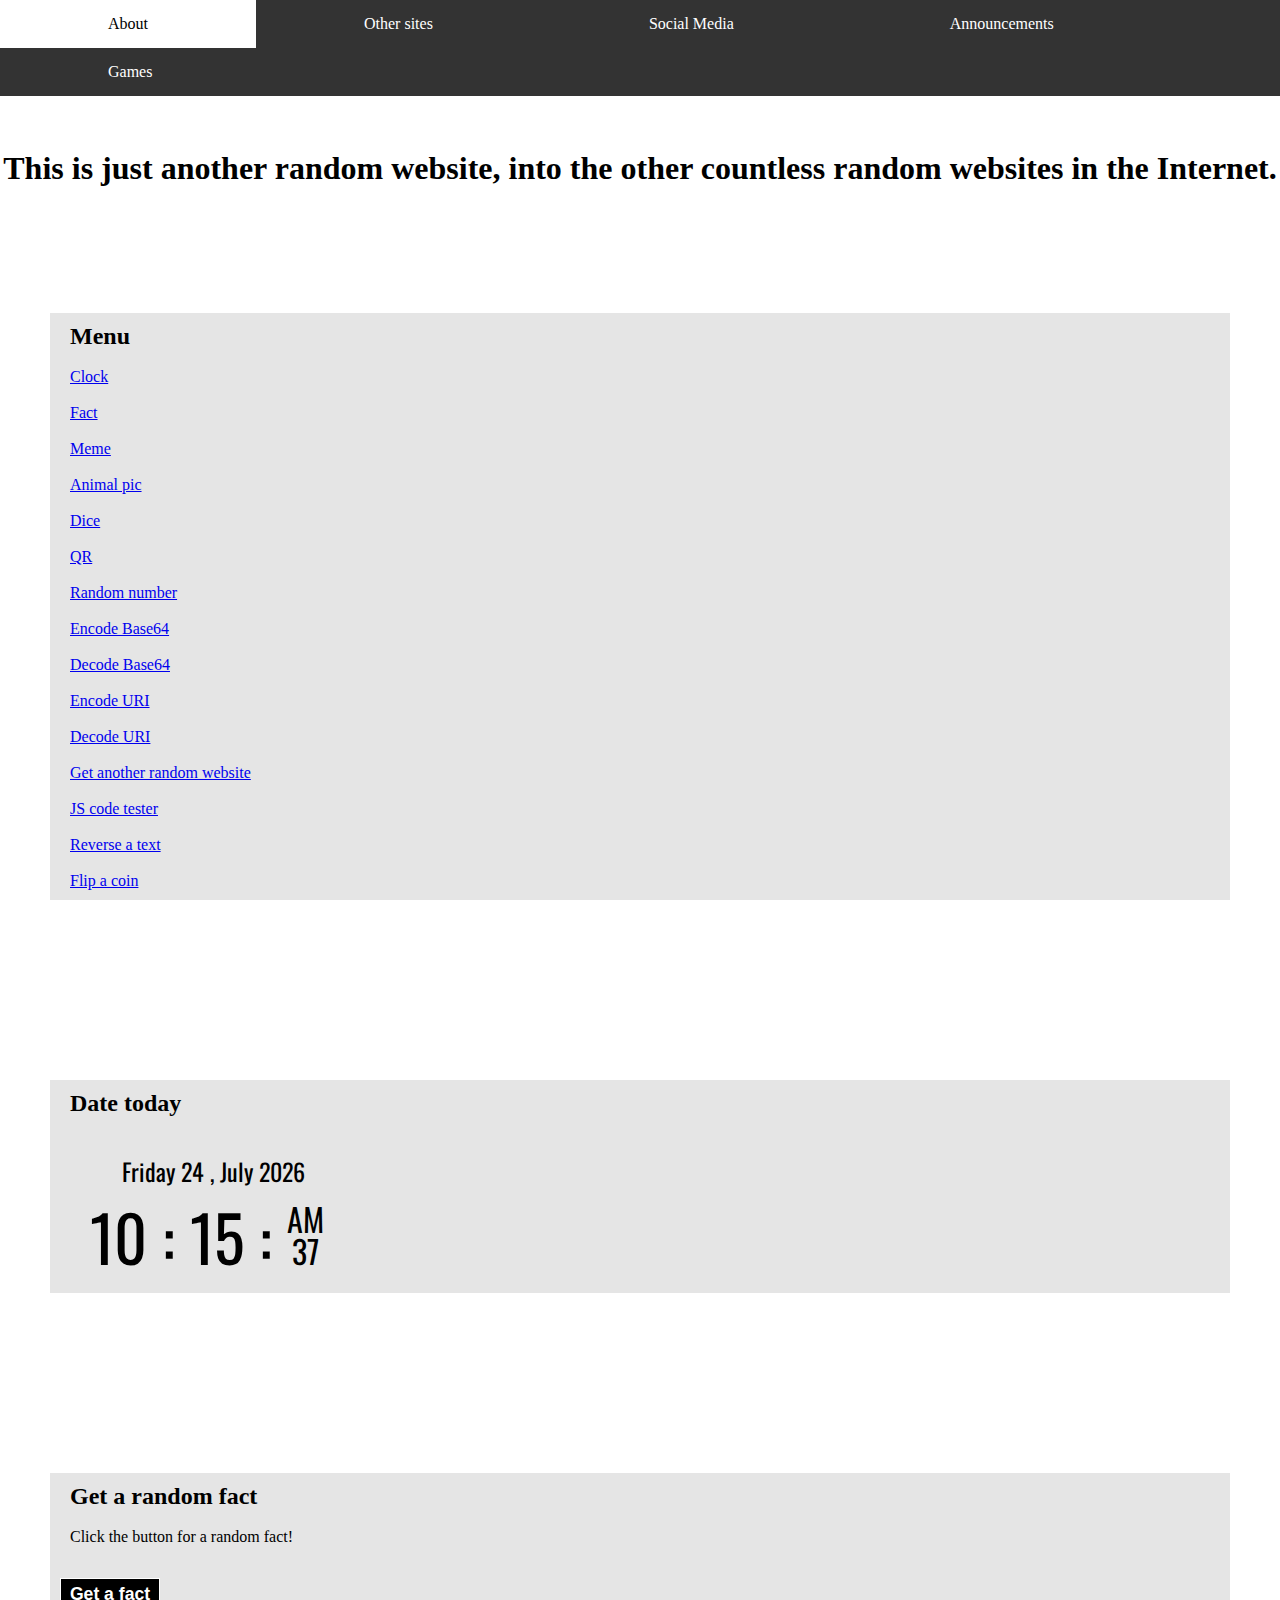
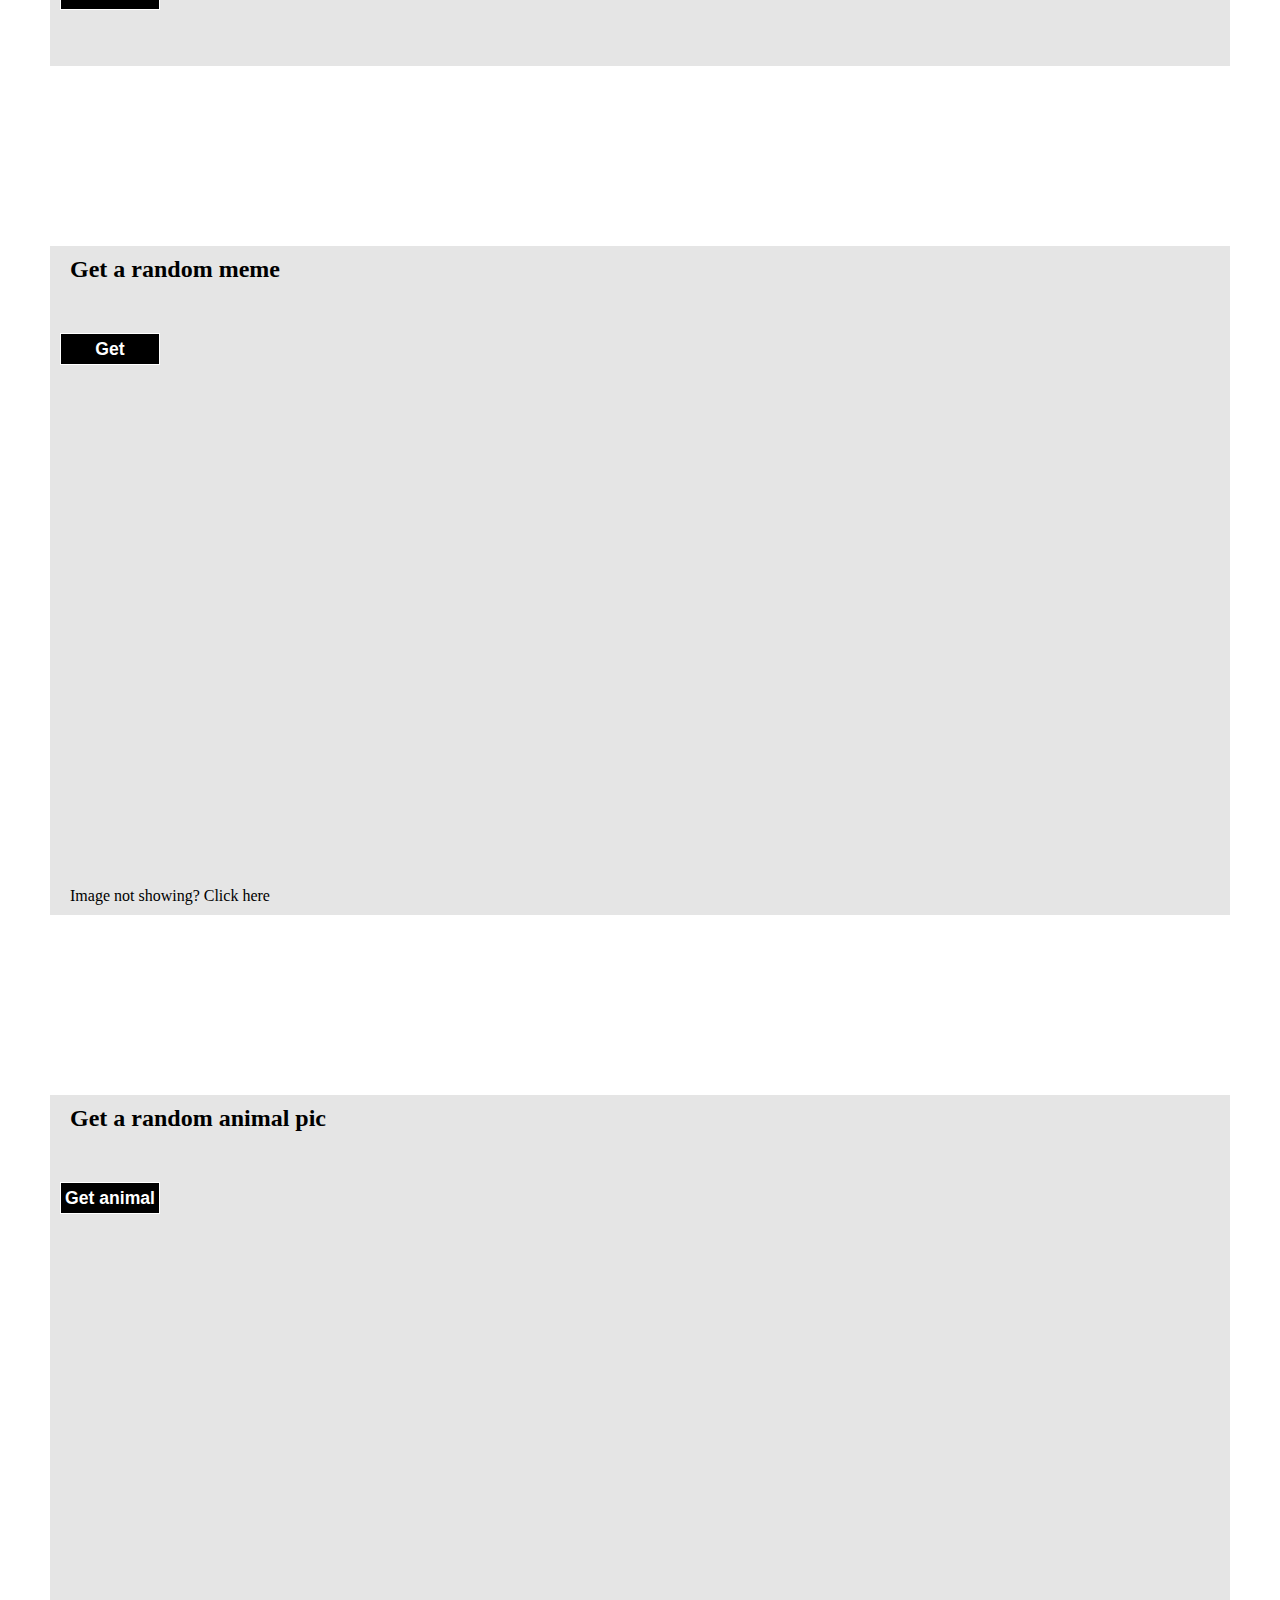
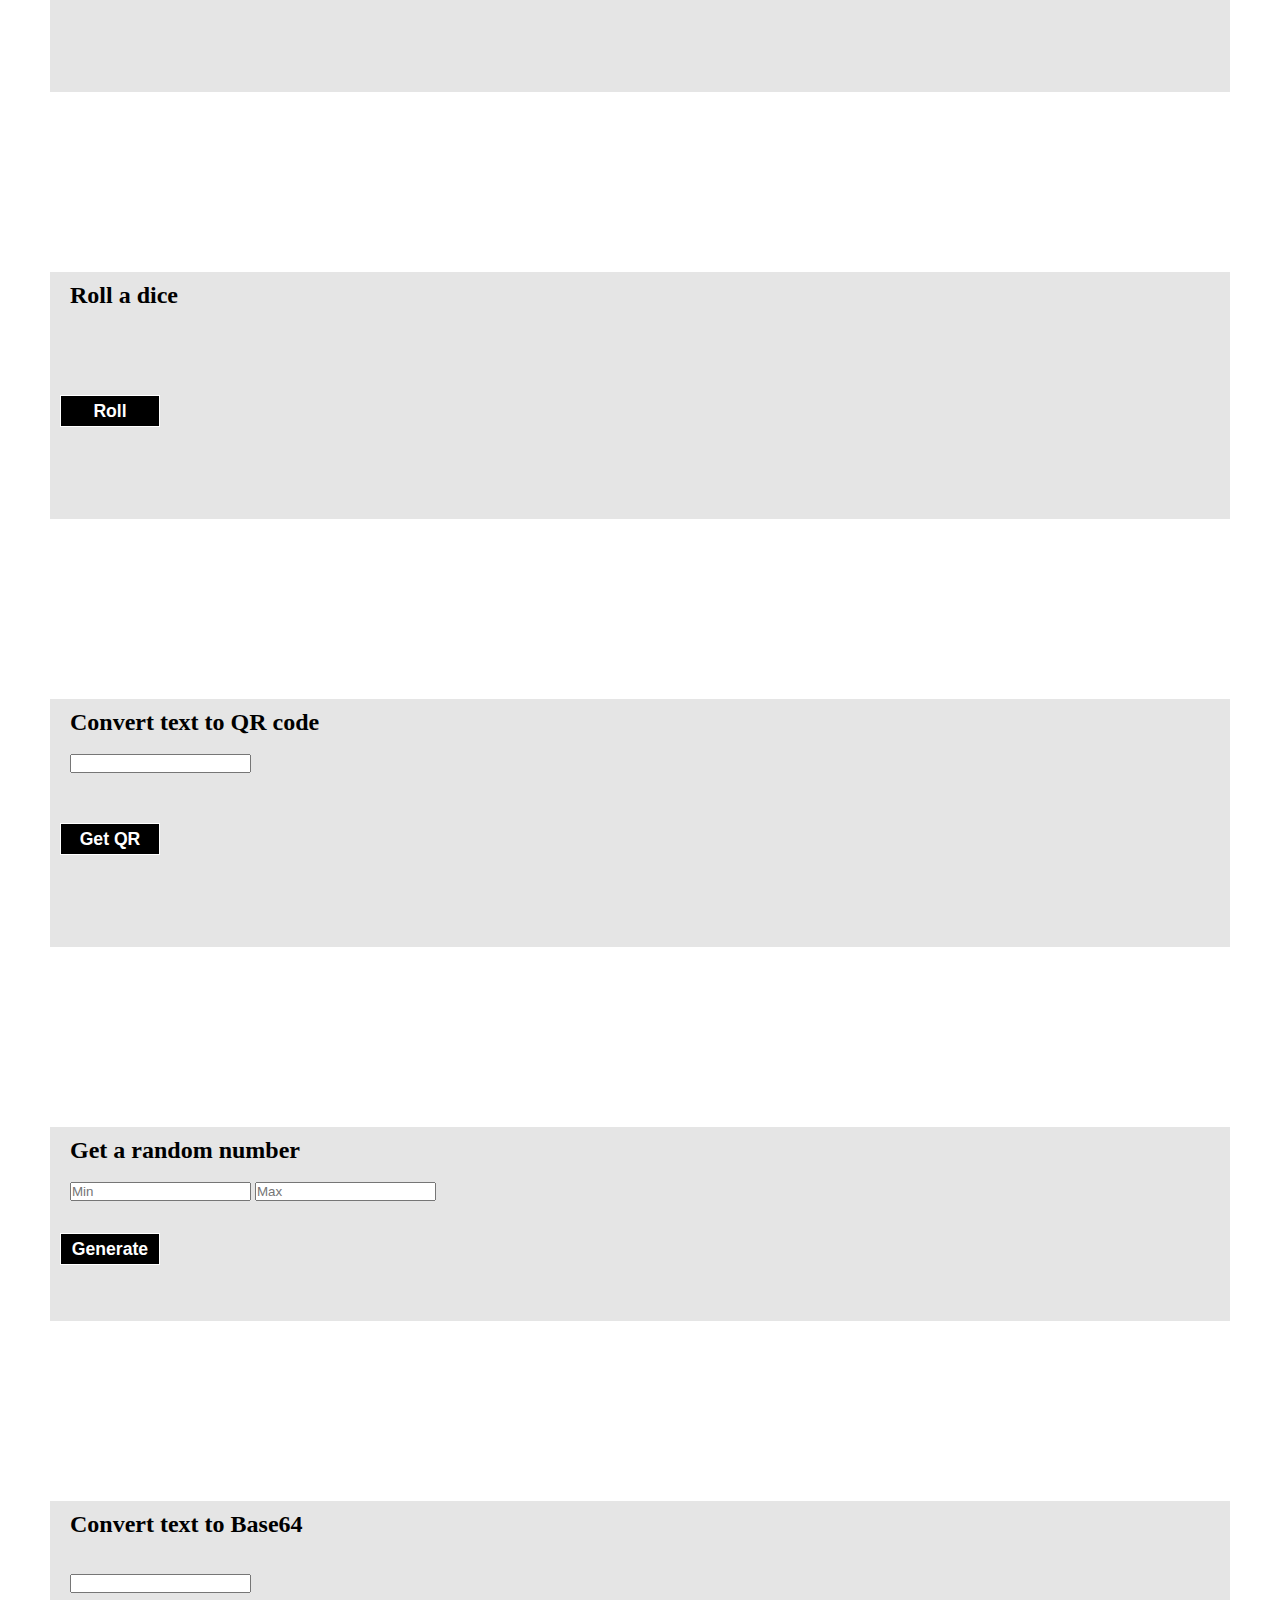
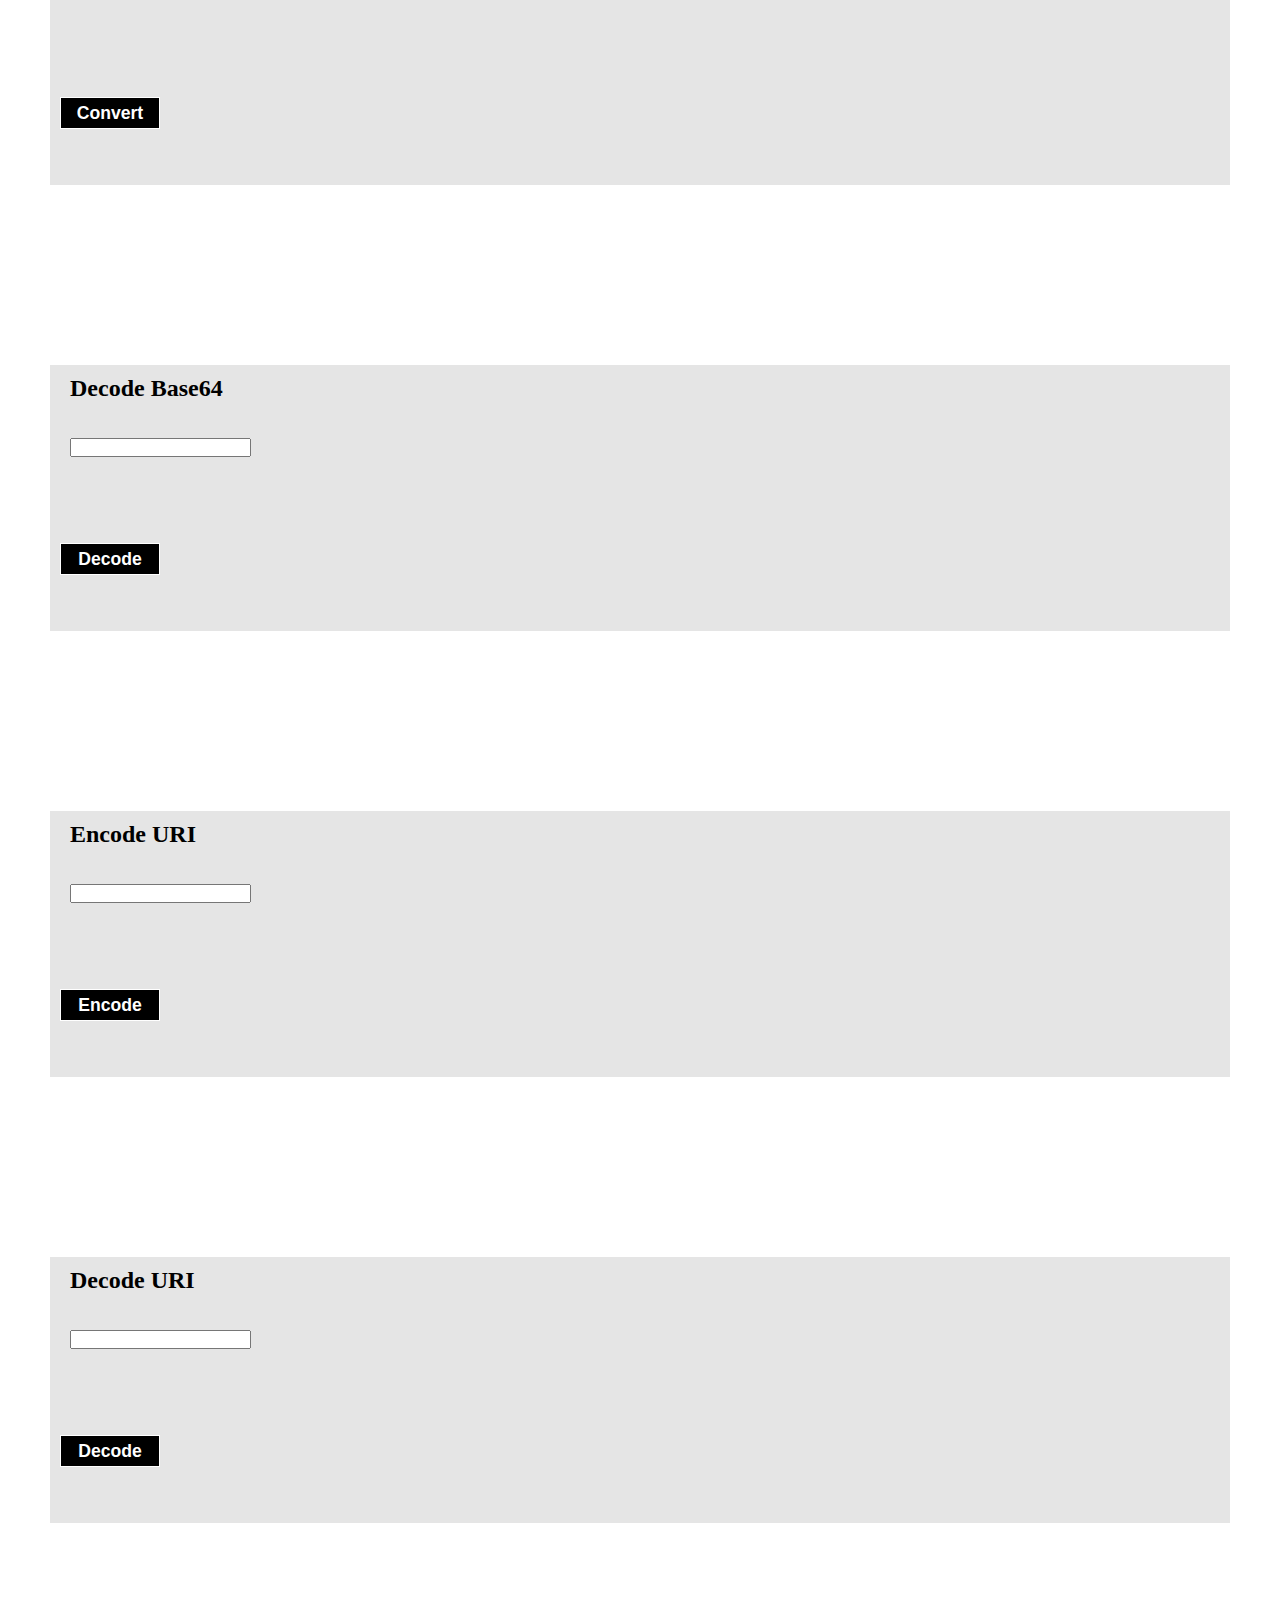
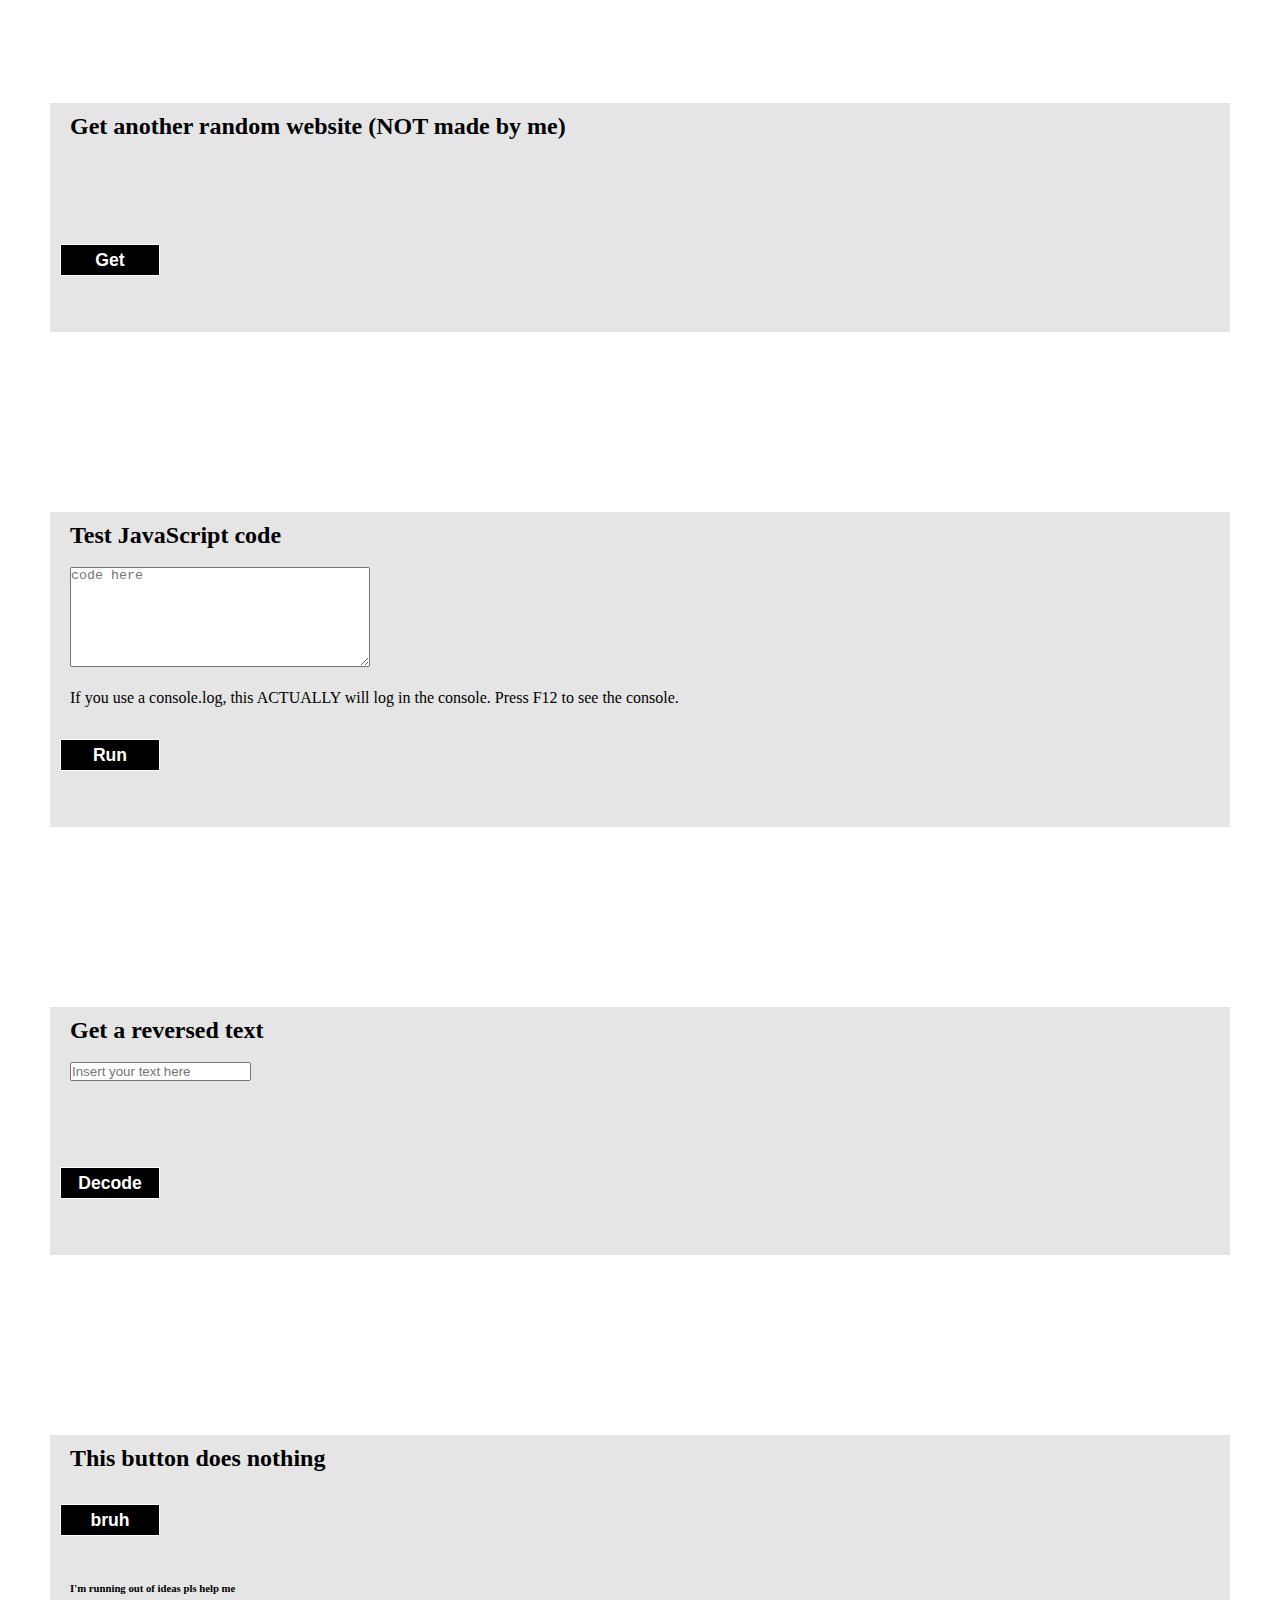
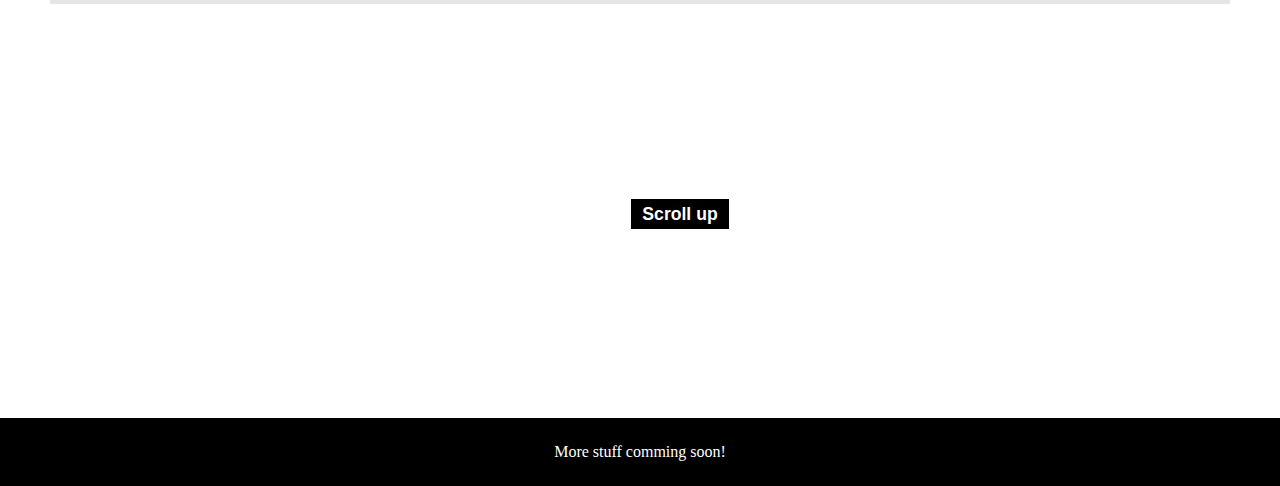
==== index.html @ e3592f0c "Main (index) file" ====
<!DOCTYPE html>
<!-- 
    HHHHHHHHHH                      HHHHHHHHHH
    HHHHHHHHHH                      HHHHHHHHHH
    HHHHHHHHHH                      HHHHHHHHHH
    HHHHHHHHHH                      HHHHHHHHHH
    HHHHHHHHHH                      HHHHHHHHHH
    HHHHHHHHHH                      HHHHHHHHHH
    HHHHHHHHHH                      HHHHHHHHHH
    HHHHHHHHHH                      HHHHHHHHHH
    HHHHHHHHHH                      HHHHHHHHHH
    HHHHHHHHHHHHHHHHHHHHHHHHHHHHHHHHHHHHHHHHHH
    HHHHHHHHHHHHHHHHHHHHHHHHHHHHHHHHHHHHHHHHHH
    HHHHHHHHHHHHHHHHHHHHHHHHHHHHHHHHHHHHHHHHHH
    HHHHHHHHHH                      HHHHHHHHHH
    HHHHHHHHHH                      HHHHHHHHHH
    HHHHHHHHHH                      HHHHHHHHHH
    HHHHHHHHHH                      HHHHHHHHHH
    HHHHHHHHHH                      HHHHHHHHHH
    HHHHHHHHHH                      HHHHHHHHHH
    HHHHHHHHHH                      HHHHHHHHHH
    HHHHHHHHHH                      HHHHHHHHHH
 -->
<html lang="en">
<head>
    <meta charset="UTF-8">
    <link rel="stylesheet" href="stylesheet.css">
    <meta name="description" content="Yes, another website without sense that only exists for no reason lol">
    <meta name="viewport" content="width=device-width, initial-scale=1.0">
    <title>JARW</title>
    <ul class="mainUL">
        <li class="main"><a href="./others/about.html">About</a></li>
        <li class="main"><a href="./others/other-sites.html">Other sites</a></li>
        <li class="main"><a href="./others/social-media.html">Social Media</a></li>
        <li class="main"><a href="./others/announcements.html">Announcements</a></li>
        <li class="main"><a href="https://jarw-games.netlify.app/">Games</a></li>
      </ul>
    <br>
    <br>
    <br>
    <h1>This is just another random website, into the other countless random websites in the Internet.</h1>
</head>
<body>
    <br><br><br><br><br><br><br>
    <div>
        <h2>Menu</h2>
        <ul>
            <br>
            <li><a href="#date">Clock</a></li>
            <br>
            <li><a href="#mainFact">Fact</a></li>
            <br>
            <li><a href="#mainMeme">Meme</a></li>
            <br>
            <li><a href="#mainAnimal">Animal pic</a></li>
            <br>
            <li><a href="#mainDice">Dice</a></li>
            <br>
            <li><a href="#mainQR">QR</a></li>
            <br>
            <li><a href="#mainRandomNumber">Random number</a></li>
            <br>
            <li><a href="#mainBase64">Encode Base64</a></li>
            <br>
            <li><a href="#mainAtob">Decode Base64</a></li>
            <br>
            <li><a href="#mainEncodeURI">Encode URI</a></li>
            <br>
            <li><a href="#mainDecodeURI">Decode URI</a></li>
            <br>
            <li><a href="#mainRandomWebsite">Get another random website</a></li>
            <br>
            <li><a href="#mainJsTester">JS code tester</a></li>
            <br>
            <li><a href="#mainReversed">Reverse a text</a></li>
            <br>
            <li><a href="#mainFlipACoin">Flip a coin</a></li>
        </ul>
    </div>
    <br><br><br><br id="date"><br><br><br><br><br><br>
    <div>
    <h2>Date today</h2>
    <br><br>
    <span class="wrapper">
		<span class="widget">
			<span class="fecha">
				<p id="diaSemana"></p>
				<p id="dia"></p>
				<p>,</p>
				<p id="mes"></p>
				<p id="year"></p>
            </span>
            <br>
			<span class="reloj">
				<p id="hora" class="hora">18</p>
				<p>:</p>
				<p id="minutos" class="minutos">12</p>
				<p>:</p>
				<span class="cajaSegundos">
					<p id="ampm" class="ampm">PM</p>
					<p id="segundos" class="segundos">56</p>
                </span>
			</span>
		</span>
    </span>
    <span id="dateError" class="error"></span>
    </div>
    <br><br><br><br id="mainFact"><br><br><br><br><br><br>
    <div>
        <h2>Get a random fact</h2>
        <br>
        <span id="fact">Click the button for a random fact!</span>
        <span id="factError" class="error"></span>
        <br>
        <br>
        <button id="factButton" class="factBtn">Get a fact</button>
        <br>
    </div>
    <br><br><br><br id="mainMeme"><br><br><br><br><br><br>
    <div>
        <h2>Get a random meme</h2>
        <br><br>
        <button id="memeButton">Get</button>
        <br>
        <span class="error" id="memeError"></span>
        <br>
        <span id="memeCredits"></span>
        <br><br>
        <img id="meme" class="meme">
        <br><br>
        <p>Image not showing? Click <a id="memeURL">here</a></p>
    </div>
    <br><br><br><br id="mainAnimal"><br><br><br><br><br><br>
    <div>
        <h2>Get a random animal pic</h2>
        <br><br>
        <button id="animalBtn">Get animal</button>
        <br><br>
        <span id="animalError"></span>
        <img id="animalImg" class="animal" >
    </div>
    <br><br><br><br id="mainDice"><br><br><br><br><br><br>
    <div>
        <h2>Roll a dice</h2>
        <br><br>
        <span class="diceError" id="diceError"></span>
        <br><br>
        <button id="diceBtn" class="diceBtn">Roll</button>
        <br><br>
        <img id="diceImg" class="diceImg">
    </div>
    <br><br><br><br id="mainQR"><br><br><br><br><br><br>
    <div class="QR">
        <h2>Convert text to QR code</h2>
        <br>
        <input type="text" id="qrInput" autocomplete="off">
        <br>
        <span class="error" id="errorQR"></span>
        <br><br>
        <button type="submit" id="qrSubmit" class="qrSubmit">Get QR</button>
        <br><br>
        <img id="qrImage" class="qr">
    </div>
    <br><br><br><br id="mainRandomNumber"><br><br><br><br><br><br>
    <div>
        <h2>Get a random number</h2>
        <br>
        <input type="text" id="inputMin" placeholder="Min" required autocomplete="off">
        <input type="text" id="inputMax" placeholder="Max" required autocomplete="off">
        <br><br>
        <button id="randomNumberButton">Generate</button>
        <br>
        <span class="error" id="randomNumberError"></span>
        <span id="randomNumberResult"></span>
    </div>
    <br><br><br><br id="mainBase64"><br><br><br><br><br><br>
    <div>
        <h2>Convert text to Base64</h2>
        <br><br>
        <input type="text" id="base64Input">
        <br><br>
        <span id="base64Result"></span>
        <br><br>
        <span class="error" id="base64Error"></span>
        <br><br>
        <button id="base64Btn">Convert</button>
    </div>
    <br><br><br><br id="mainAtob"><br><br><br><br><br><br>
    <div>
        <h2>Decode Base64</h2>
        <br><br>
        <input type="text" id="atobInput">
        <br><br>
        <span class="error" id="atobError"></span>
        <br>
        <span id="atobResult"></span>
        <br><br>
        <button id="atobBtn">Decode</button>
    </div>
    <br><br><br><br id="mainEncodeURI"><br><br><br><br><br><br>
    <div>
        <h2>Encode URI</h2>
        <br><br>
        <input type="text" id="encodeURIInput">
        <br><br>
        <span id="encodeURIResult"></span>
        <br>
        <span class="error" id="encodeURIError"></span>
        <br><br>
        <button id="encodeURIBtn">Encode</button>
    </div>
    <br><br><br><br id="mainDecodeURI"><br><br><br><br><br><br>
    <div>
        <h2>Decode URI</h2>
        <br><br>
        <input type="text" id="decodeURIInput">
        <br><br>
        <span class="error" id="decodeURIError"></span>
        <br>
        <span id="decodeURIResult"></span>
        <br><br>
        <button id="decodeURIBtn">Decode</button>
    </div>
    <br><br><br><br id="mainRandomWebsite"><br><br><br><br><br><br>
    <div>
        <h2>Get another random website (NOT made by me)</h2>
        <br>
        <a id="randomWebsiteA" target="_blank"></a>
        <br><br>
        <span id="randomWebsiteDescription"></span>
        <br>
        <span class="error" id="randomWebsiteError"></span>
        <br>
        <button id="randomWebsiteBtn">Get</button>
    </div>
    <br><br><br><br id="mainJsTester"><br><br><br><br><br><br>
    <div>
        <h2>Test JavaScript code</h2>
        <br>
        <textarea placeholder="code here" id="jsTesterTextArea"></textarea>
        <br><br>
        <span id="jsTesterReminder">If you use a console.log, this ACTUALLY will log in the console. Press F12 to see the console.</span>
        <br>
        <span class="error" id="jsTesterError"></span>
        <br>
        <button id="jsTesterBtn">Run</button>
    </div>
    <br><br><br><br><br id="mainReversed"><br><br><br><br><br>
    <div>
        <h2>Get a reversed text</h2>
        <br>
        <input type="text" id="reversed" placeholder="Insert your text here">
        <br><br>
        <span class="error" id="reversedError"></span>
        <br>
        <span id="reversedResult"></span>
        <br><br>
        <button id="reversedButton">Decode</button>
    </div>
    <br><br><br><br><br id="mainNothing"><br><br><br><br><br>
    <div>
        <h2>This button does nothing</h2>
        <br>
        <button onclick="void 0">bruh</button>
        <h6>I'm running out of ideas pls help me</h6>
    </div>
    <br><br><br><br><br><br><br><br><br><br>
    <button id="top" class="top">Scroll up</button>
    <br><br><br>
    <span class="error" id="topError"></span>
    <br><br><br><br><br><br><br><br><br><br>
    <script src="script.js"></script>
    <footer class="footer">More stuff comming soon!</footer>
</body>
</html>
---- stylesheet.css ----
@import url('https://fonts.googleapis.com/css2?family=Oswald&display=swap');
*{
	margin:0;
	-webkit-box-sizing: border-box;
	box-sizing: border-box;
	-moz-box-sizing: border-box;
	padding:0;
}
html{
    scroll-behavior: smooth;
}
h1{
    text-align: center;
}
textarea{
    width: 300px;
    max-width: 300px;
    height: 100px;
}
.error{
    background-color: black;
    color: red;
    font-size: 16px;
}
body{
    background-image: url(https://wallpaperstock.net/wallpapers/thumbs1/42684hd.jpg);
    background-position: center;
    background-repeat: no-repeat;
    background-attachment: fixed;
    background-size: cover;
}
button{
    cursor: pointer;
    font-size: 1.1rem;
    font-weight: 700;
    width: 100px;
    height:2rem;
    margin: 30px 40px;
    transform: translate(-50%,-50%);
    background: black;
    color: white;
    border: 1px solid white;
    outline:none ;
}
button::before{
    top: 0;
    left: 0;
    position: absolute;
    width: 100%;
    height: 100%;
    content: "";
    background: #ffe53b;
    background-image:linear-gradient(147deg, #ffe53b 0%,#ff2525 74%);
    z-index: -1;
    clip-path: circle(0% at 50% 100%);
    transition: all .8s;
}
button:hover::before{
    clip-path: circle(100% at 50% 100%);
}
.animal, .meme{
    height: 400px;
    width: auto;
}
.dice, .qt {
    height: 150px;
    width:auto;
}
ul{
    list-style-type: none;
}
.mainUL{
    list-style-type: none;
    margin: 0;
    padding: 0;
    overflow: hidden;
    background-color: #333;
}
footer{
    position:fixed,static;
    padding:25px 20px;
    left: 0;
    bottom: 0;
    width: 100%;
    background-color: black;
    color: white;
    text-align: center;
}
div{
    background-color: rgba(204, 204, 204, 0.5);
    padding: 10px 20px;
    margin: 0px 50px;
}
.main {
    float: left;
}
.main a {
    display: block;
    color: white;
    text-align: center;
    padding: 15px 108px;
    text-decoration: none;
}
.main a:hover {
    background-color: #ffff;
    color: black ;
}
.wrap{
	width: 90%;
	max-width: 1000px;
	margin:auto;
}
.widget{
	width: 40%;
	margin:2em;
}
.widget p {
	display: inline-block;
	line-height: 1em;
}
.fecha{
	font-family: Oswald, Arial;
	text-align: center;
	font-size: 1.5rem;
	margin-bottom: 0.3125rem;
	background:rgba(255,255,255,0);
	padding:20px;
	width:100%;
}
.reloj{
	font-family:Oswald, Arial;
	width: 100%;
	padding: 20px;
	font-size: 4em;
	text-align: center;
	background-color: rgba(255, 255, 255, 0);	
}
.reloj .cajaSegundos{
	display: inline-block;
}
.reloj .segundos, .reloj .ampm{
	font-size: 2rem;
	display: block;
}
.top{
    position: absolute;
    float: left;
    left: 50%;
}
::-webkit-scrollbar {
    width: 20px;
  }
::-webkit-scrollbar-track {
    box-shadow: inset 0 0 5px grey;
    border-radius: 30px;
}
::-webkit-scrollbar-thumb {
    background-color: blueviolet;
    border-radius: 10px;
}
#topError{
    text-align: center;
    margin: 50px 35rem;
}
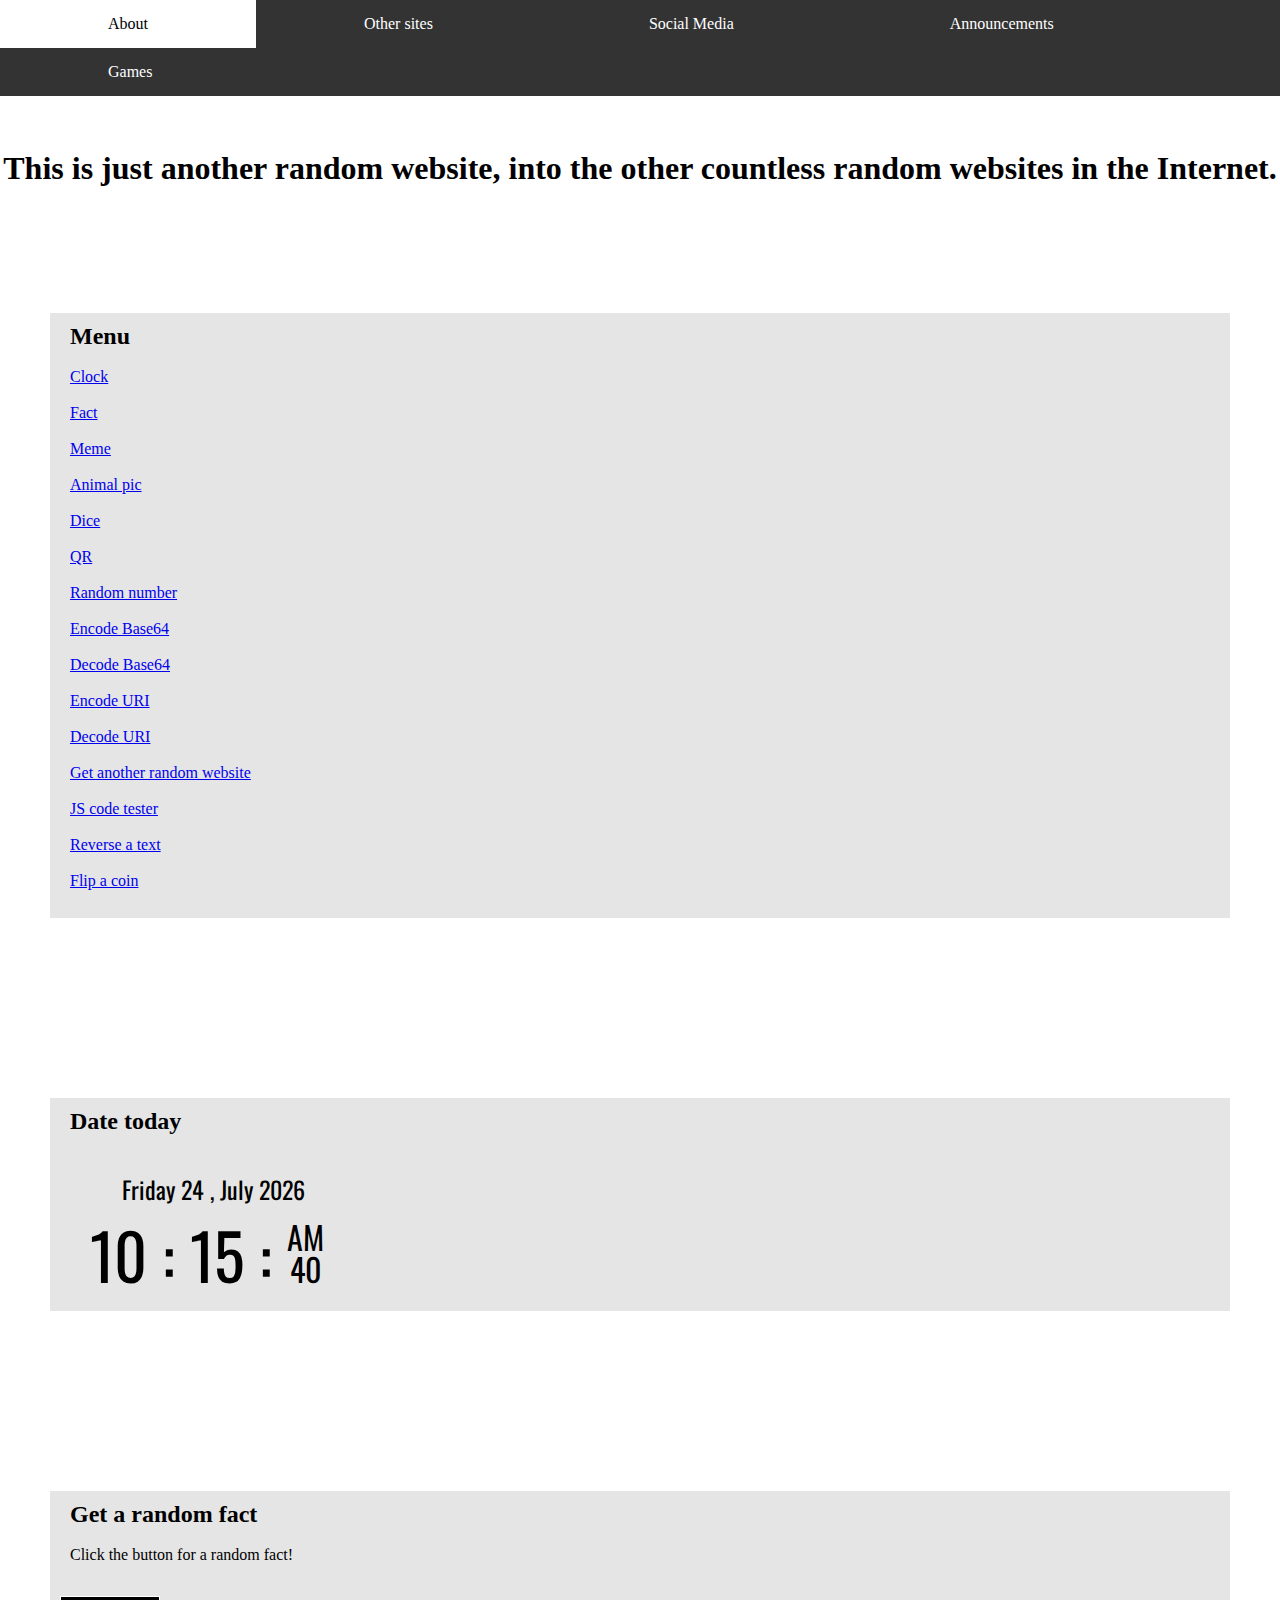
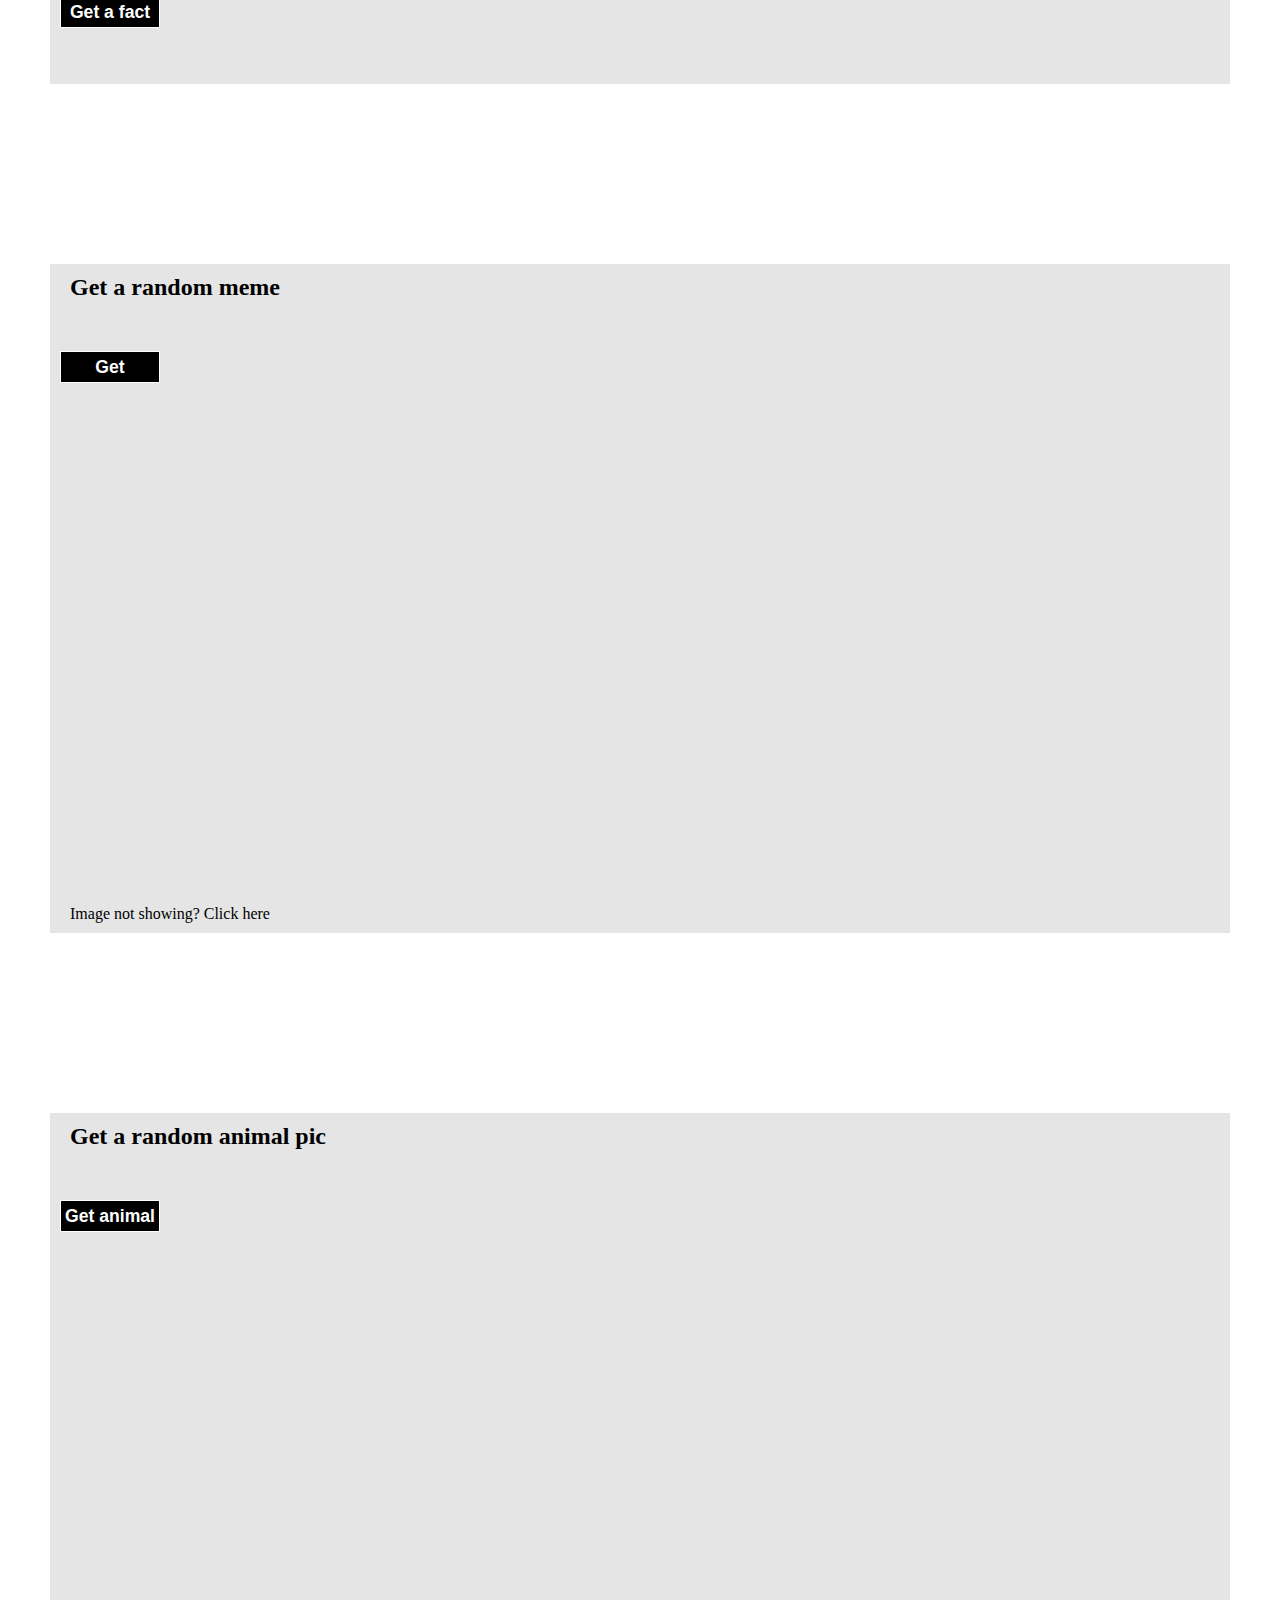
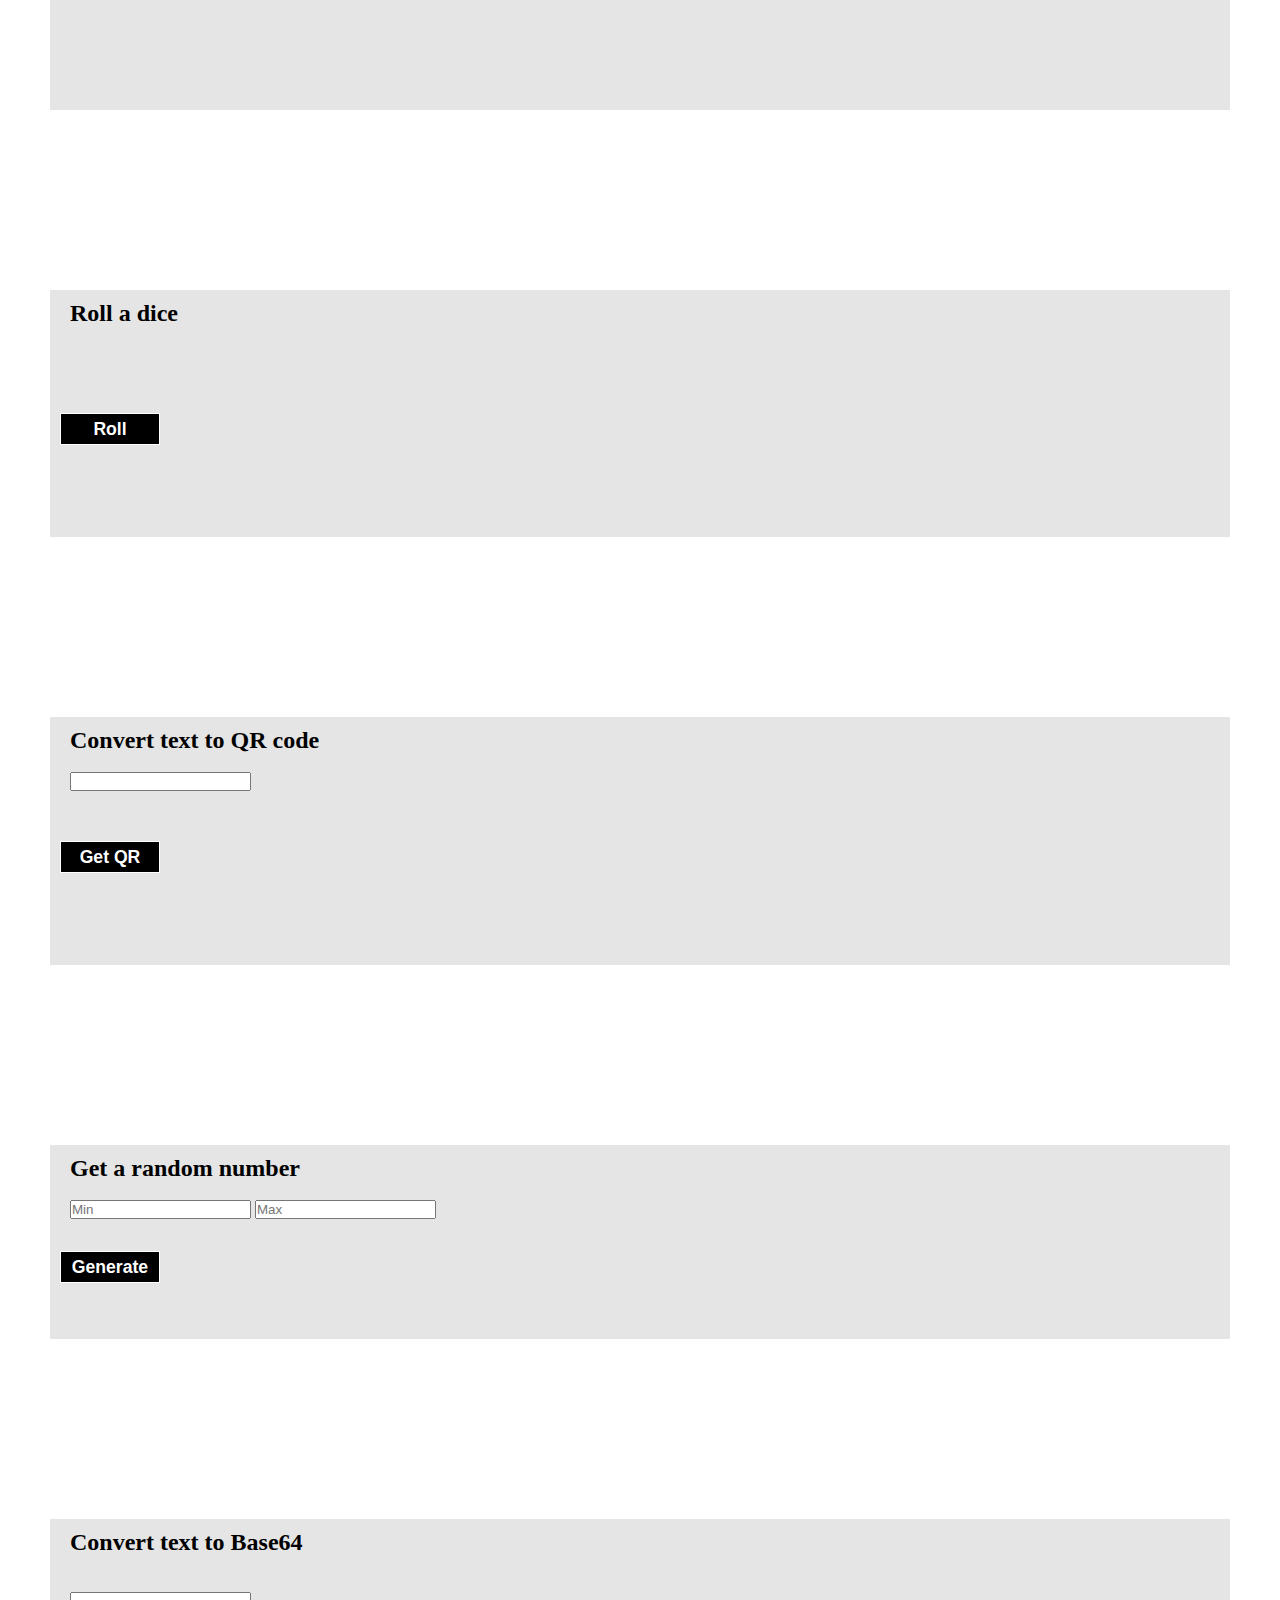
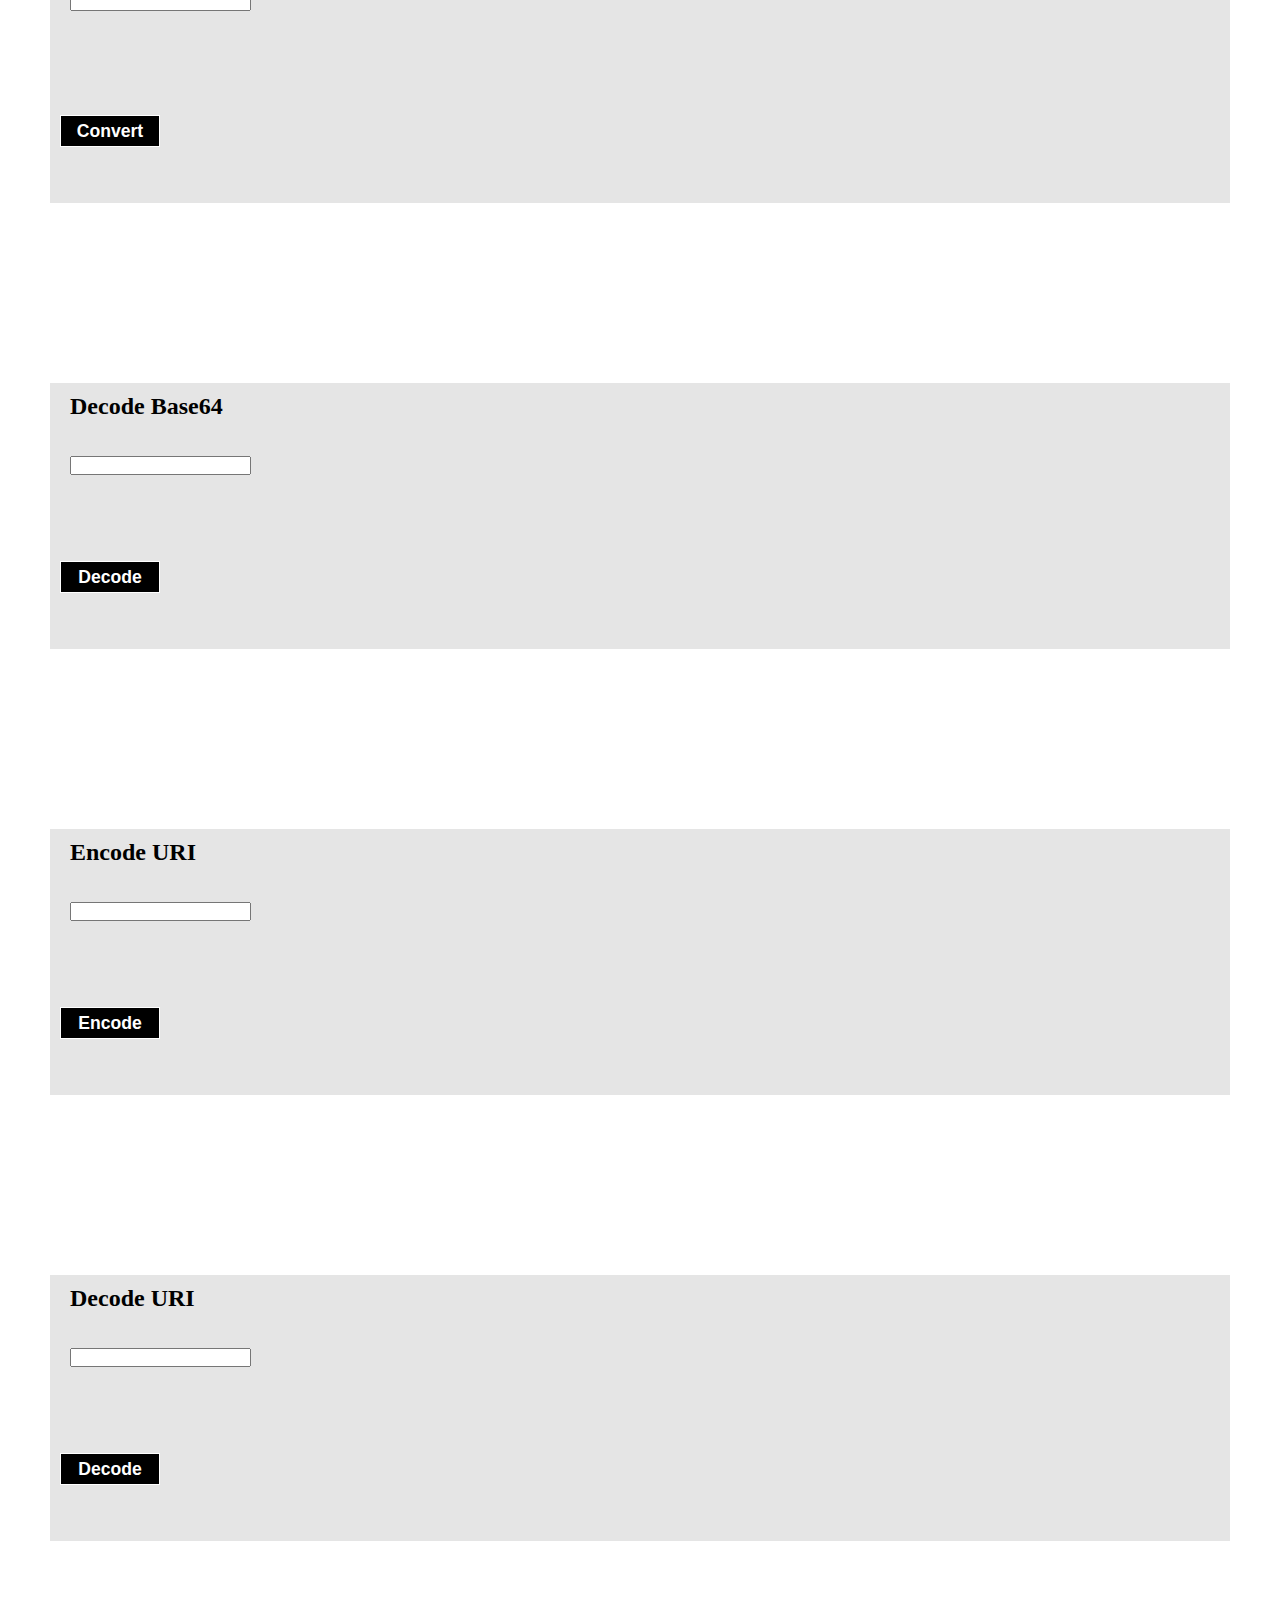
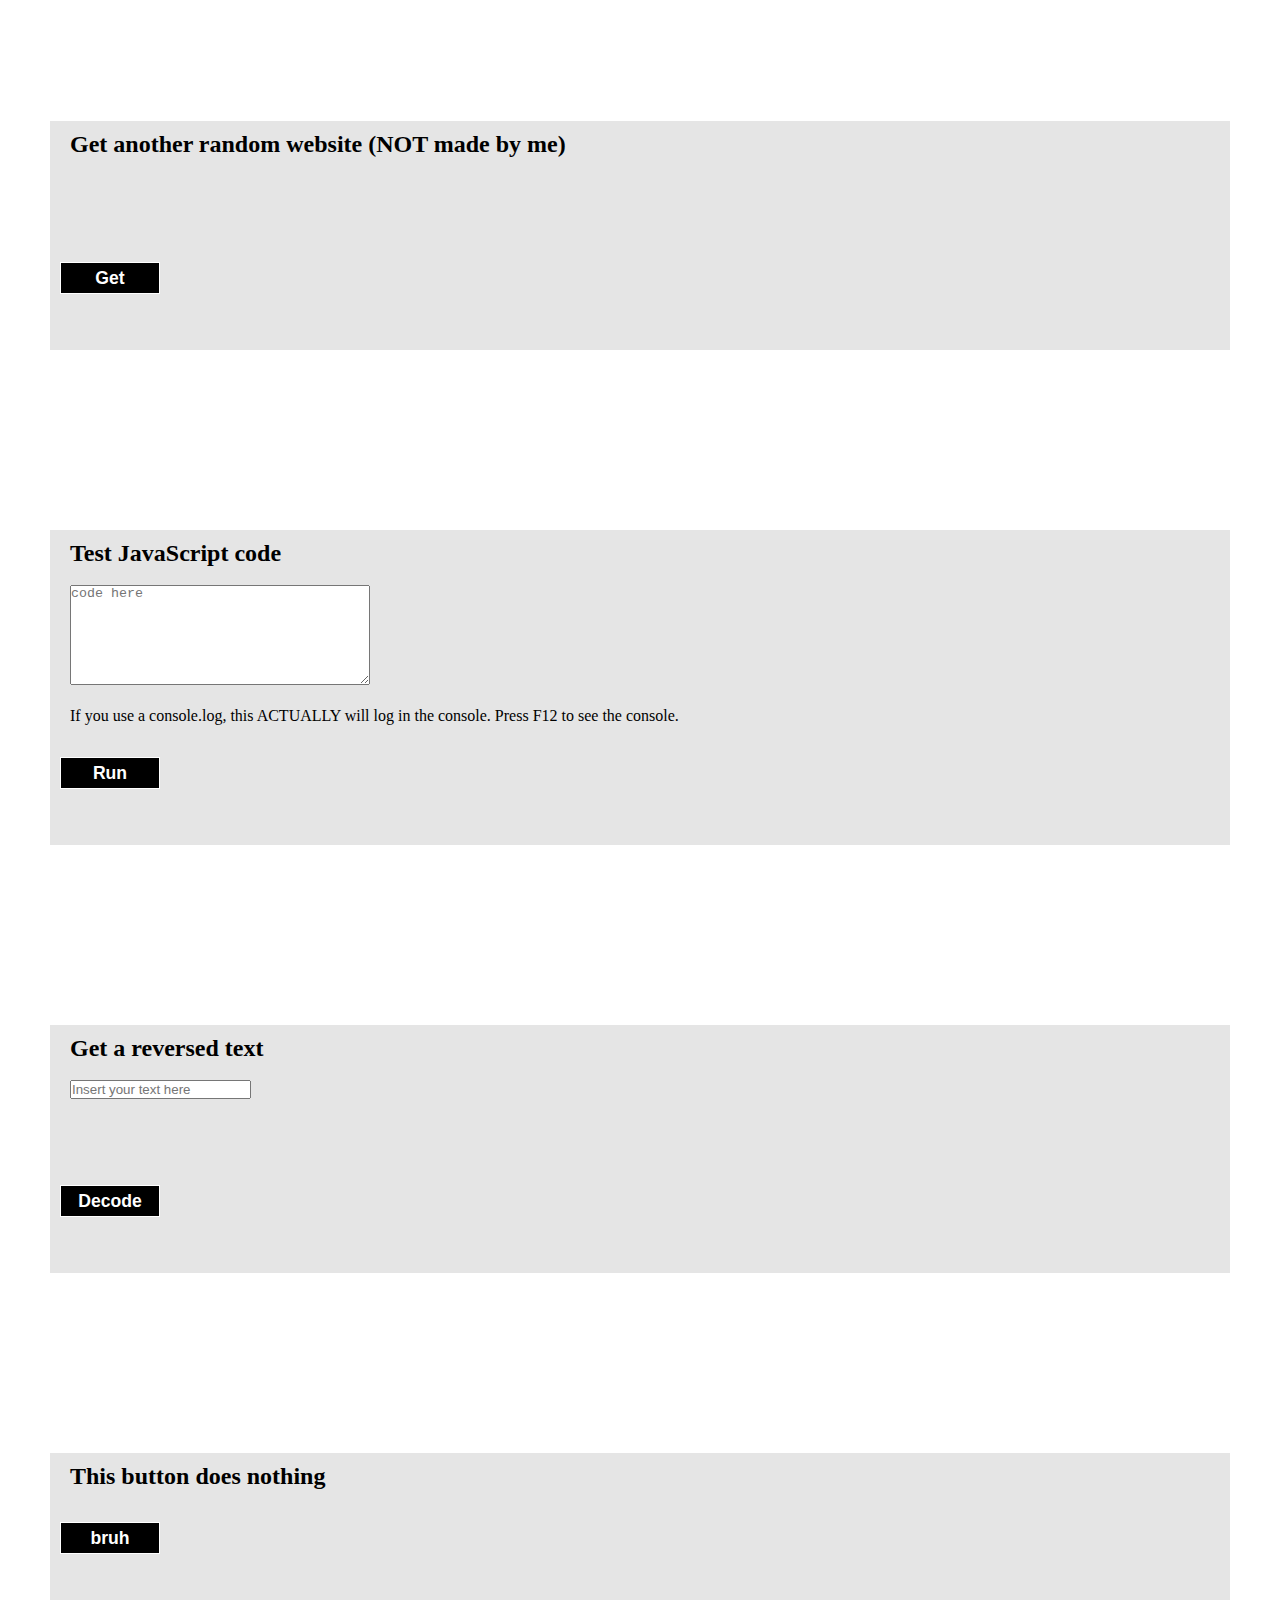
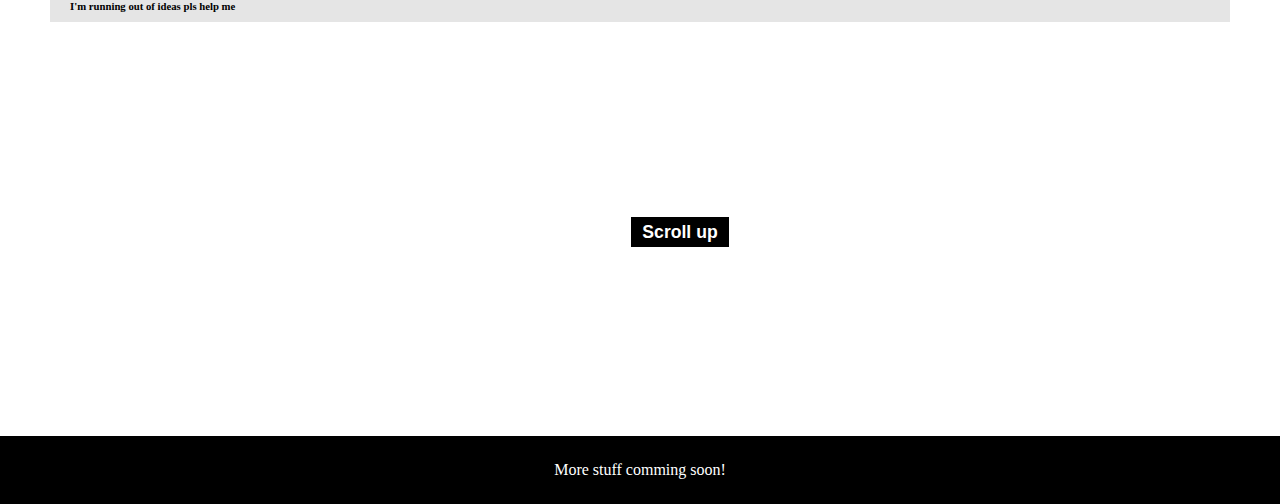
==== commit 3a4b4384: "Main (index) file" ====
--- a/index.html
+++ b/index.html
@@ -75,6 +75,8 @@
             <li><a href="#mainReversed">Reverse a text</a></li>
             <br>
             <li><a href="#mainFlipACoin">Flip a coin</a></li>
+            <br>
+            <li><a href="#mainNothing"></a></li>
         </ul>
     </div>
     <br><br><br><br id="date"><br><br><br><br><br><br>
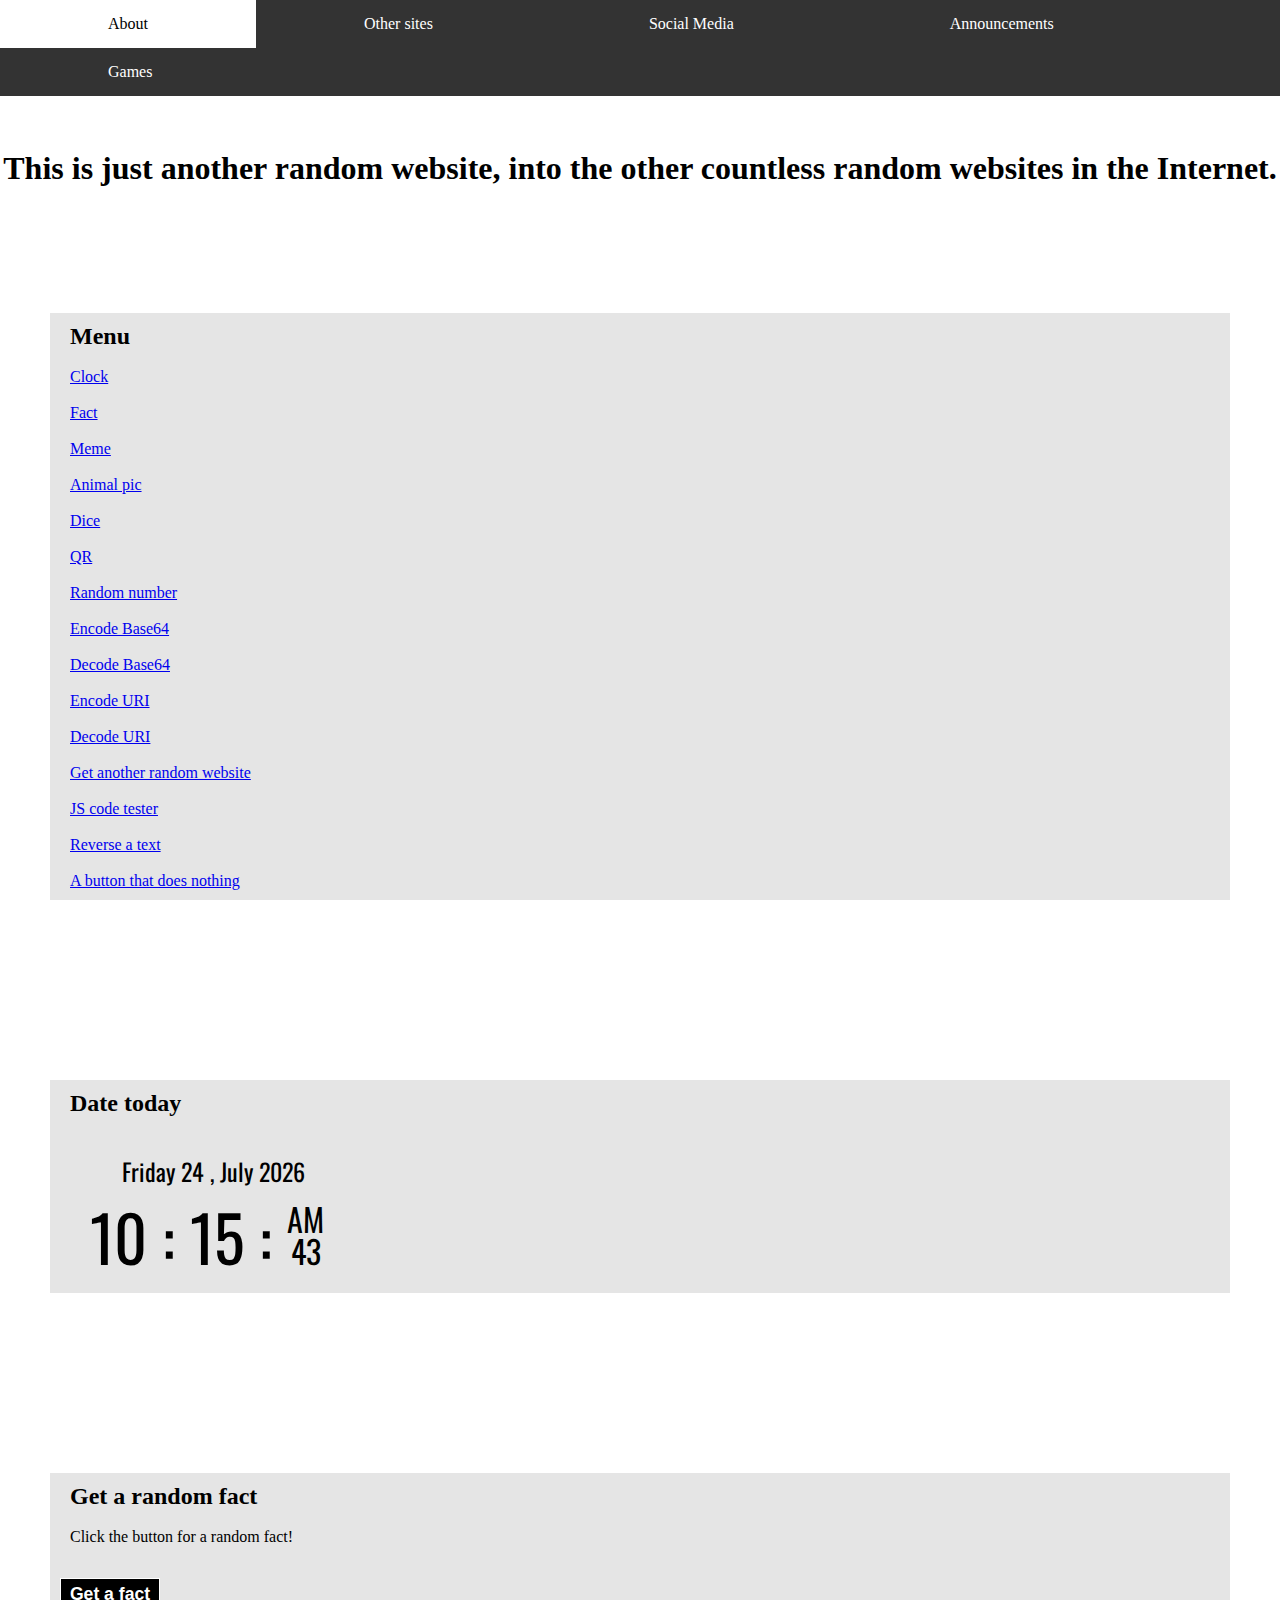
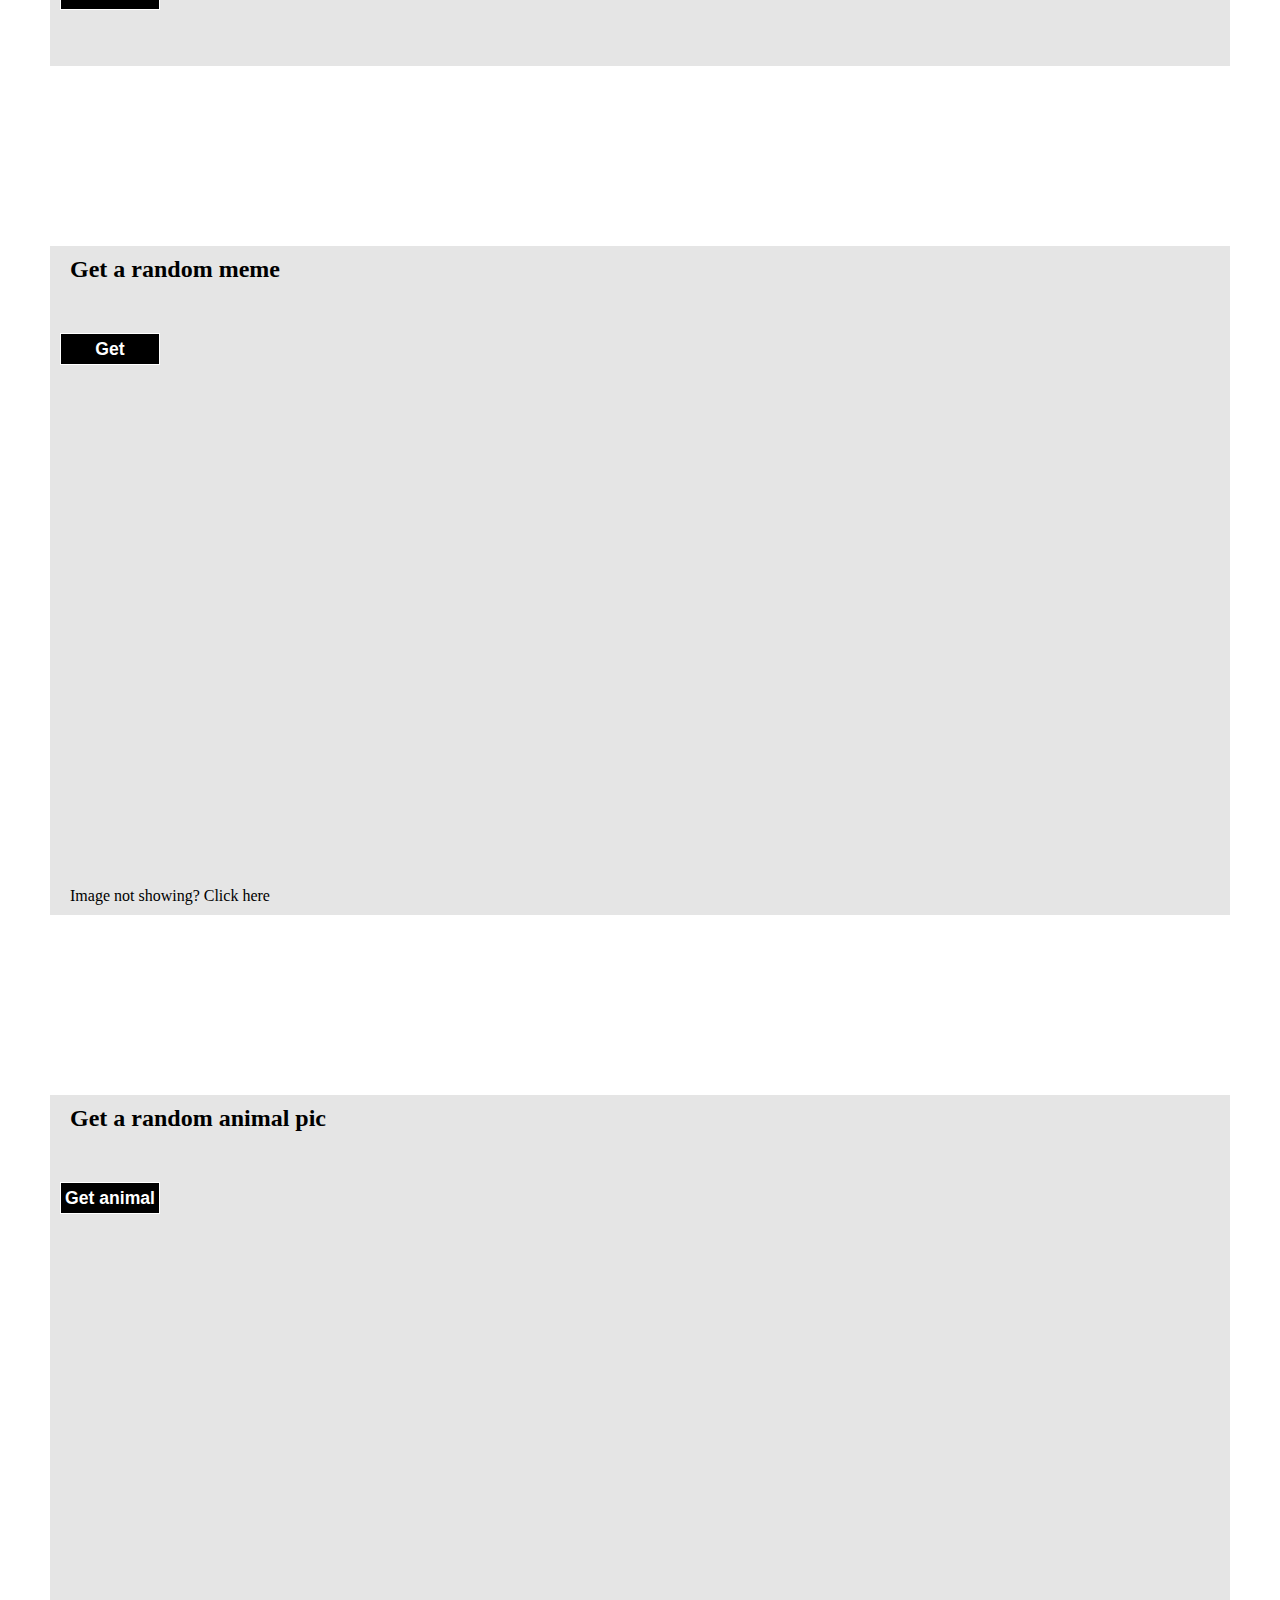
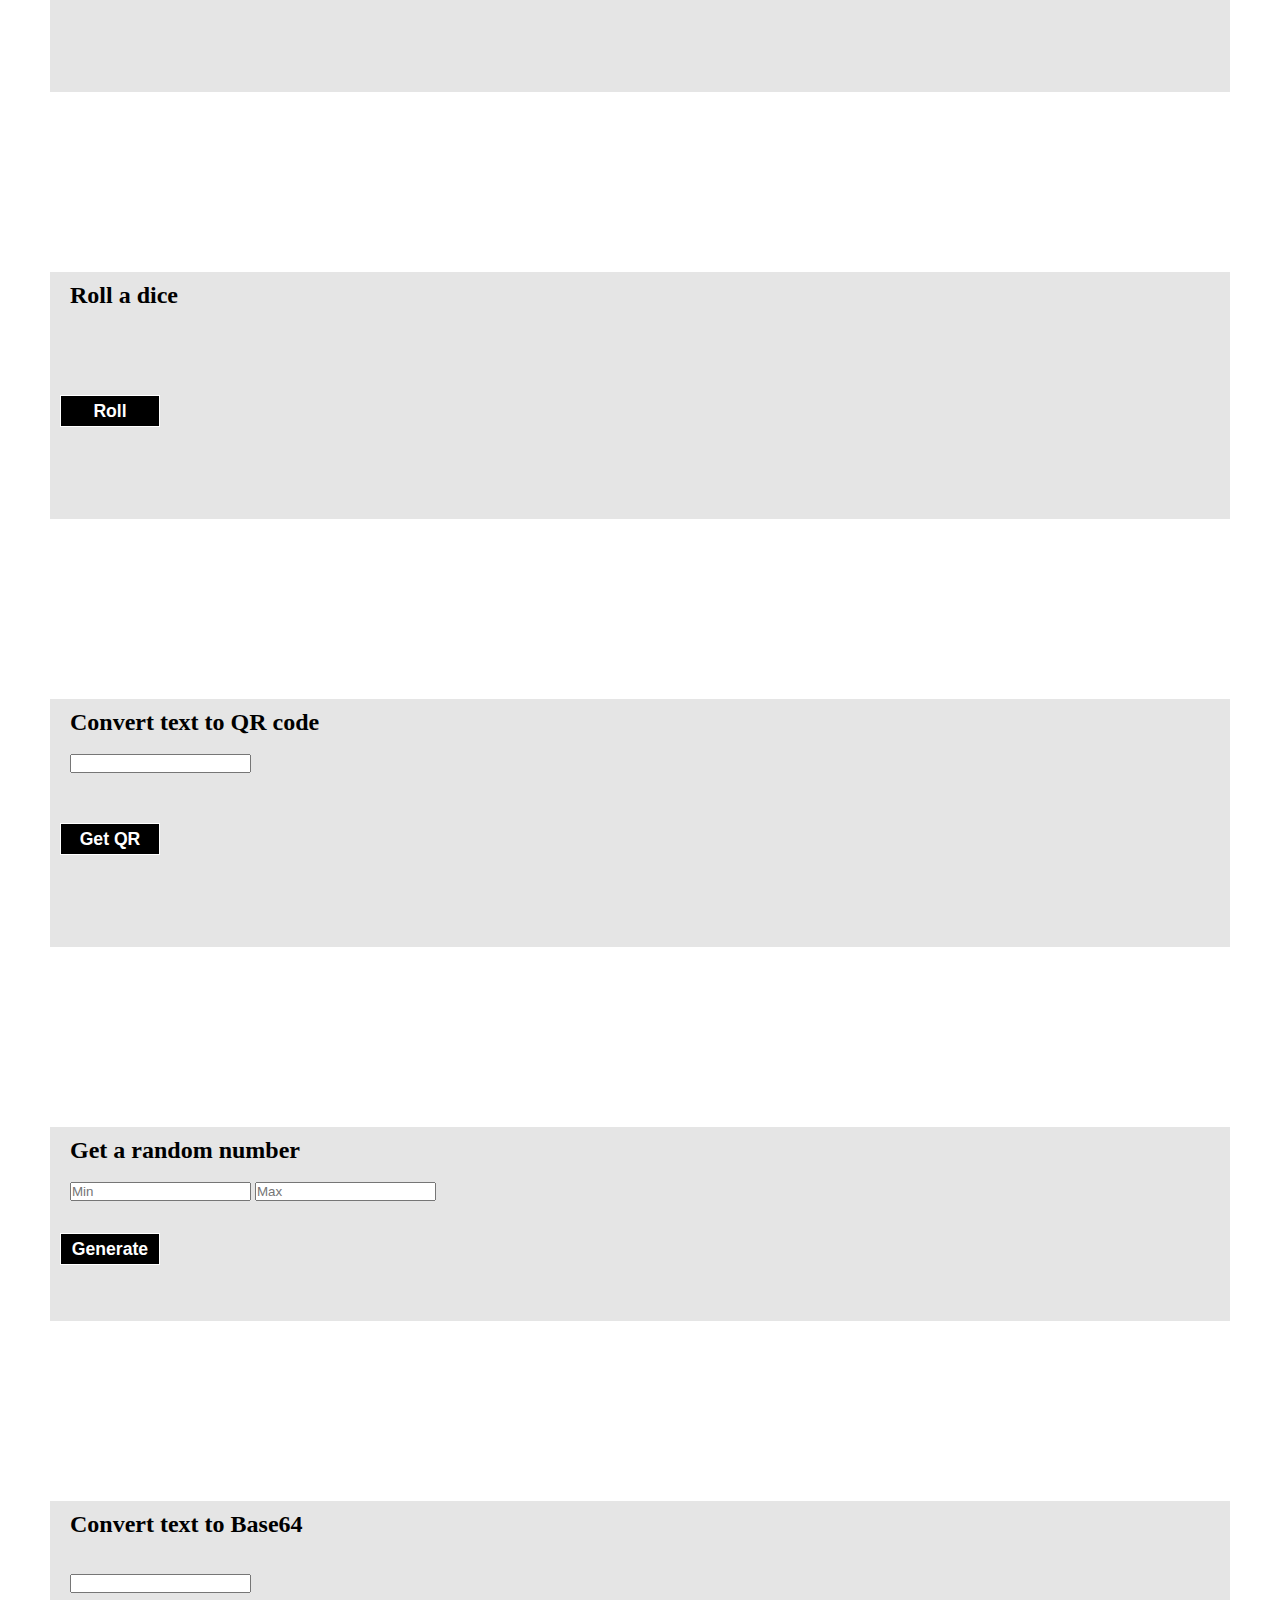
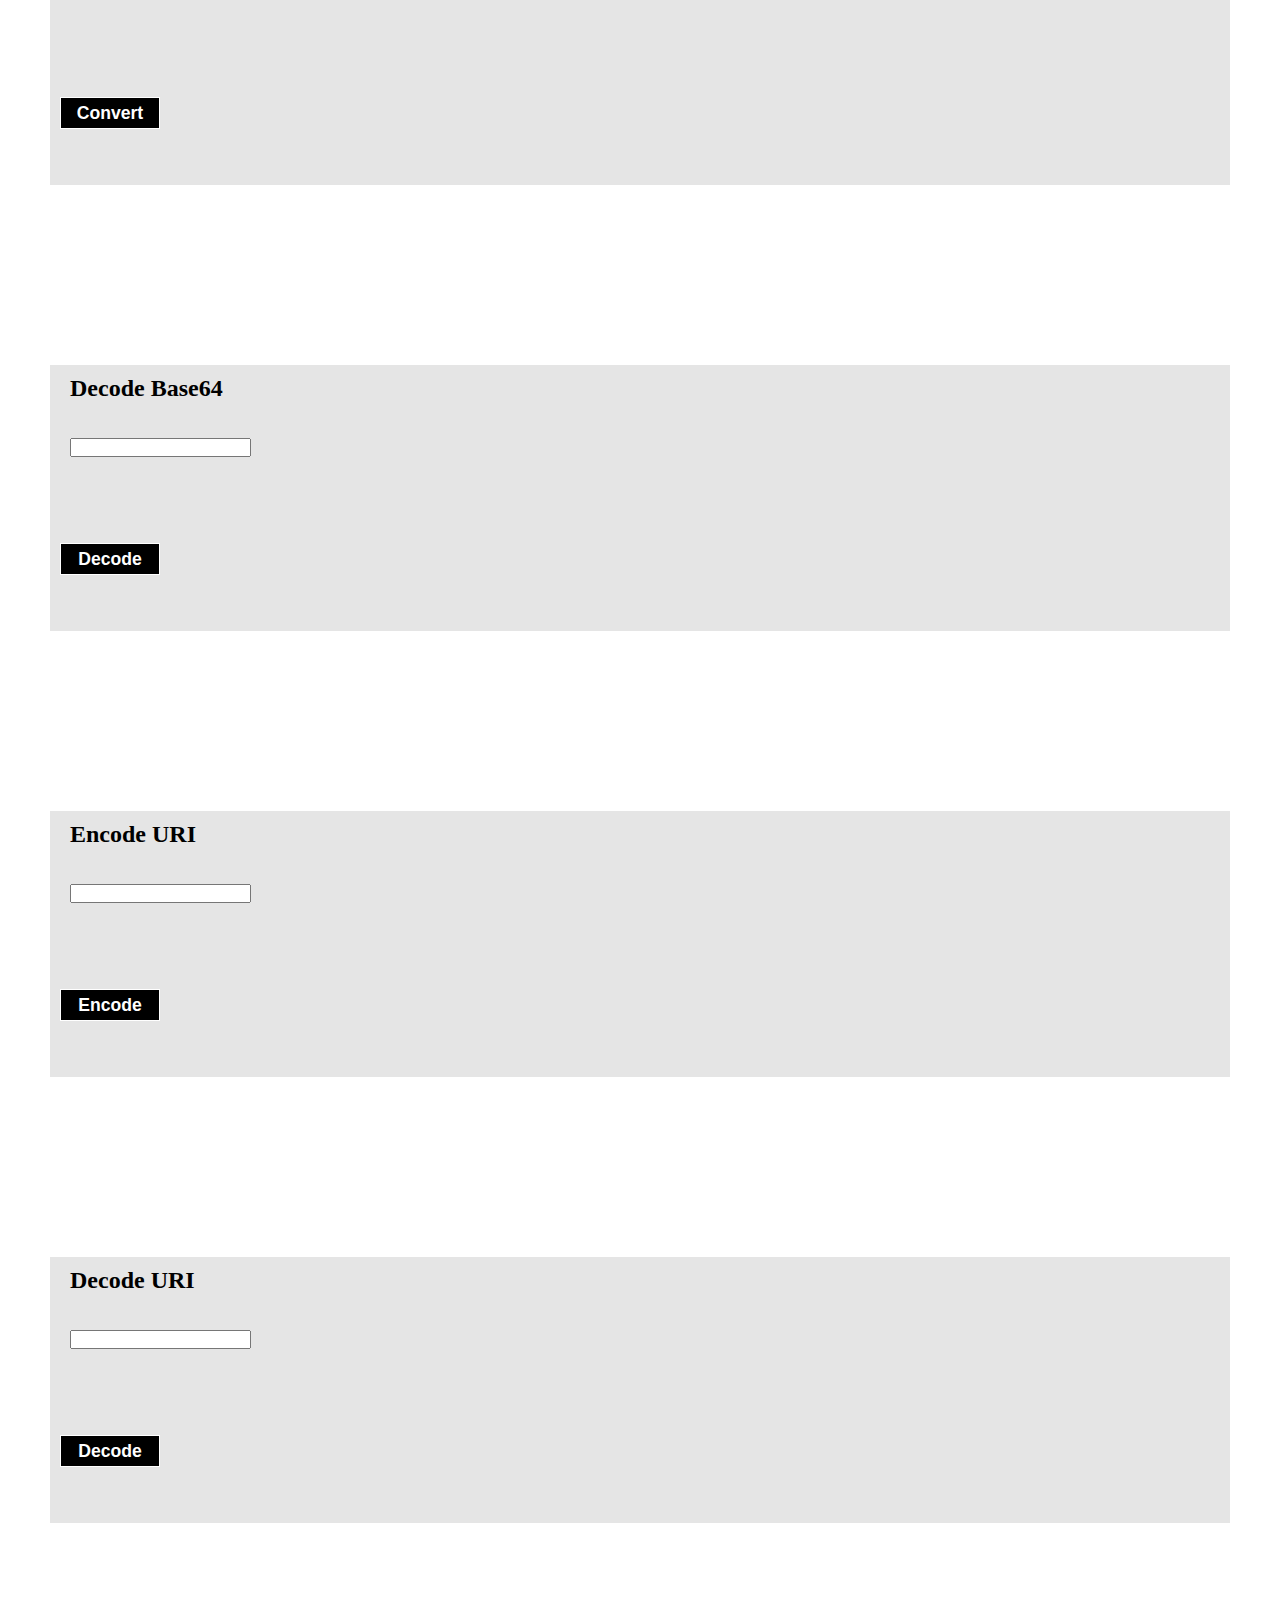
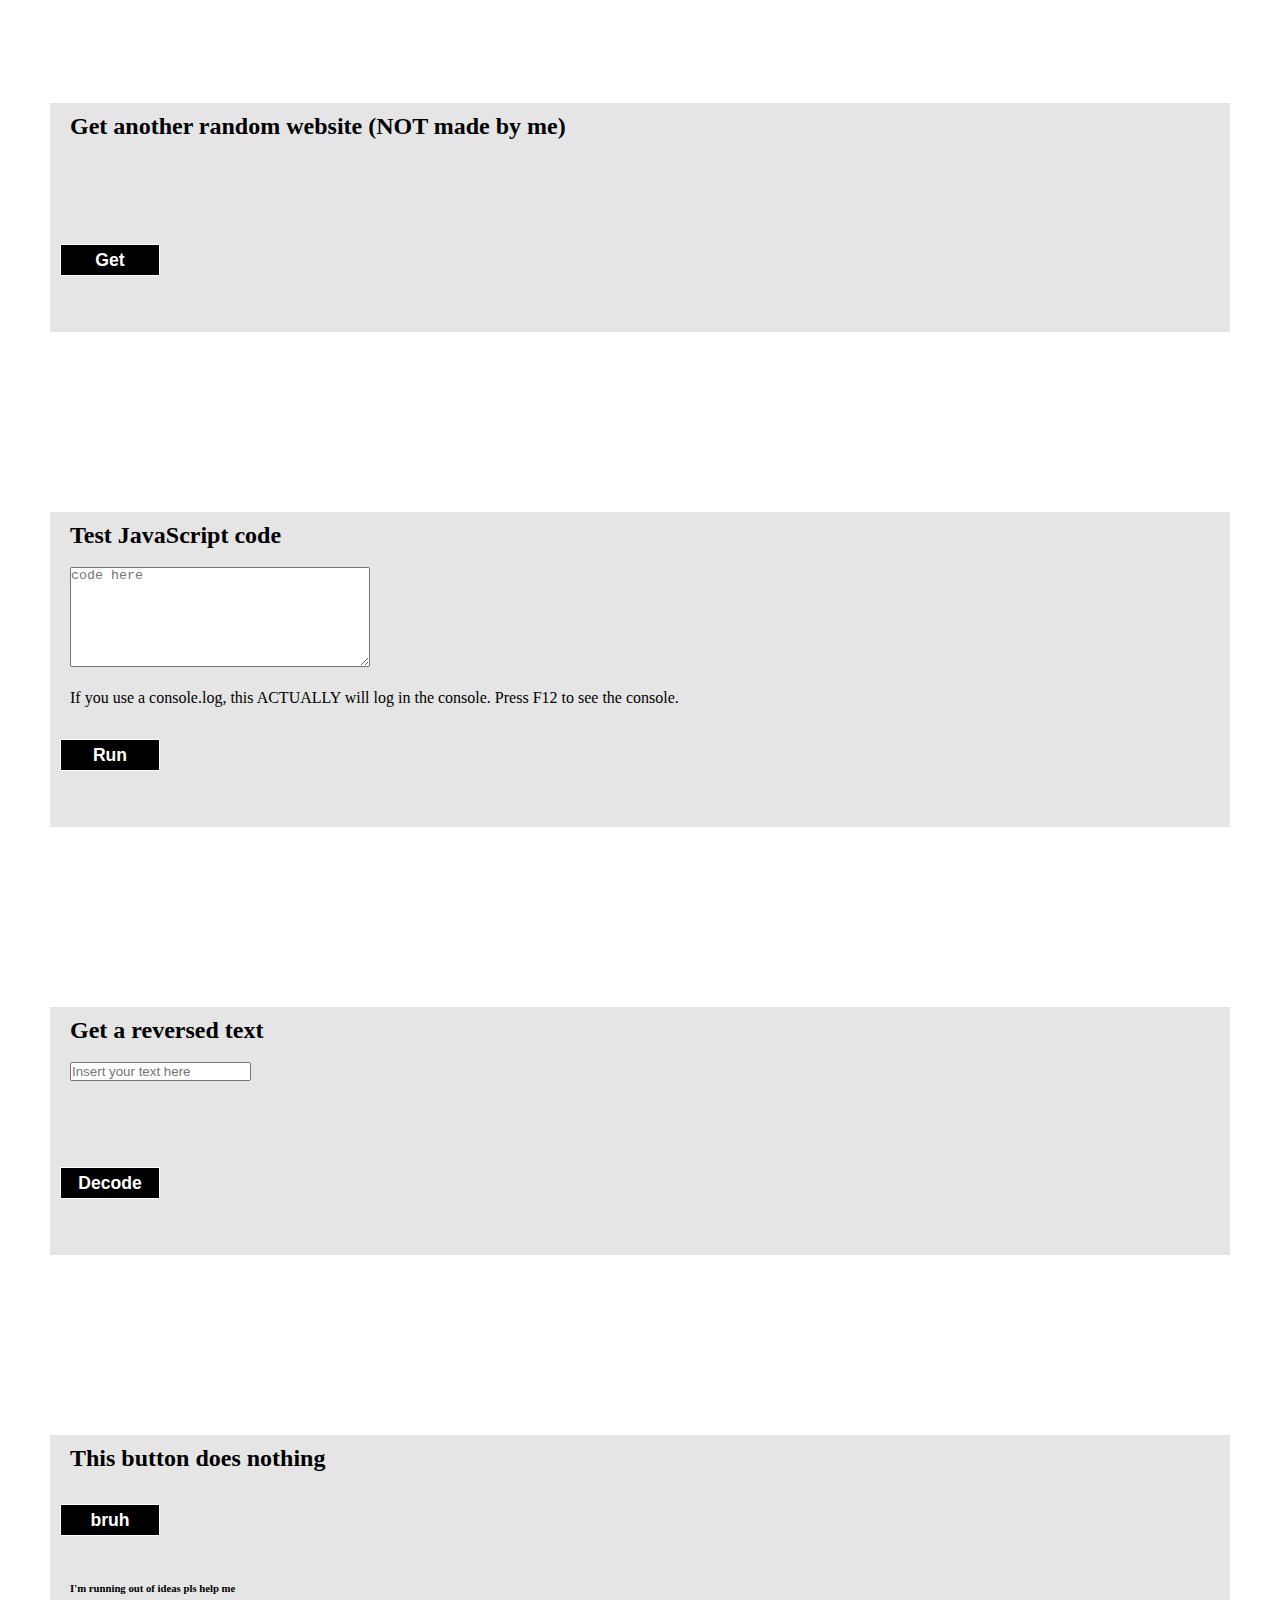
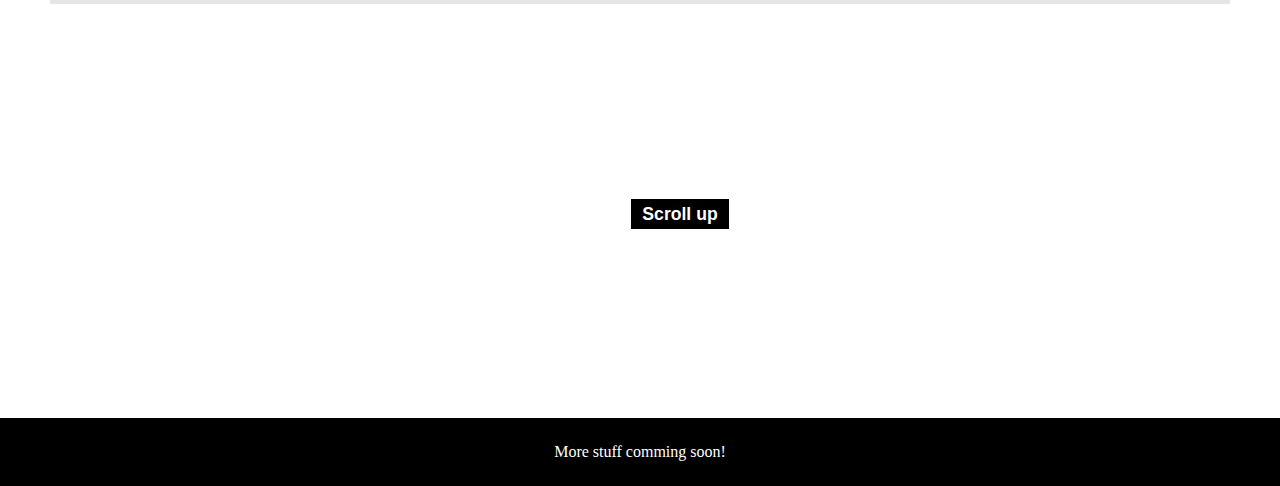
==== commit b442a921: "Main (index) file" ====
--- a/index.html
+++ b/index.html
@@ -74,9 +74,7 @@
             <br>
             <li><a href="#mainReversed">Reverse a text</a></li>
             <br>
-            <li><a href="#mainFlipACoin">Flip a coin</a></li>
-            <br>
-            <li><a href="#mainNothing"></a></li>
+            <li><a href="#mainNothing">A button that does nothing</a></li>
         </ul>
     </div>
     <br><br><br><br id="date"><br><br><br><br><br><br>
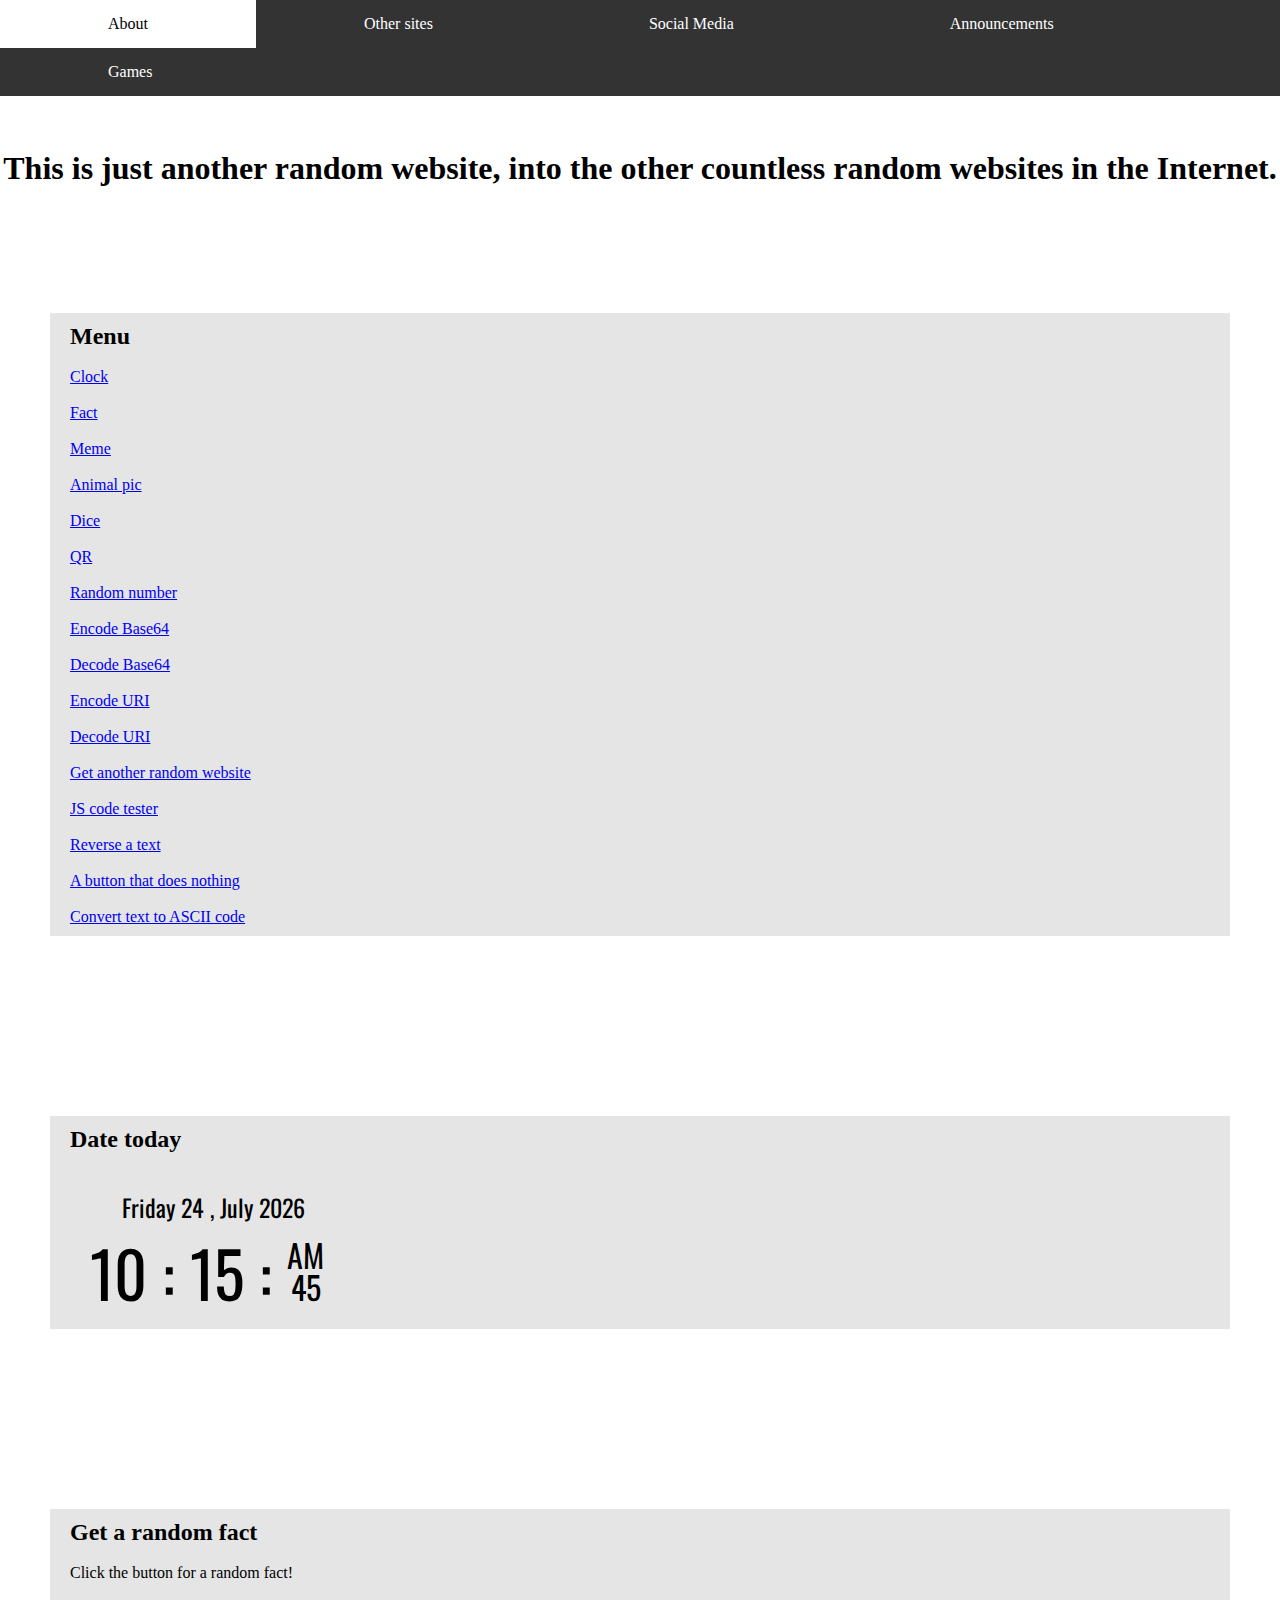
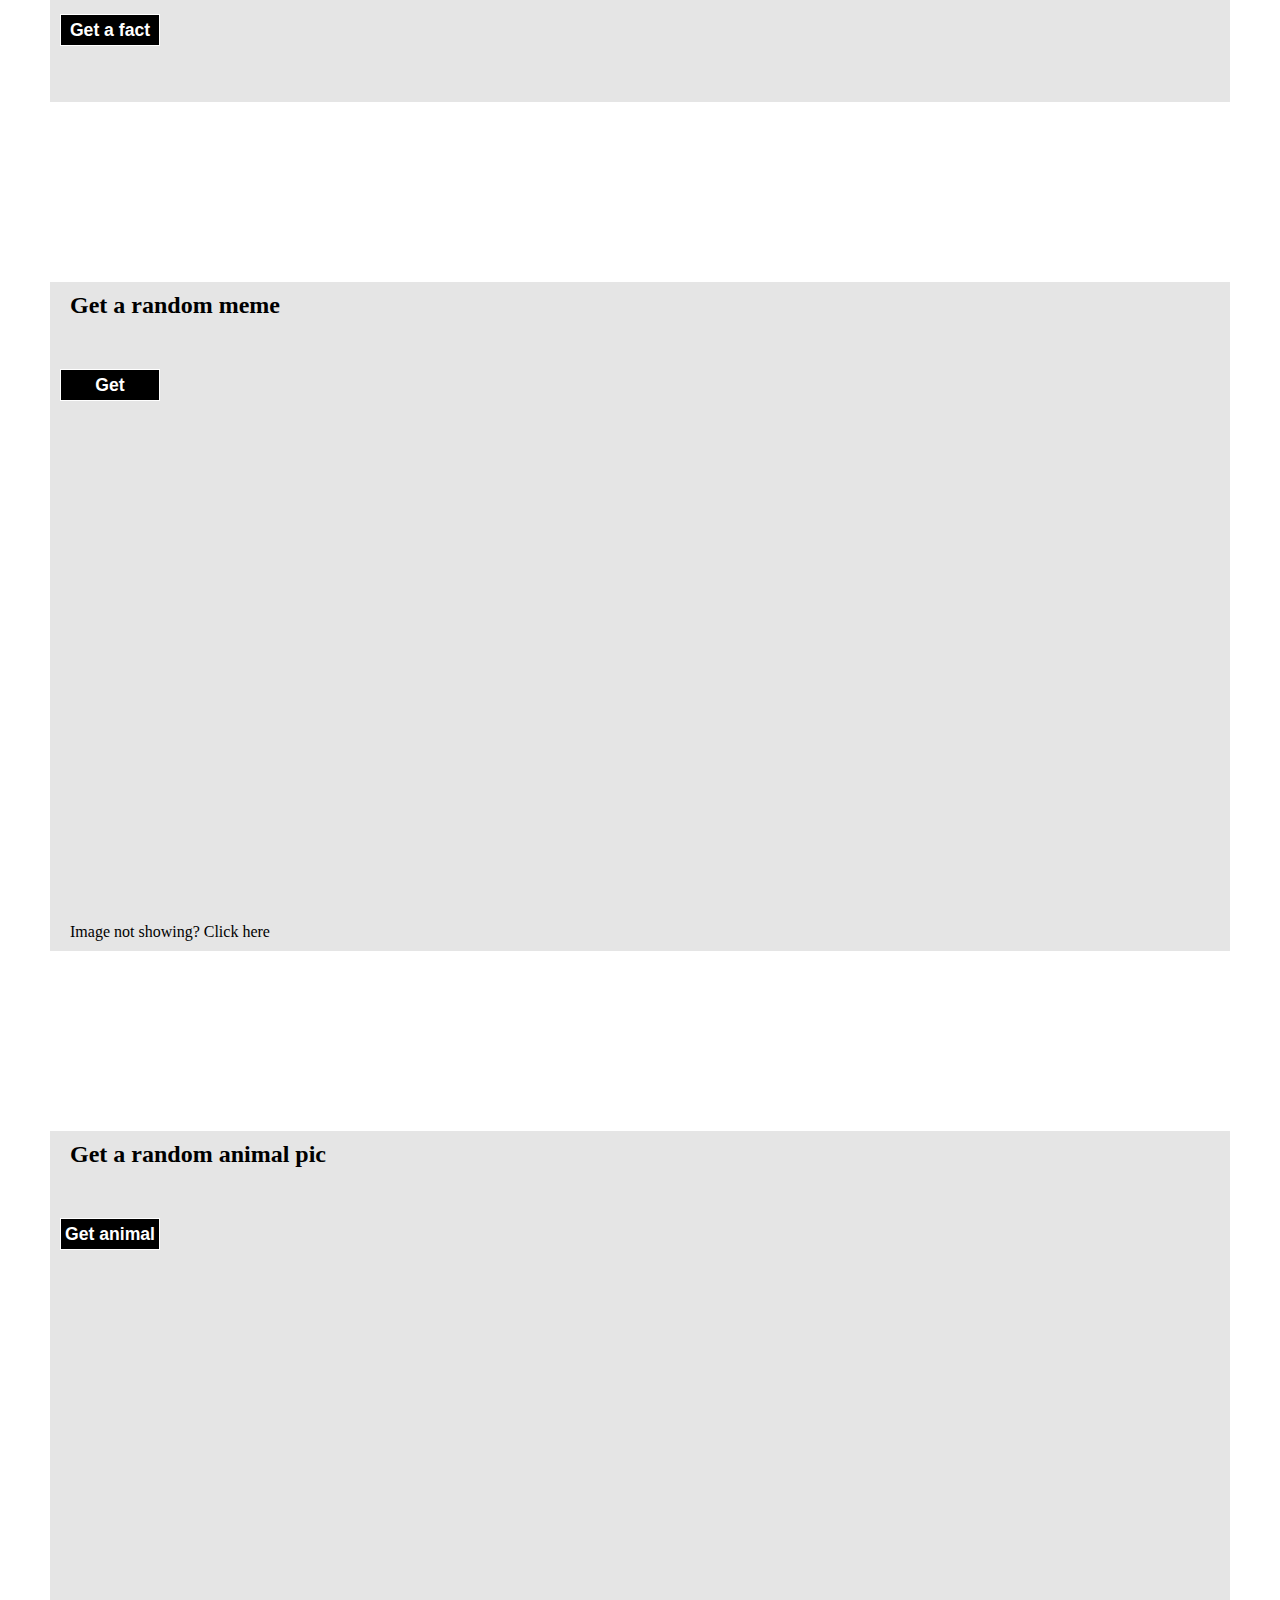
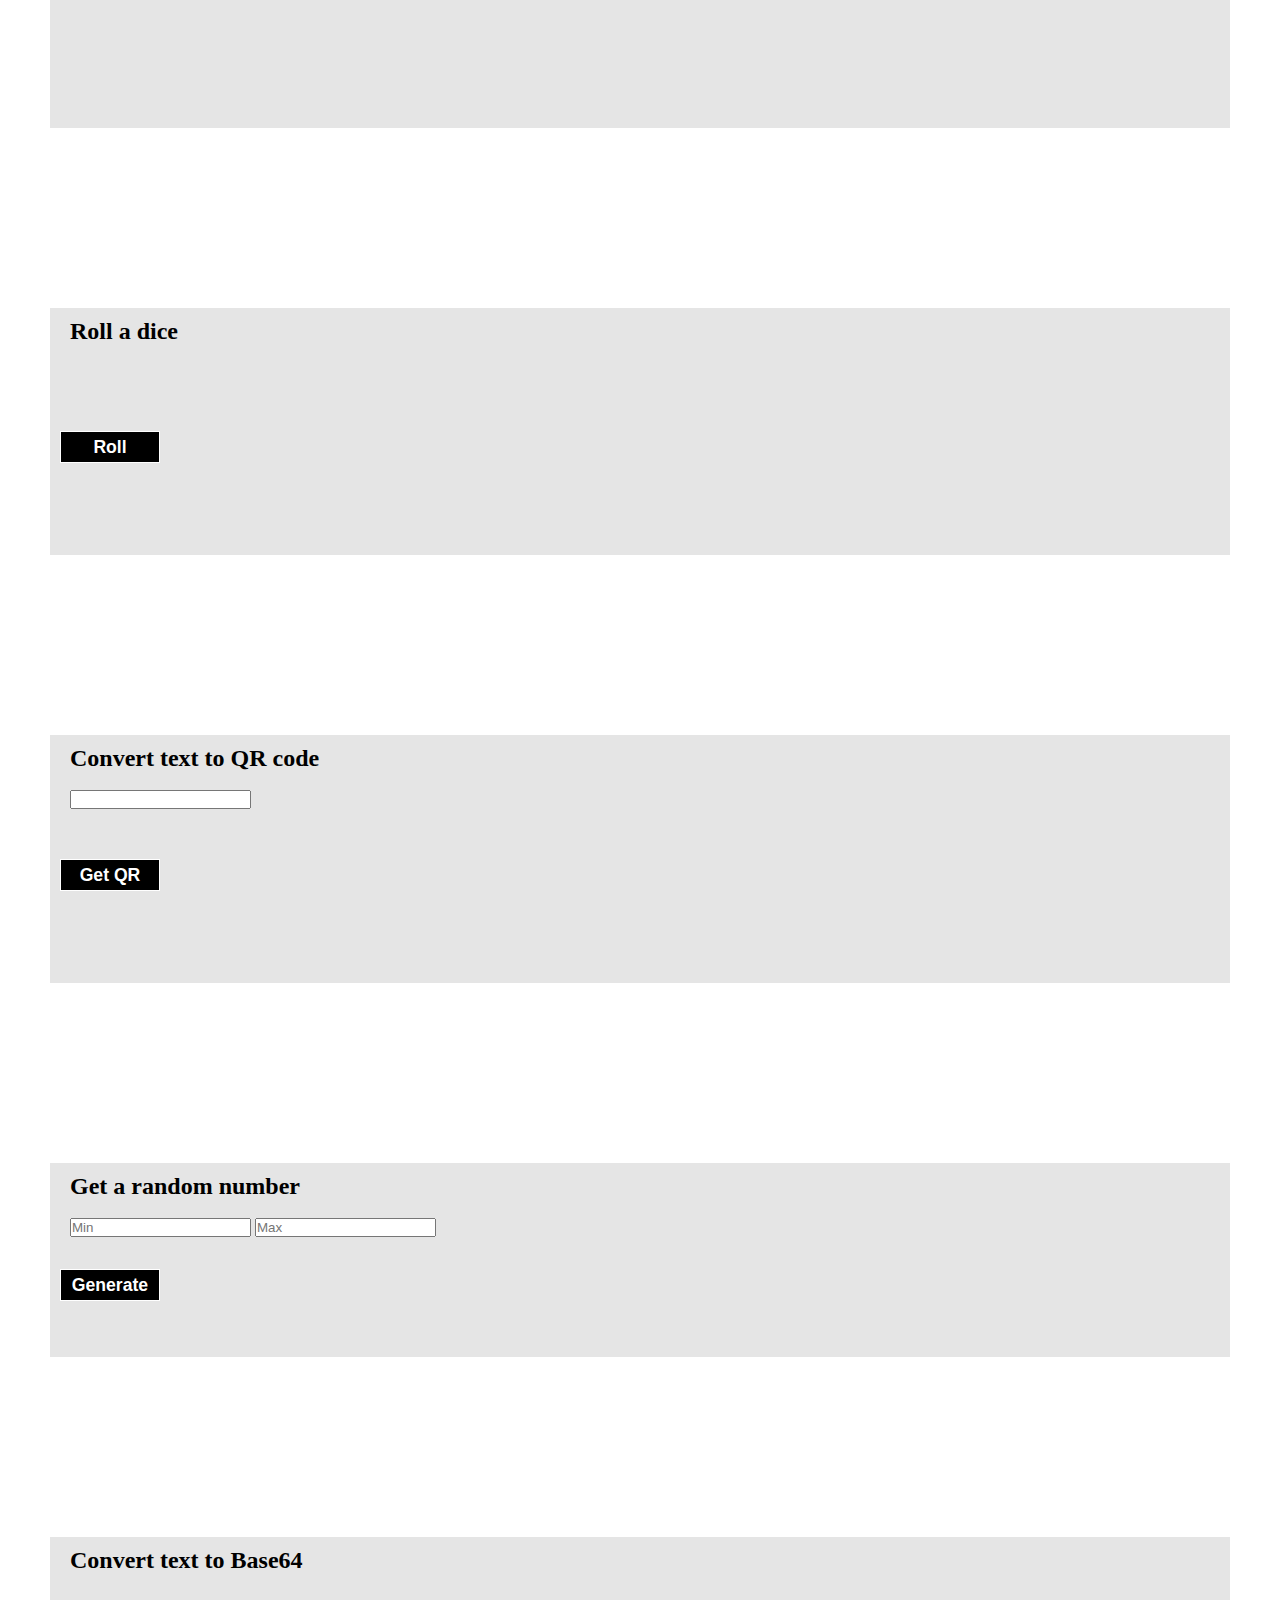
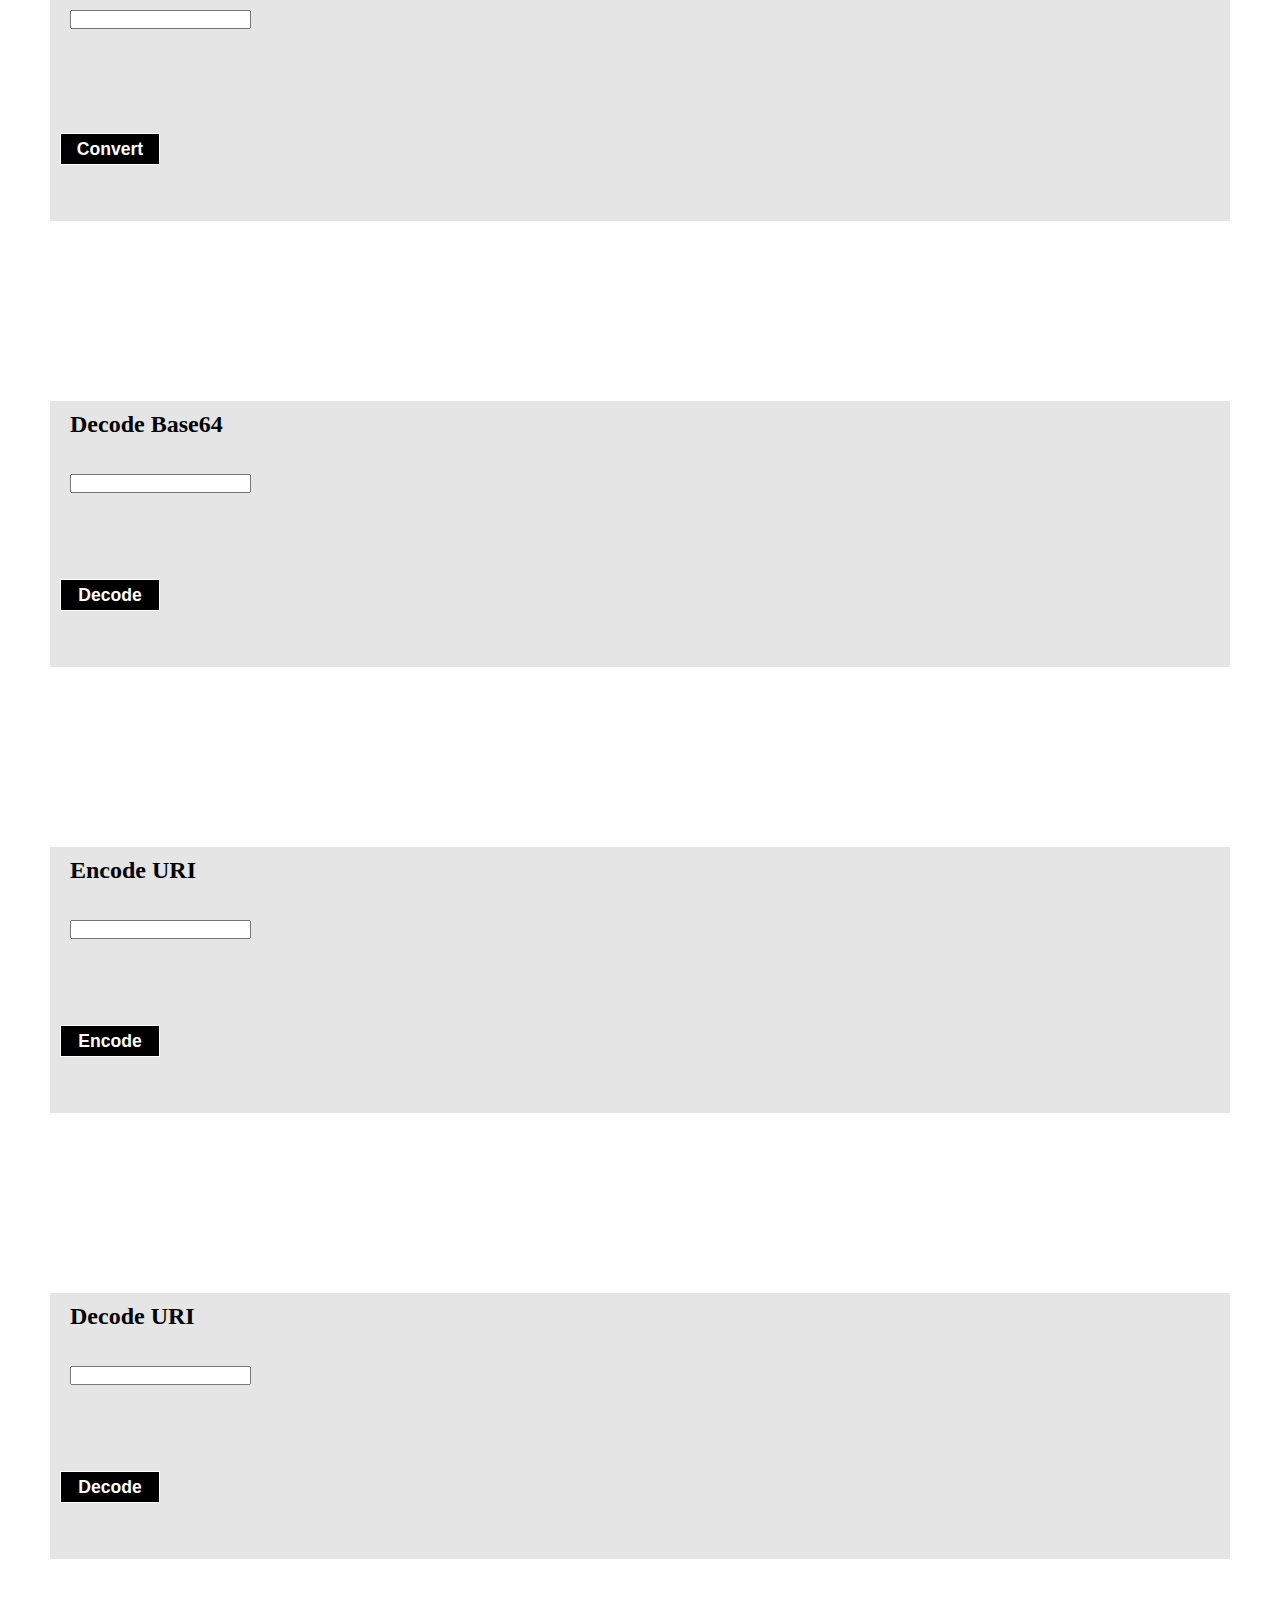
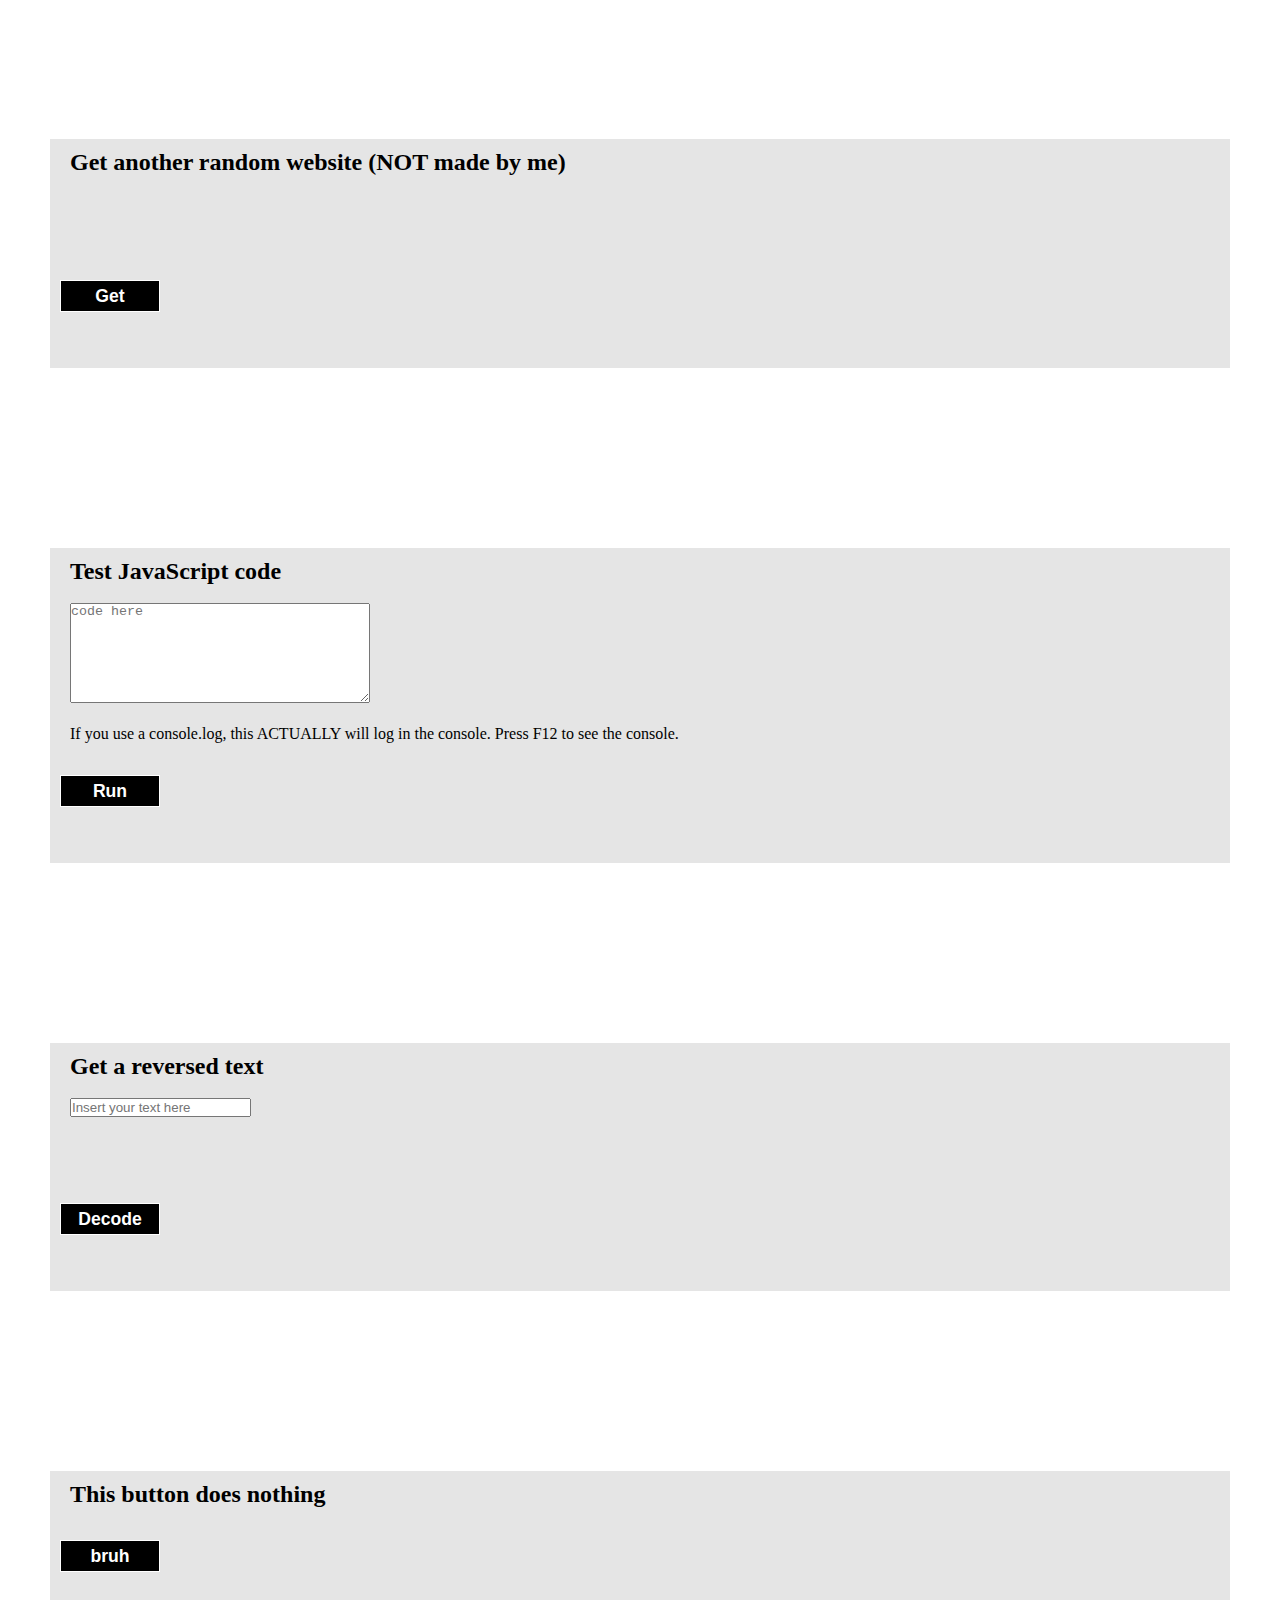
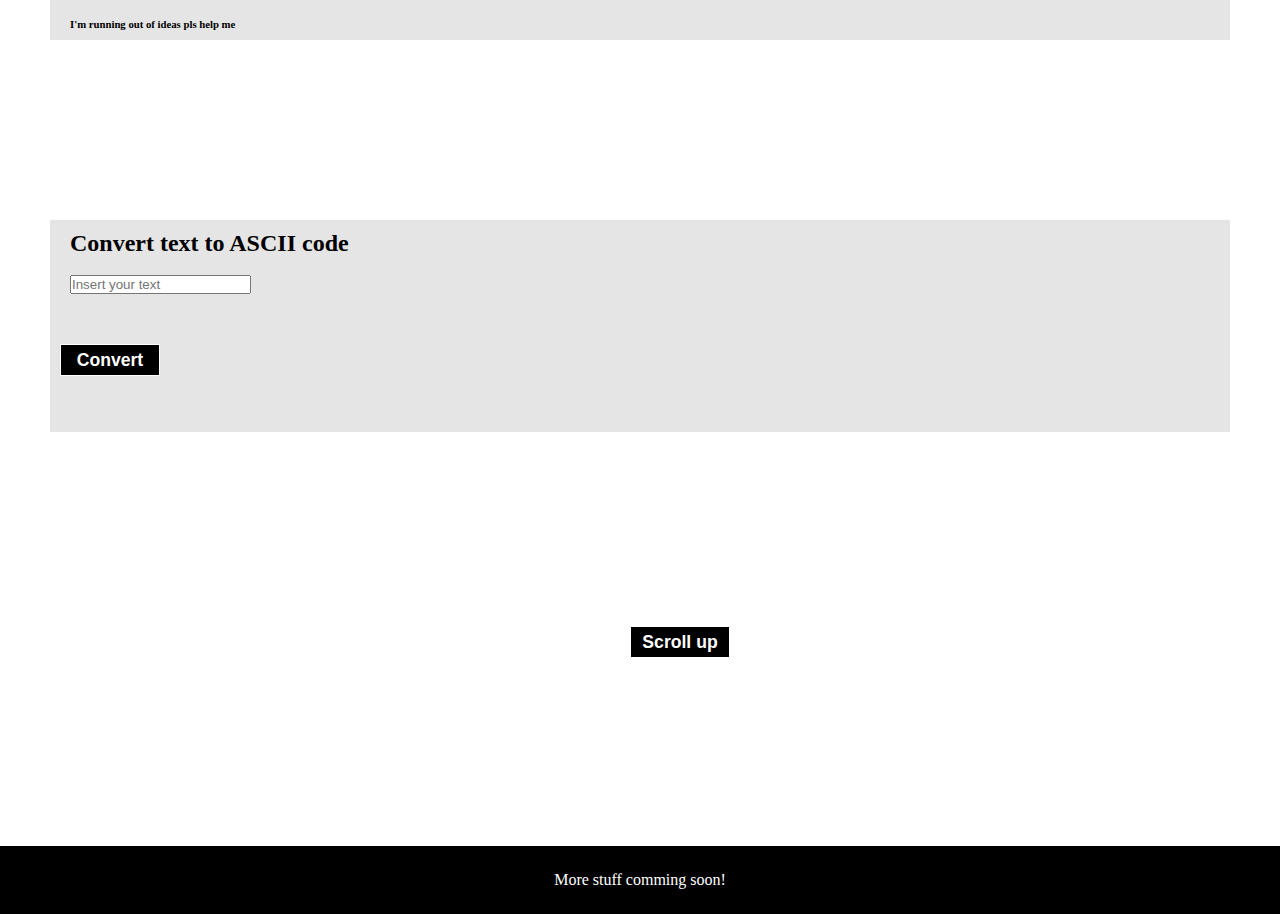
==== commit 2ca6e096: "Main (index) file" ====
--- a/index.html
+++ b/index.html
@@ -75,6 +75,8 @@
             <li><a href="#mainReversed">Reverse a text</a></li>
             <br>
             <li><a href="#mainNothing">A button that does nothing</a></li>
+            <br>
+            <li><a href="#mainASCIIcode">Convert text to ASCII code</a></li>
         </ul>
     </div>
     <br><br><br><br id="date"><br><br><br><br><br><br>
@@ -264,6 +266,18 @@
         <button onclick="void 0">bruh</button>
         <h6>I'm running out of ideas pls help me</h6>
     </div>
+    <br><br><br><br id="mainASCIIcode"><br><br><br><br><br><br>
+    <div>
+        <h2>Convert text to ASCII code</h2>
+        <br>
+        <input type="text" id="ASCIIText" placeholder="Insert your text">
+        <br>
+        <span id="ASCIIResult"></span>
+        <br>
+        <span class="error" id="ASCIIError"></span>
+        <br>
+        <button id="ASCIIButton">Convert</button>
+    </div>
     <br><br><br><br><br><br><br><br><br><br>
     <button id="top" class="top">Scroll up</button>
     <br><br><br>
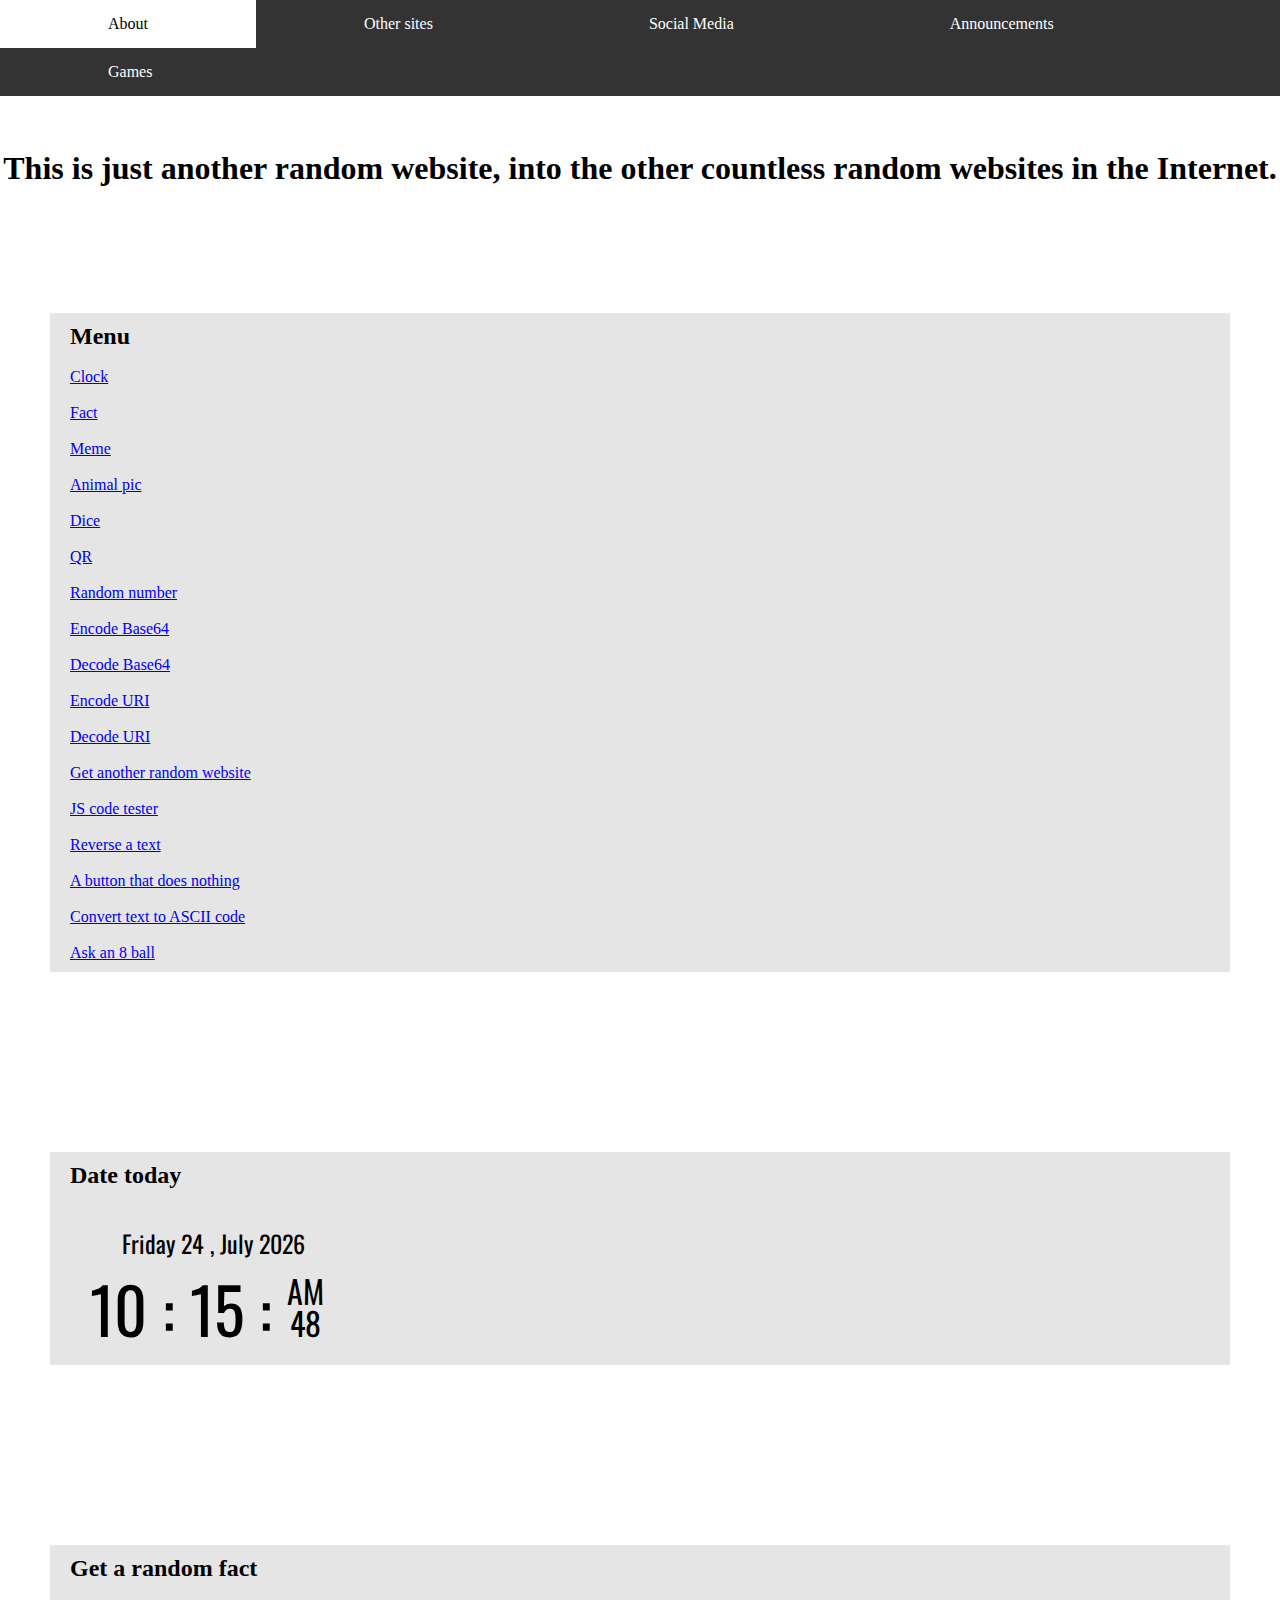
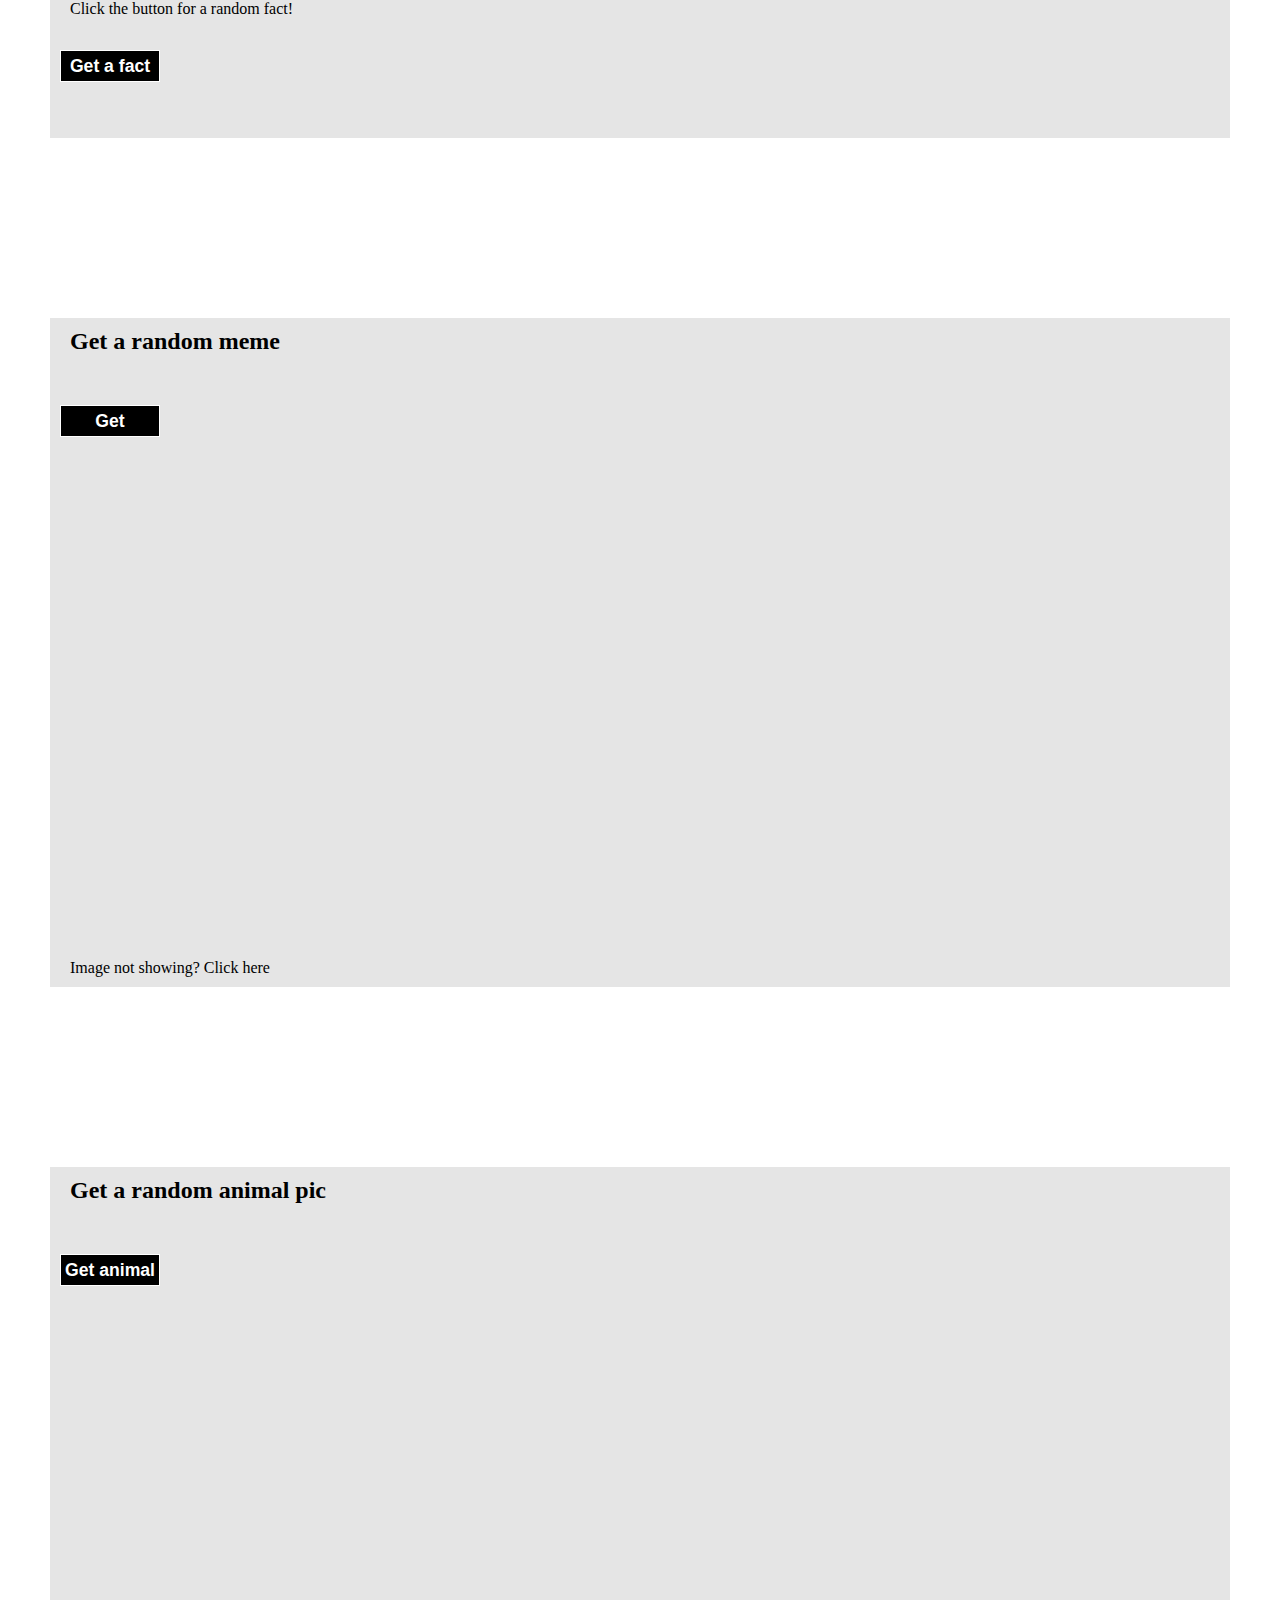
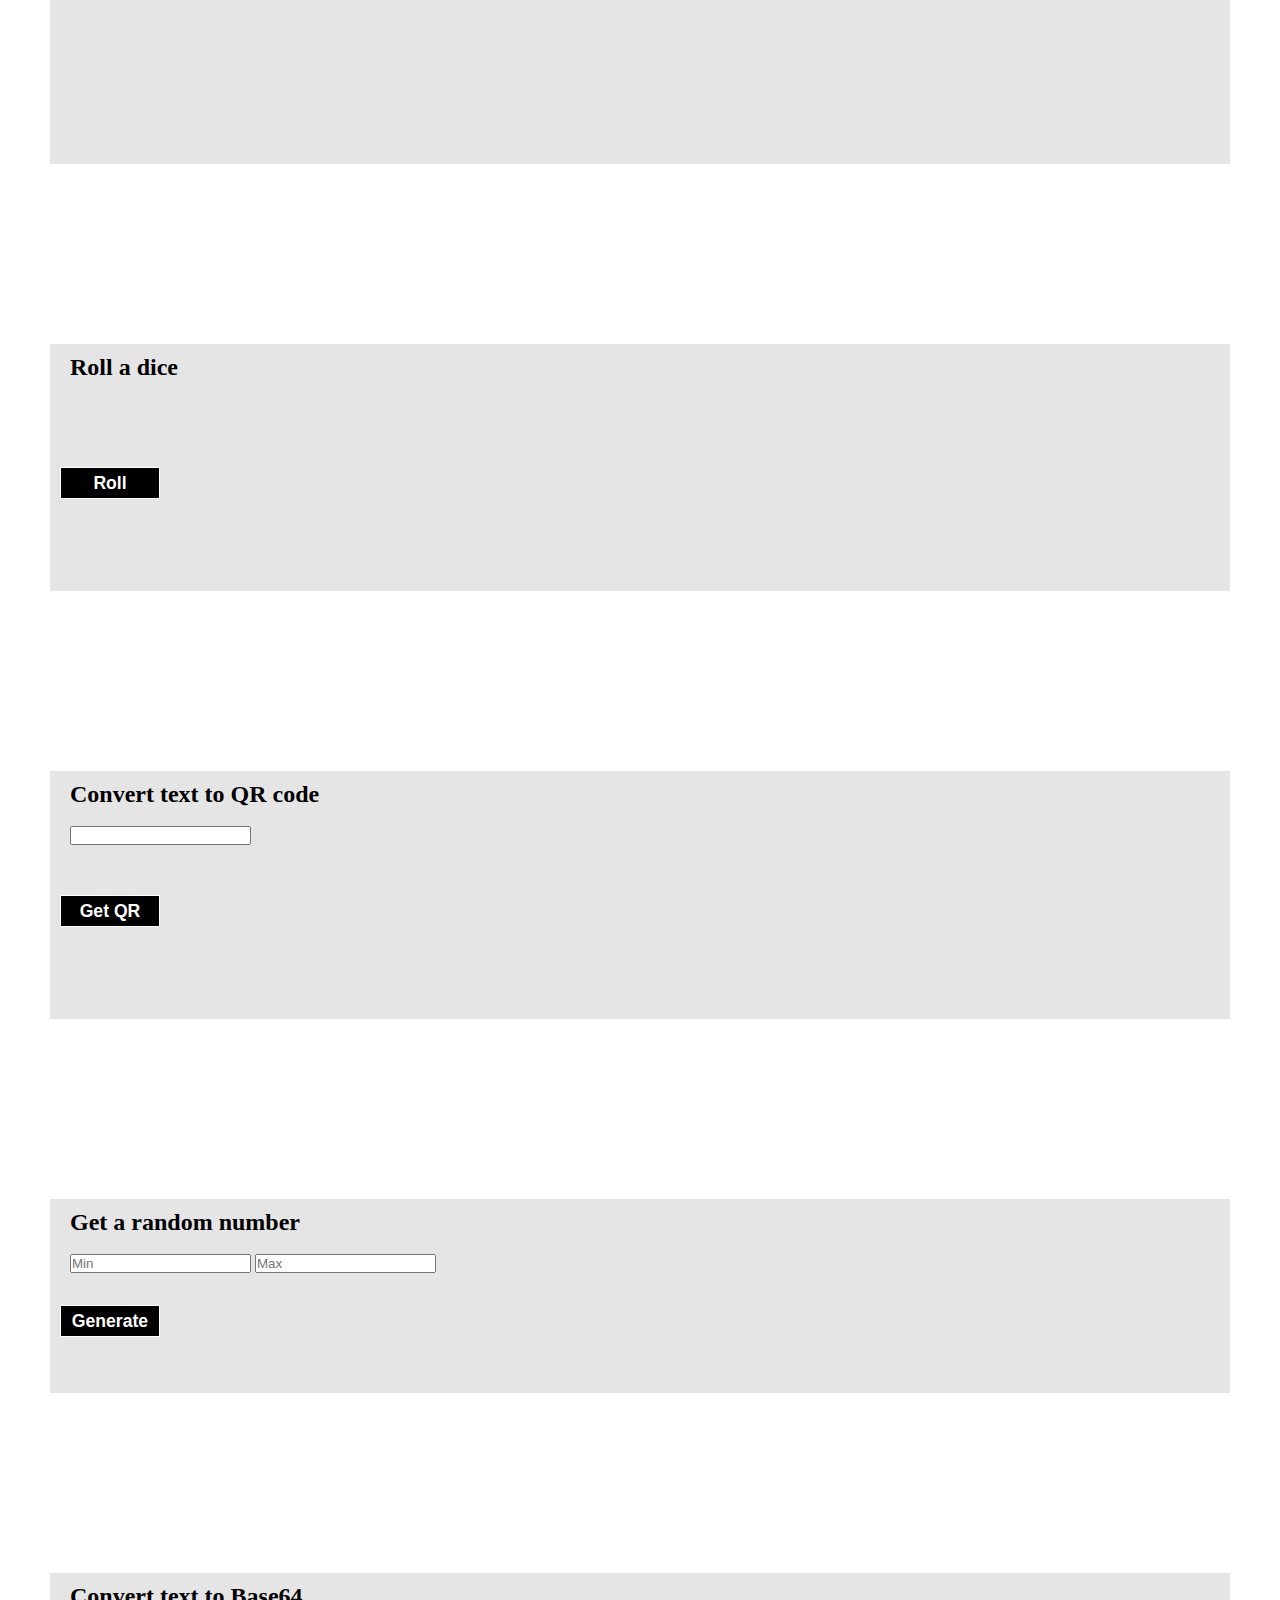
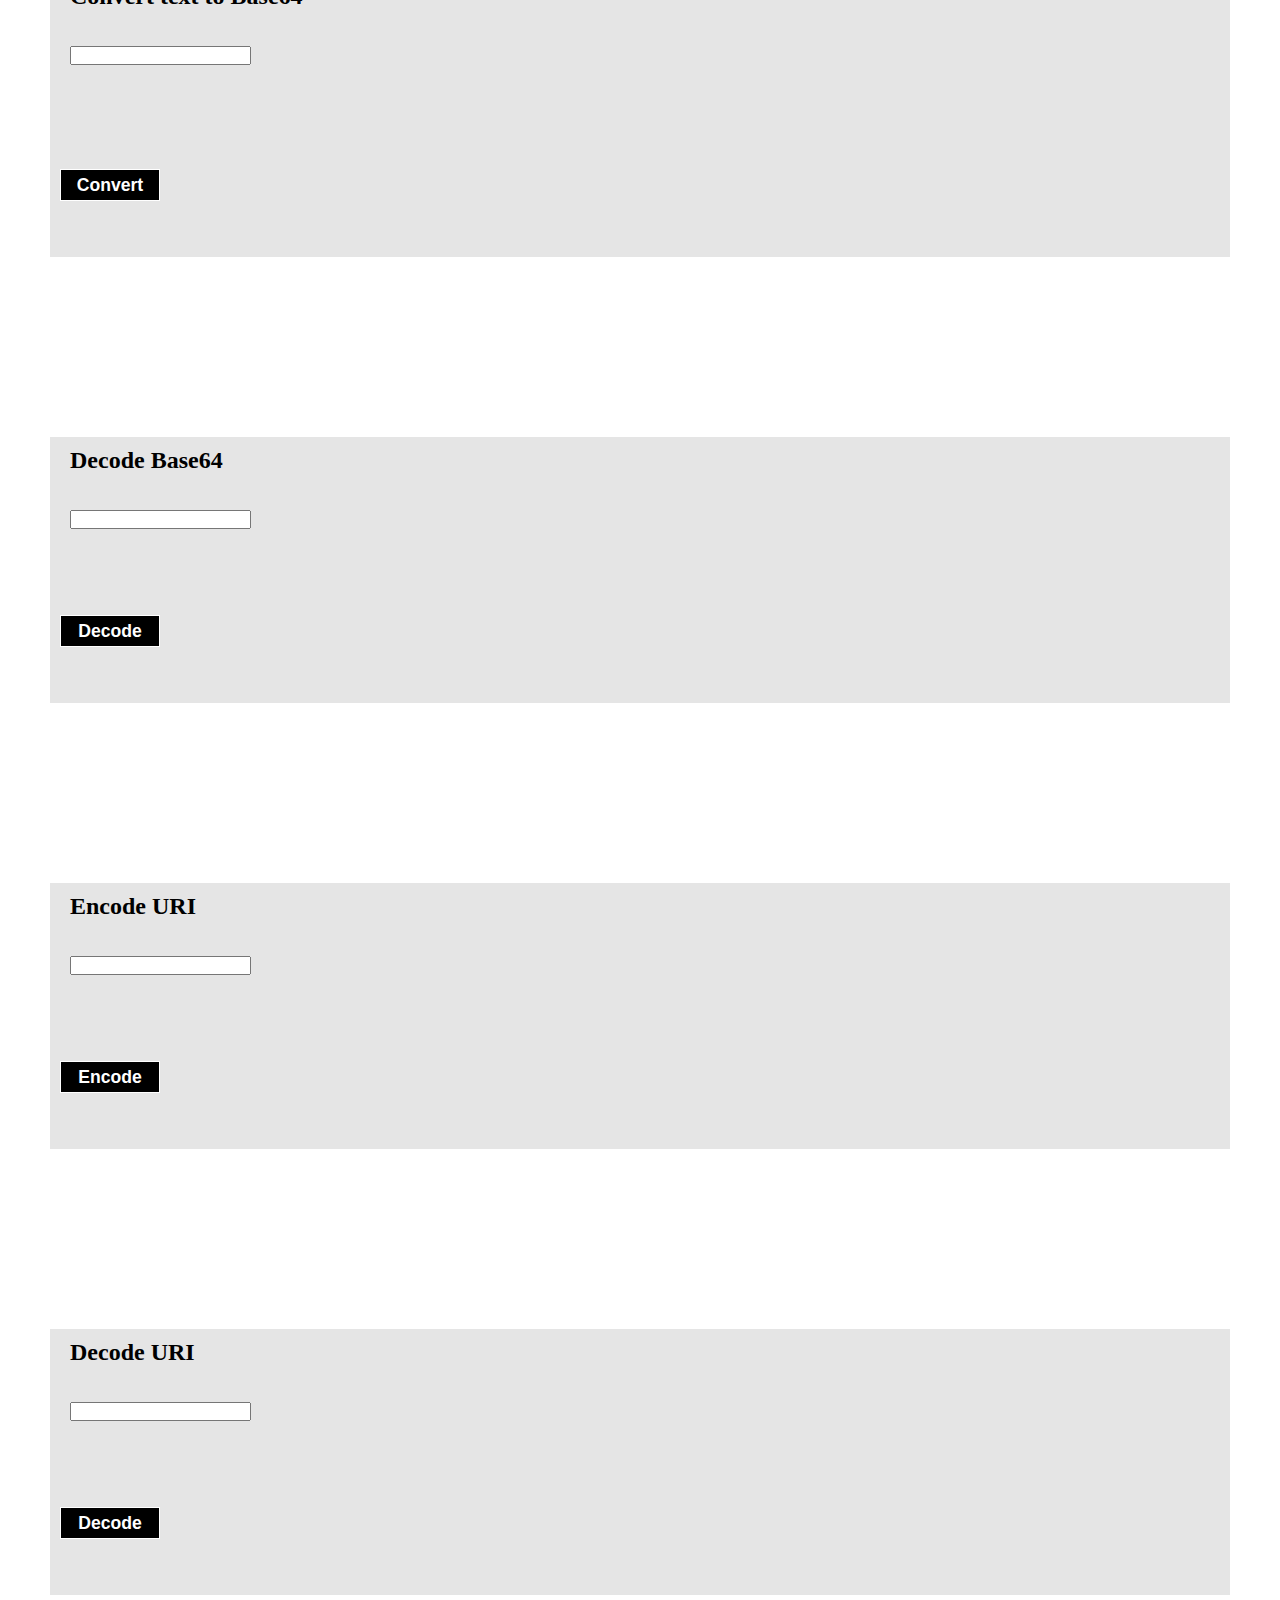
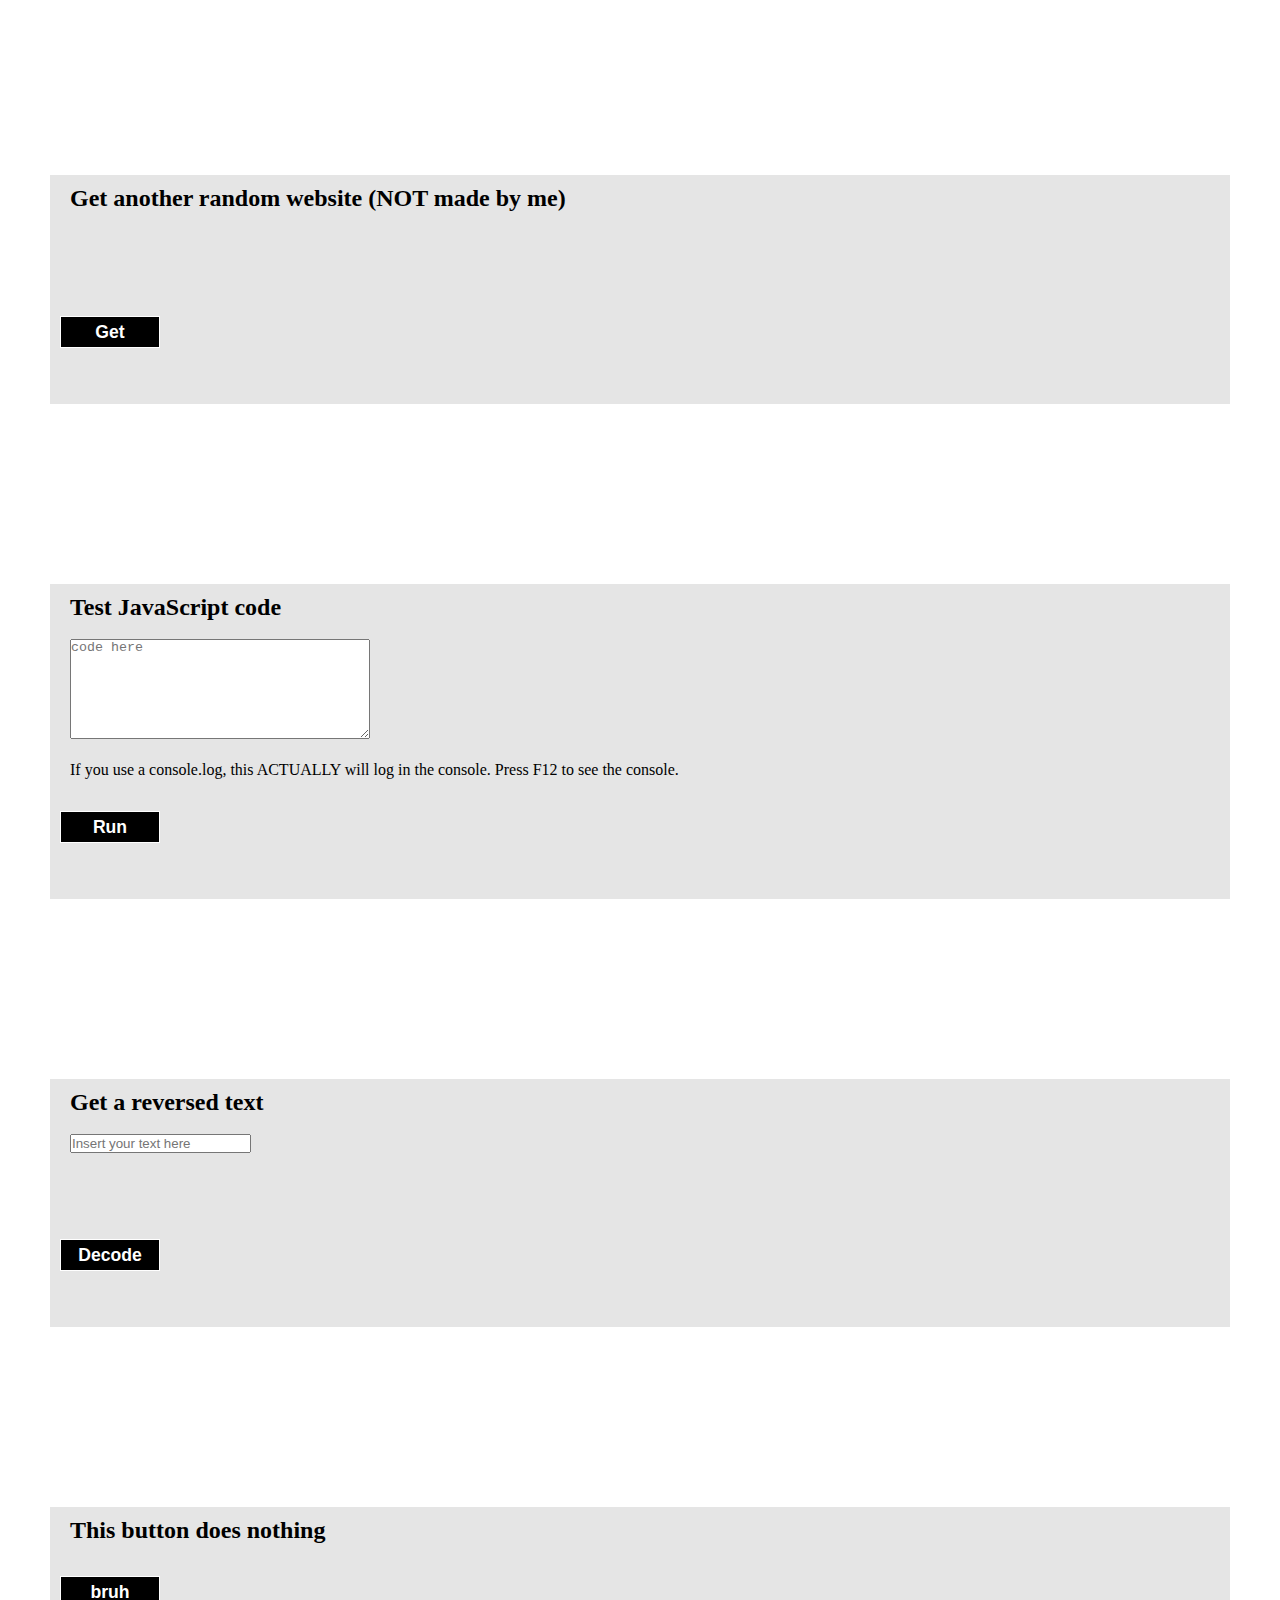
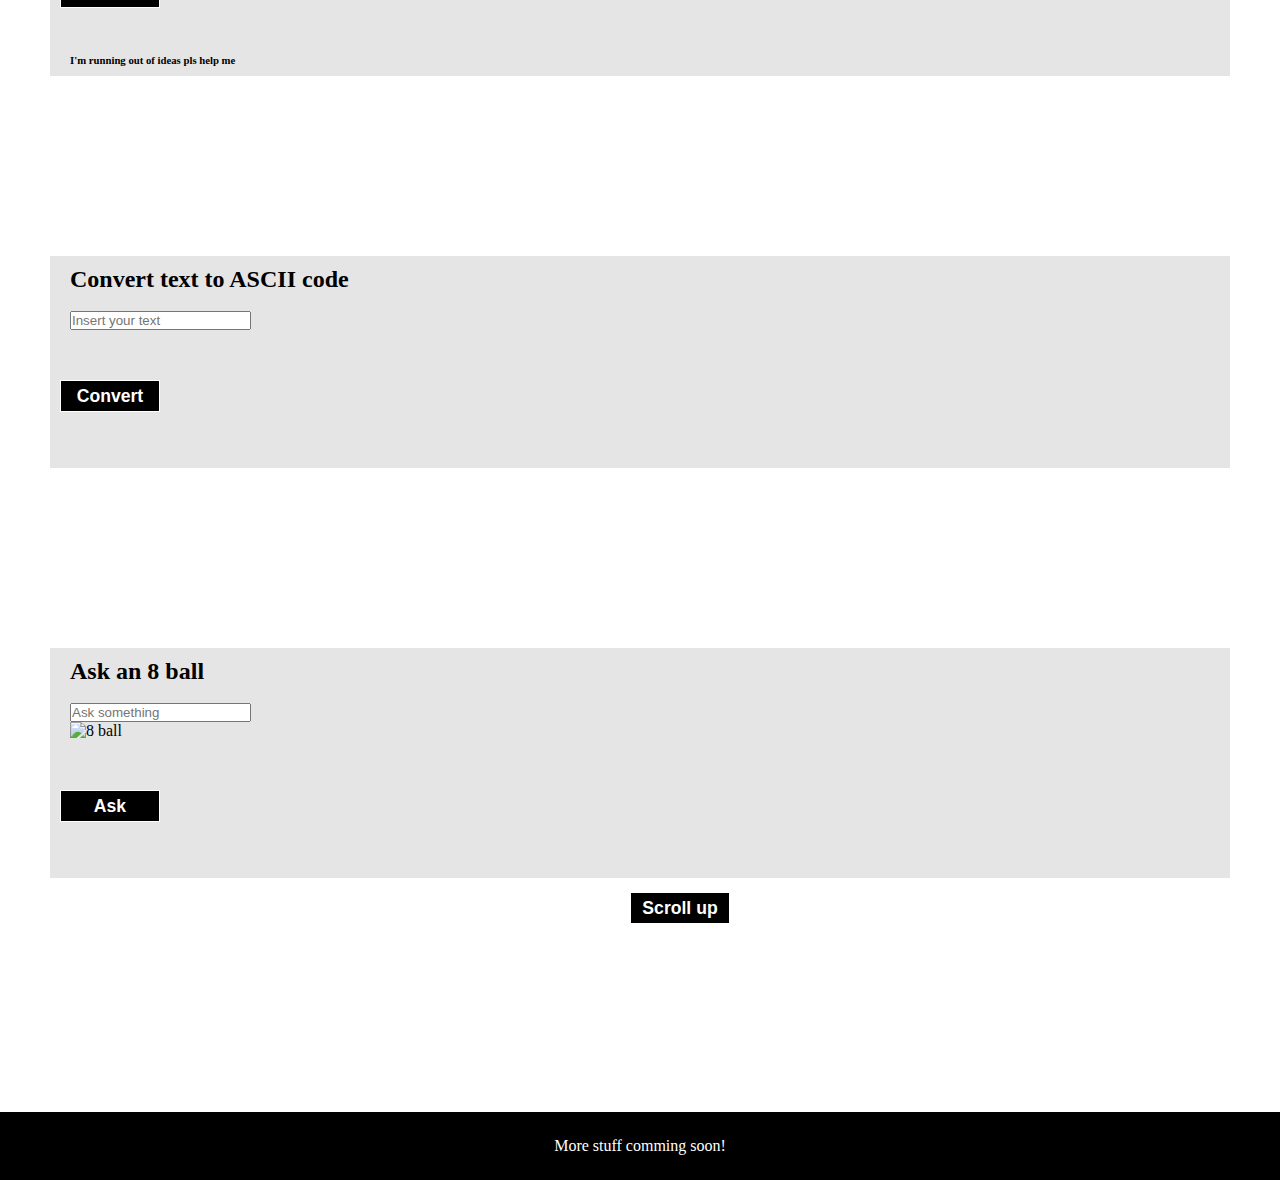
==== commit 309528db: "Main (index) file" ====
--- a/index.html
+++ b/index.html
@@ -77,6 +77,8 @@
             <li><a href="#mainNothing">A button that does nothing</a></li>
             <br>
             <li><a href="#mainASCIIcode">Convert text to ASCII code</a></li>
+            <br>
+            <li><a href="#mainEightBall">Ask an 8 ball</a></li>
         </ul>
     </div>
     <br><br><br><br id="date"><br><br><br><br><br><br>
@@ -278,7 +280,20 @@
         <br>
         <button id="ASCIIButton">Convert</button>
     </div>
-    <br><br><br><br><br><br><br><br><br><br>
+    <br><br><br><br id="mainEightBall"><br><br><br><br><br><br>
+    <div>
+        <h2>Ask an 8 ball</h2>
+        <br>
+        <input type="text" placeholder="Ask something" id="eightBallInput">
+        <br>
+        <img class="eightBall" src="https://upload.wikimedia.org/wikipedia/commons/thumb/f/fd/8-Ball_Pool.svg/768px-8-Ball_Pool.svg.png" alt="8 ball">
+        <br>
+        <span class="error" id="eightBallError"></span>
+        <br>
+        <span id="eightBallAnswer"></span>
+        <br>
+        <button id="eightBallBtn">Ask</button>
+    </div>
     <button id="top" class="top">Scroll up</button>
     <br><br><br>
     <span class="error" id="topError"></span>
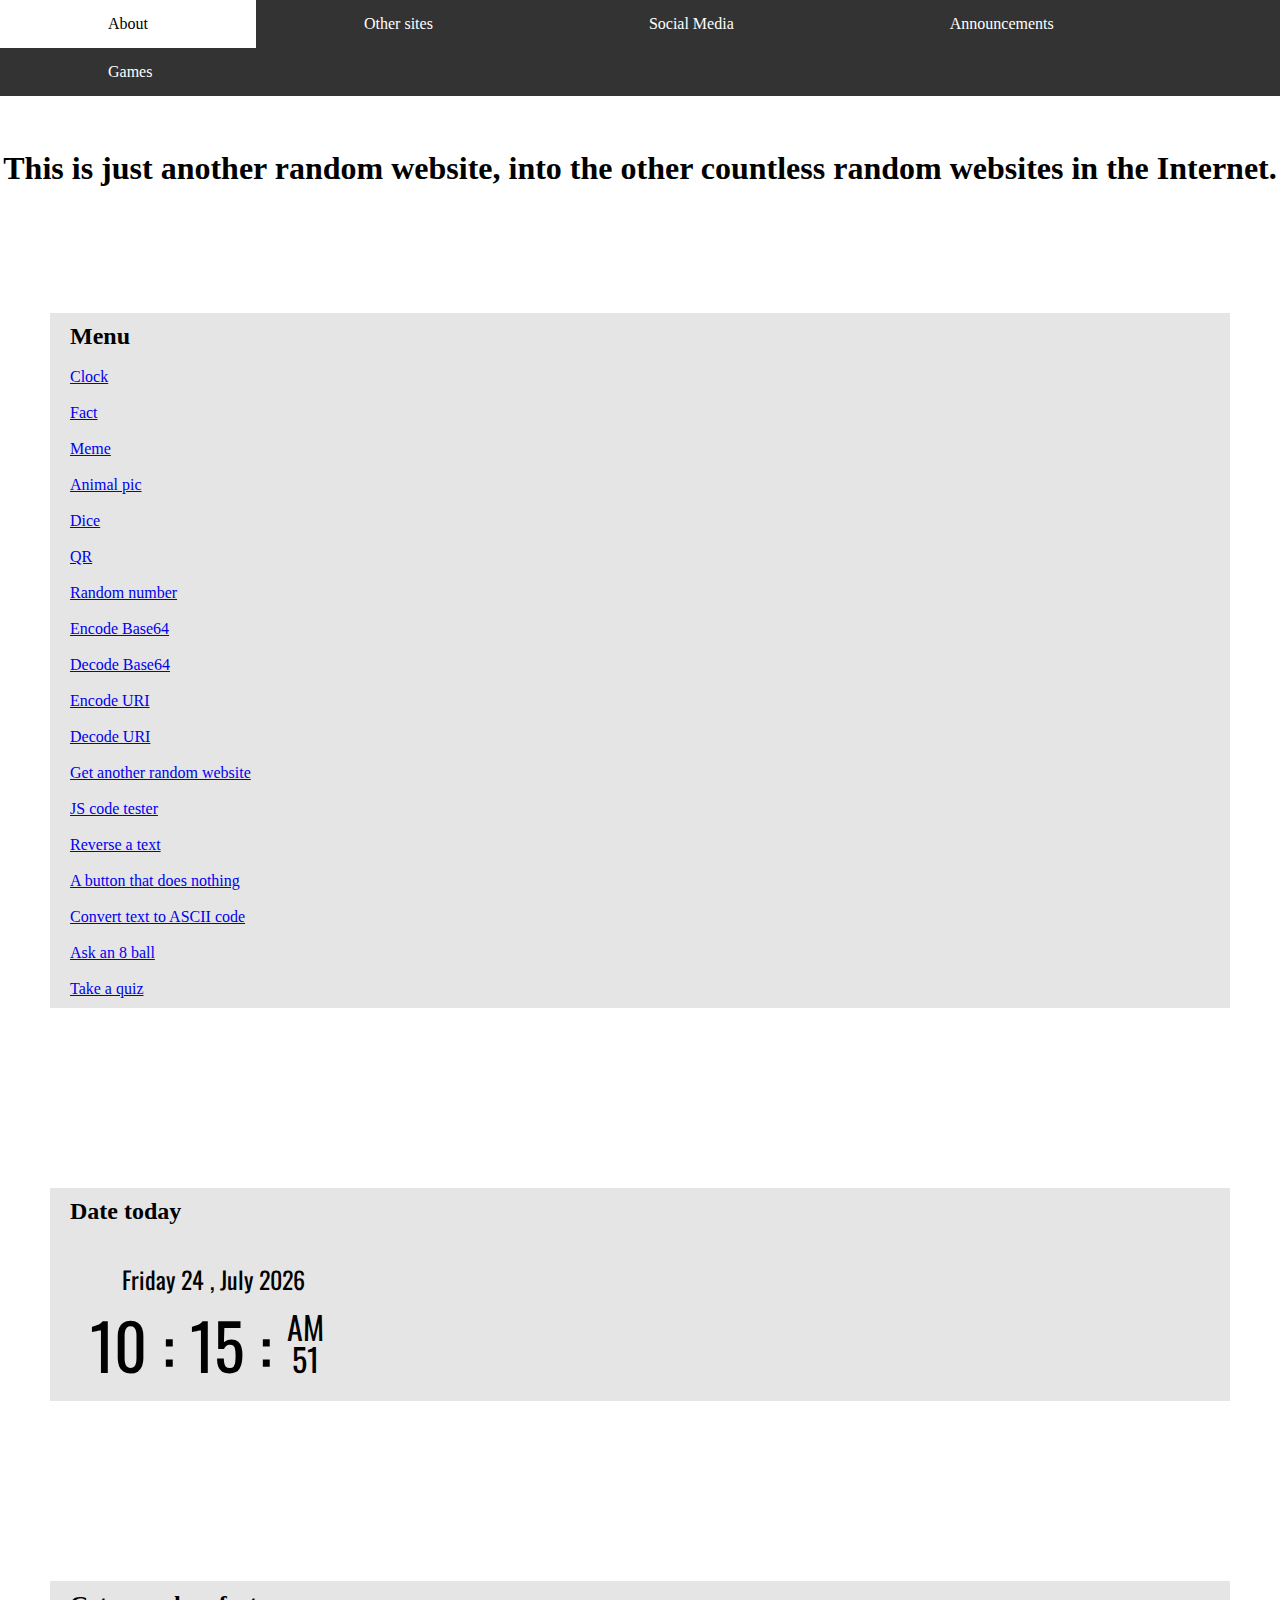
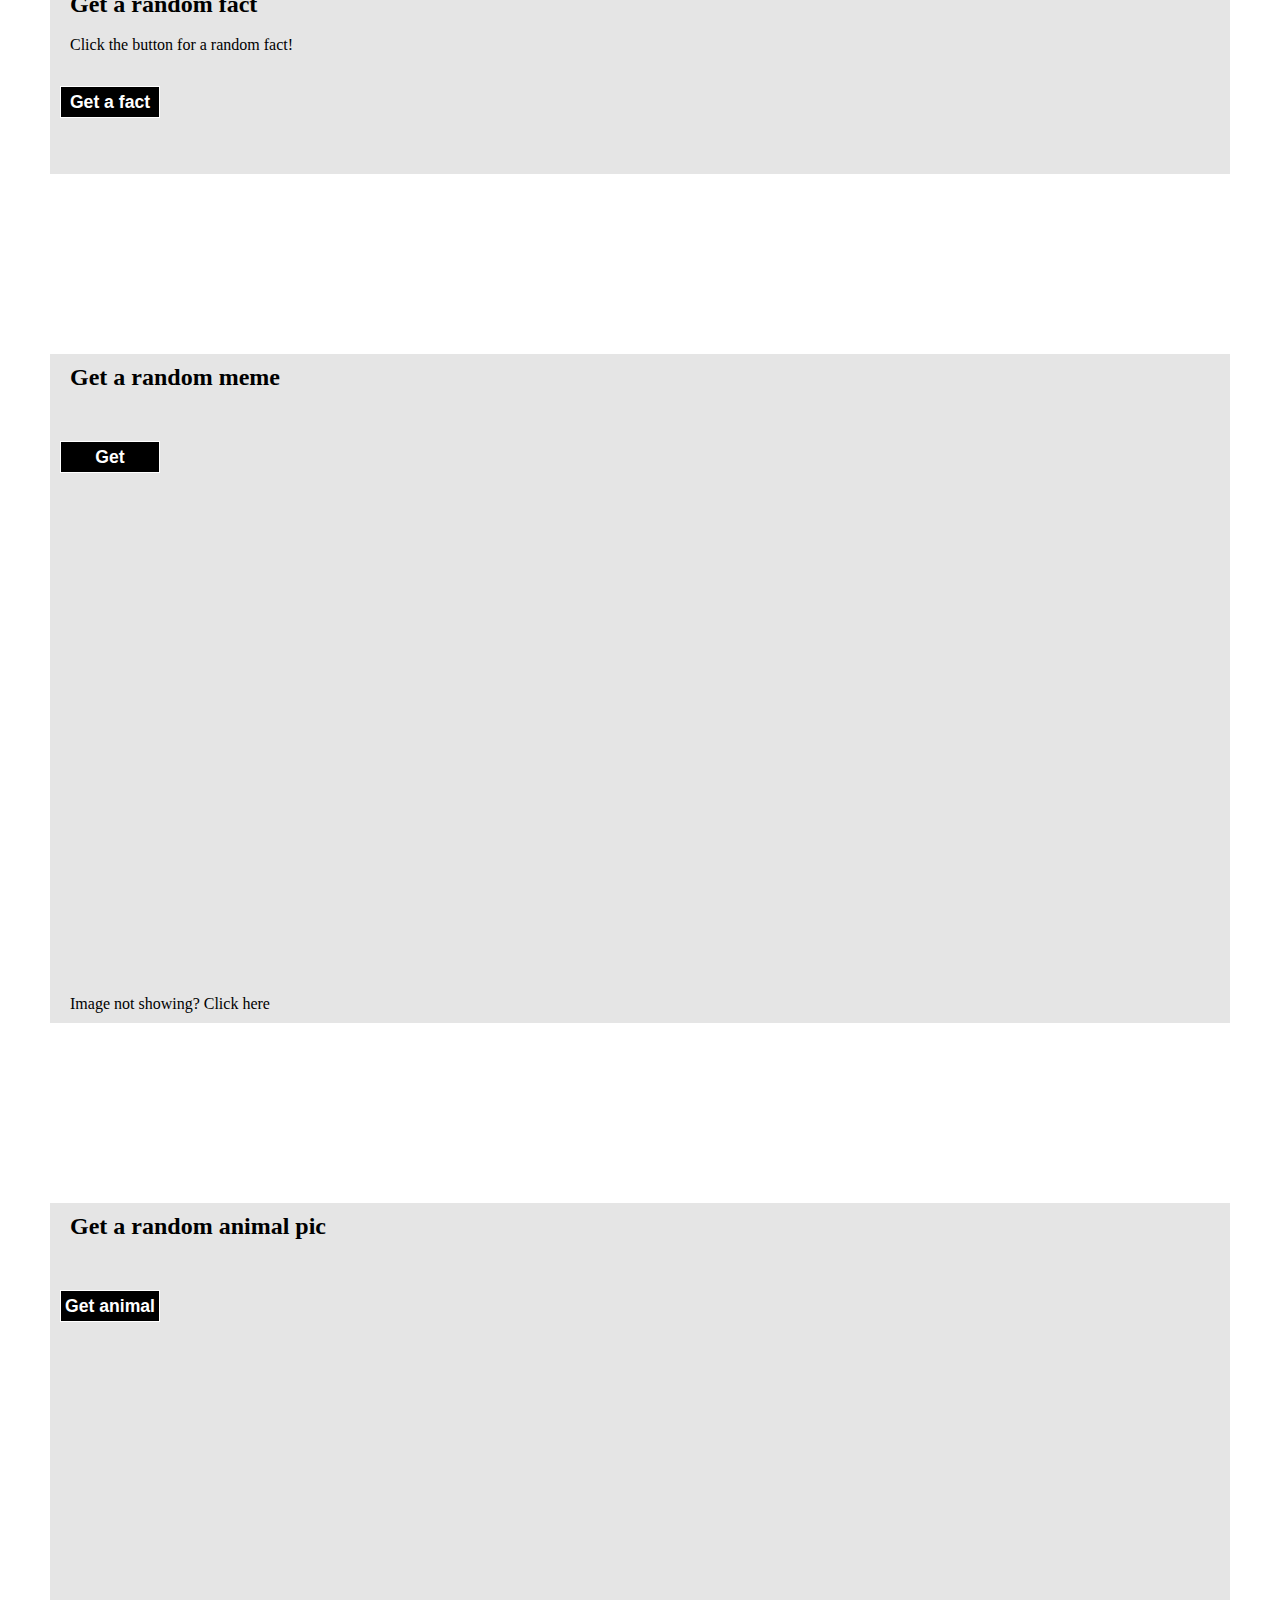
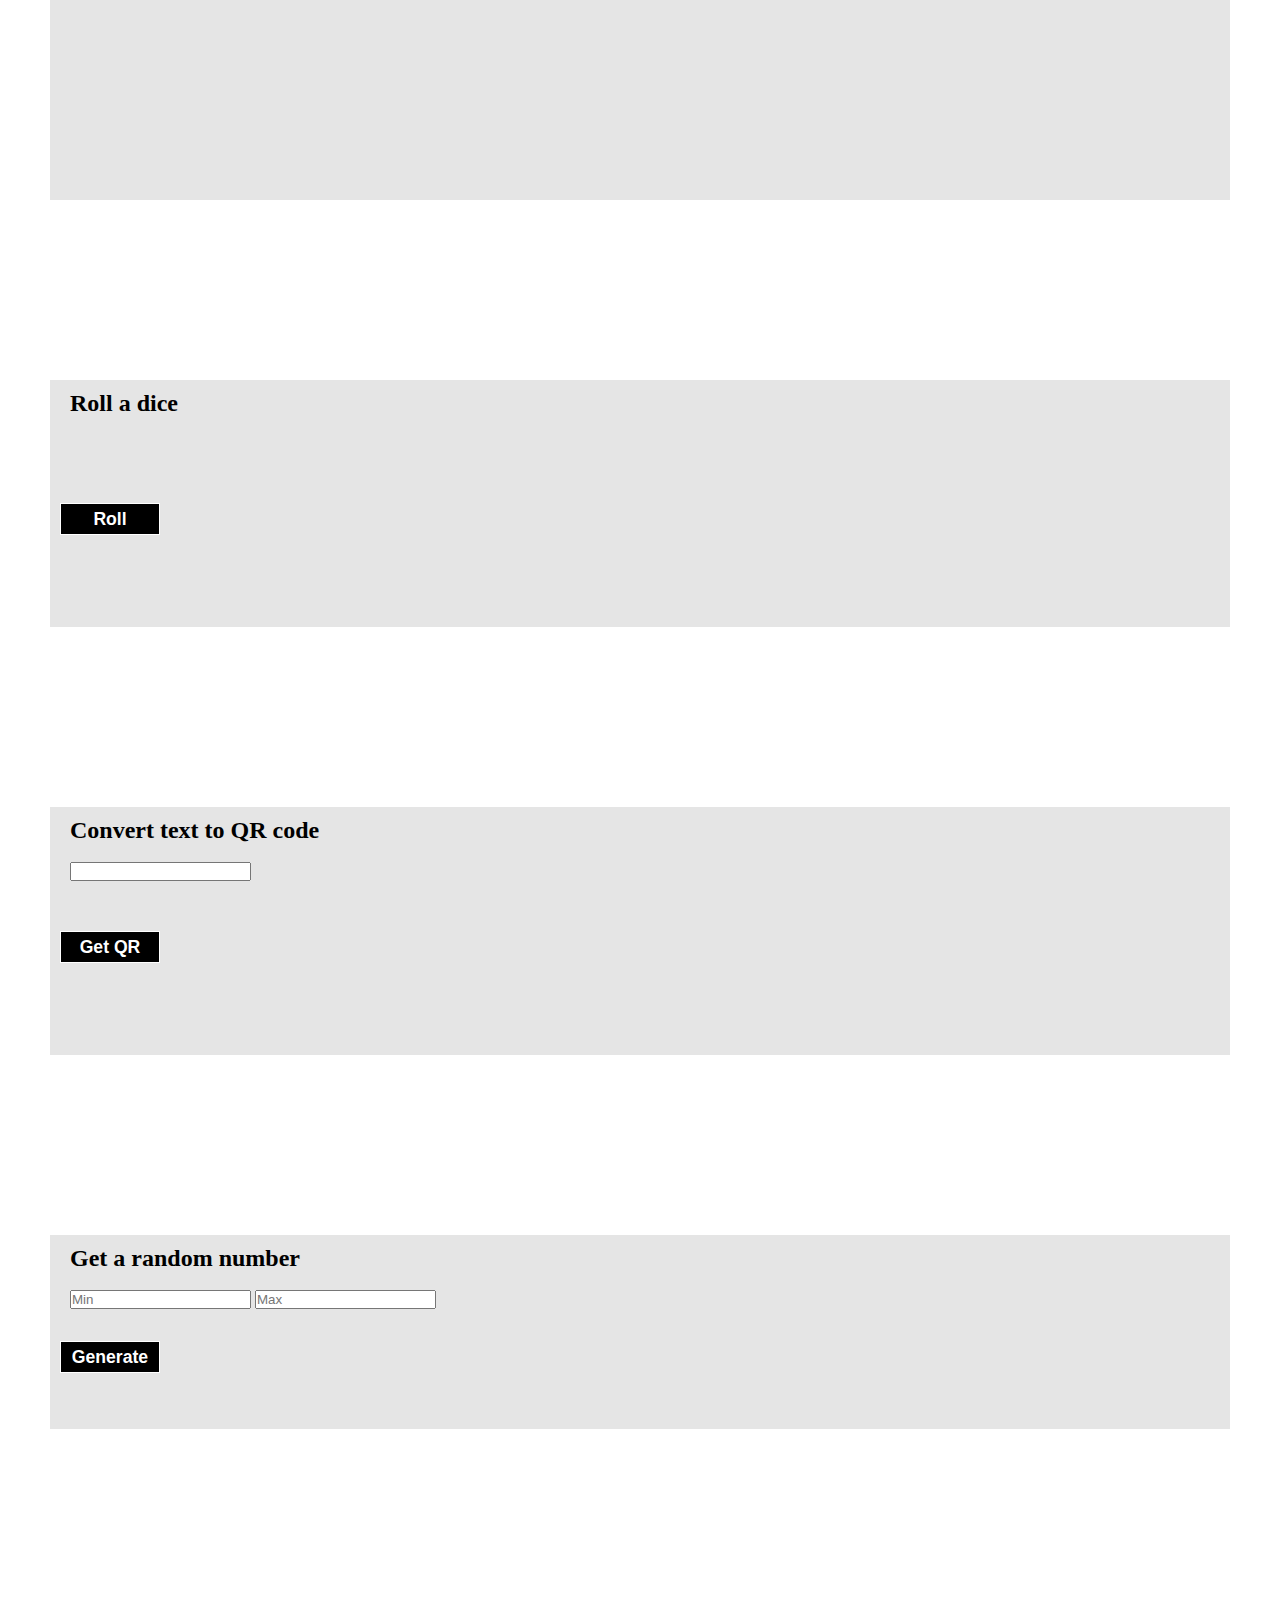
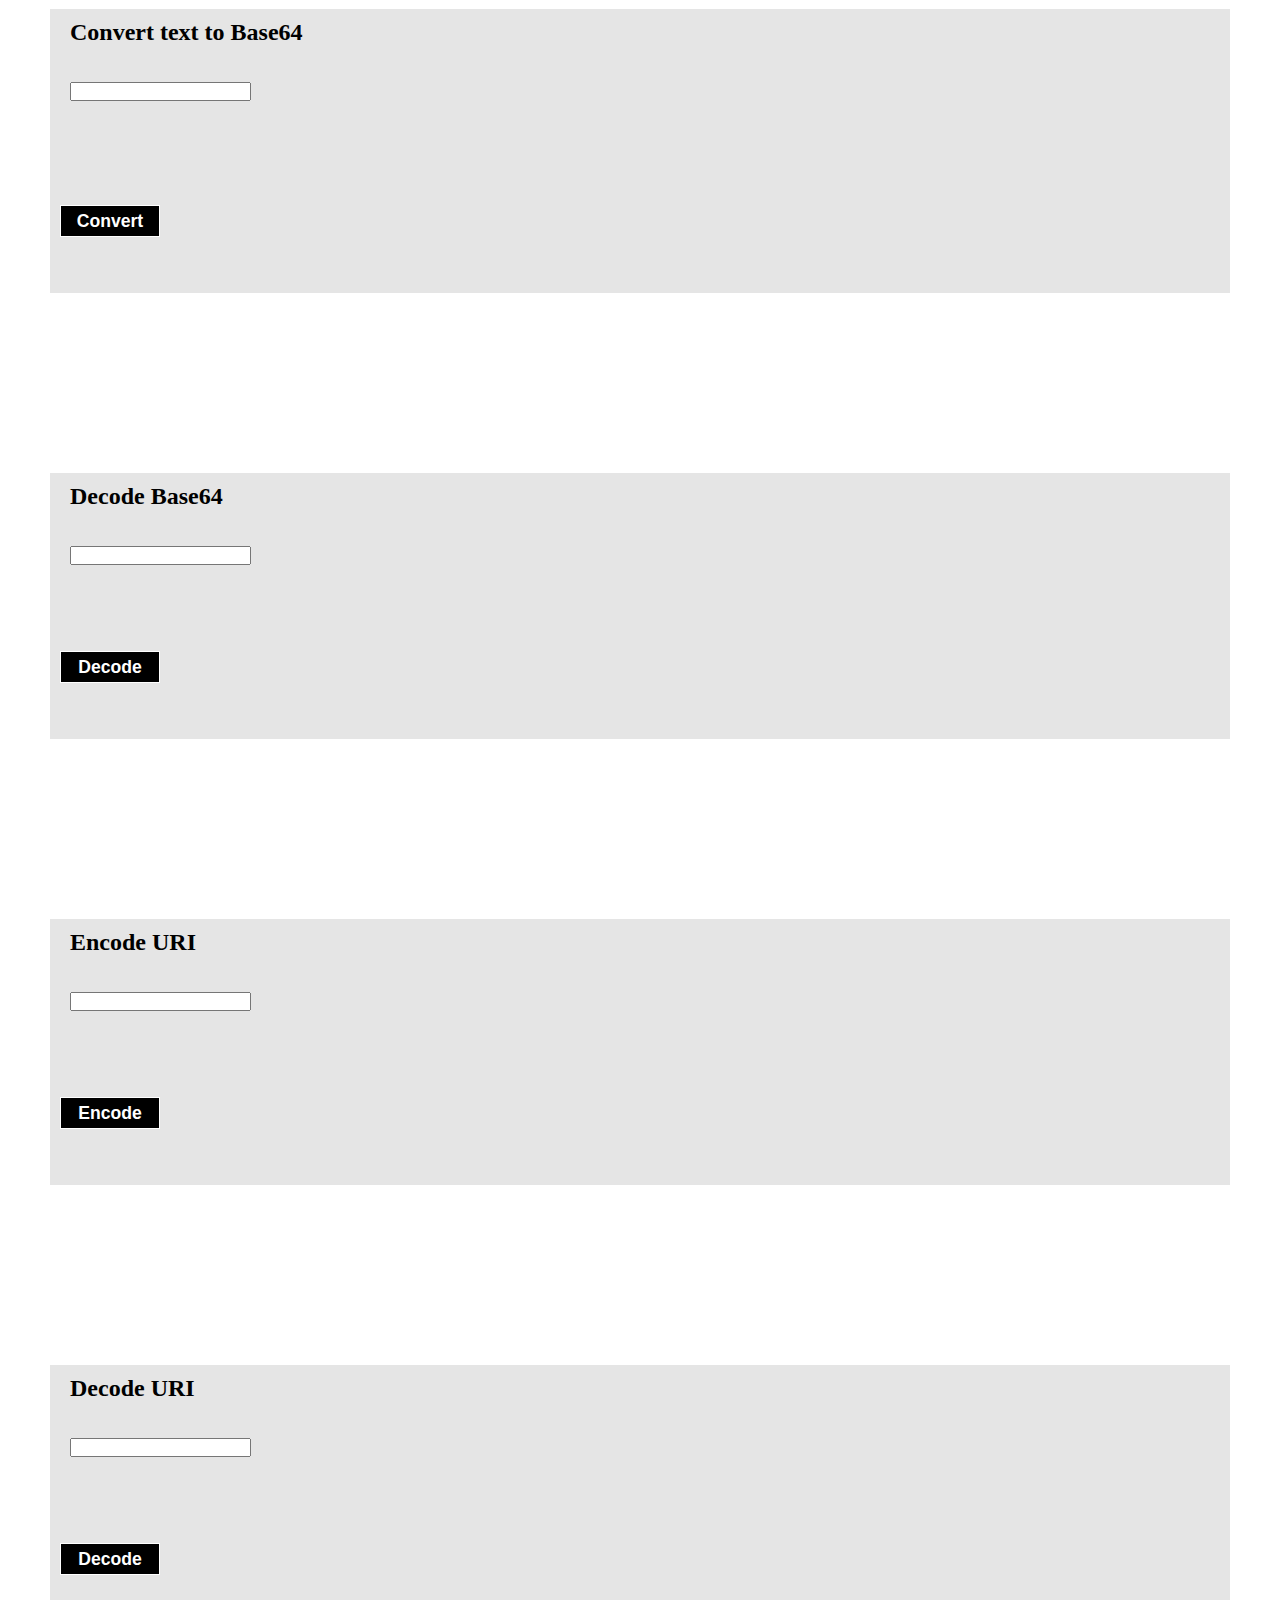
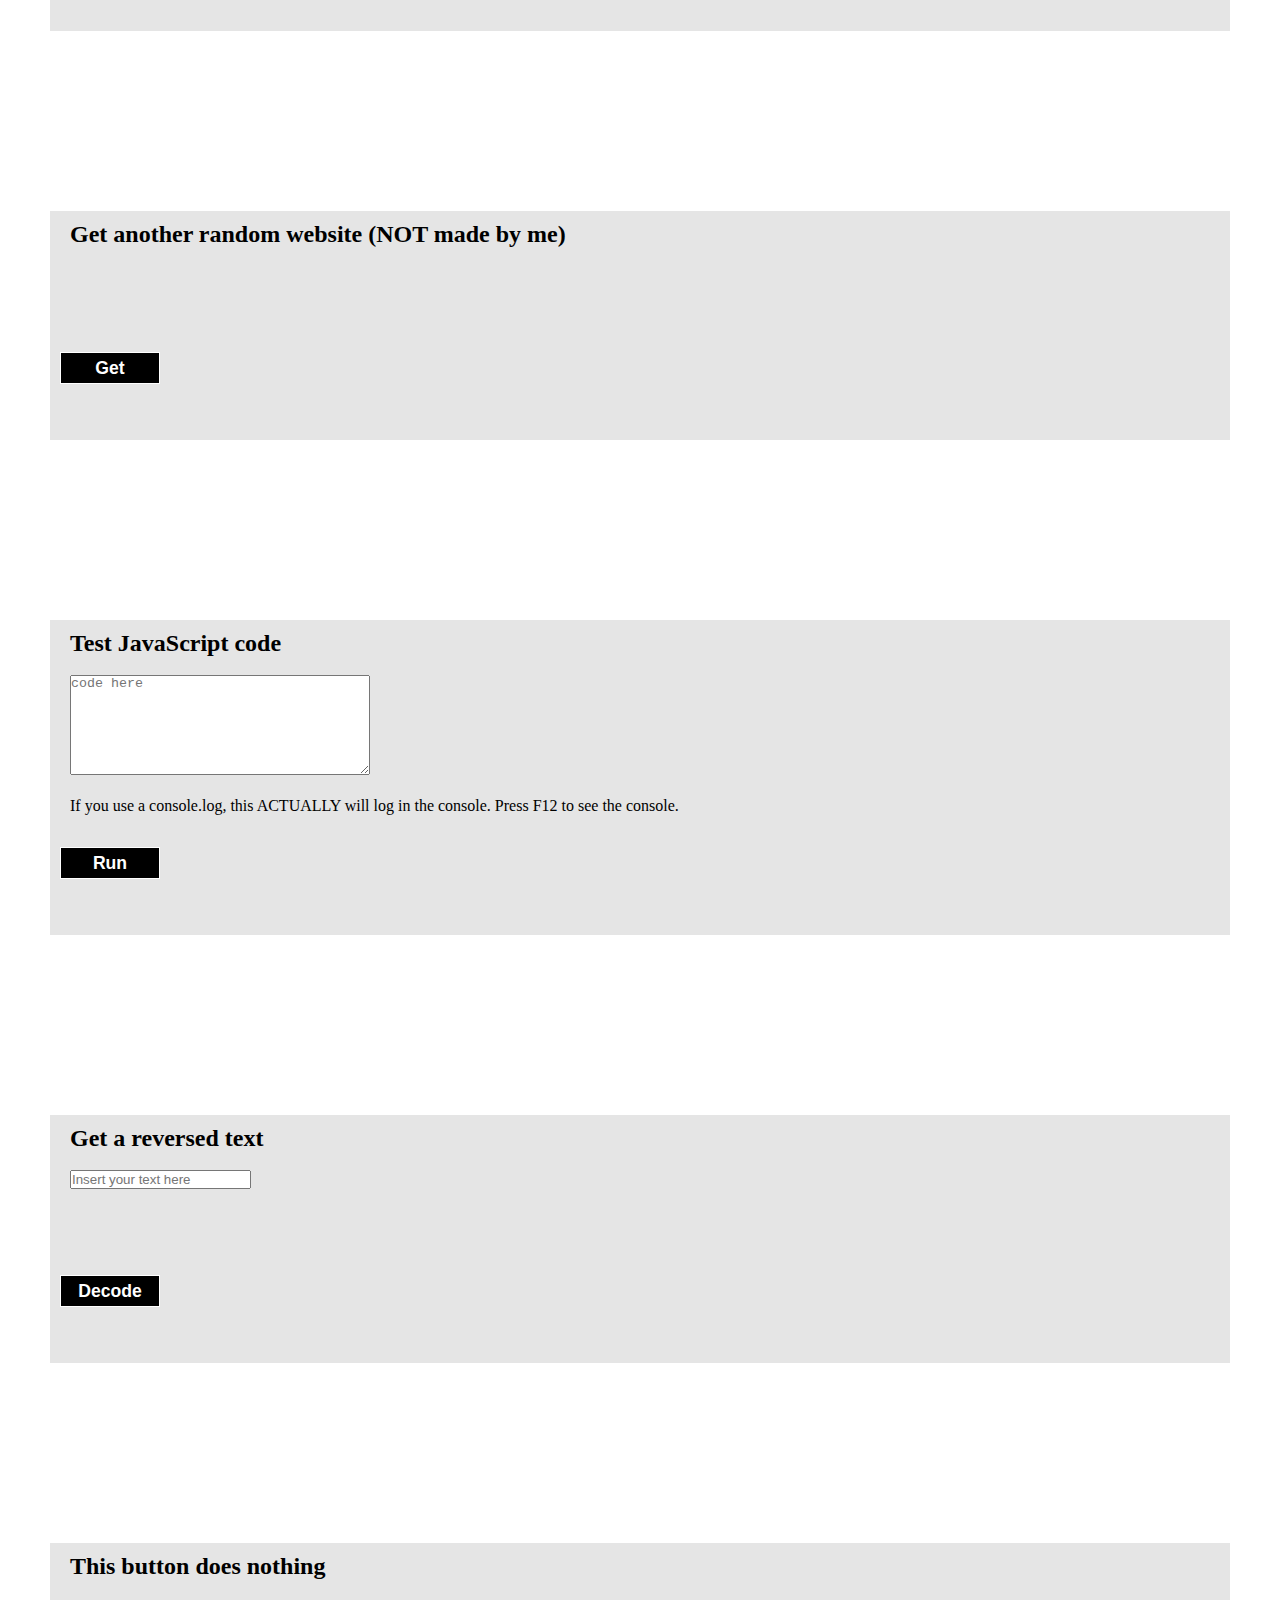
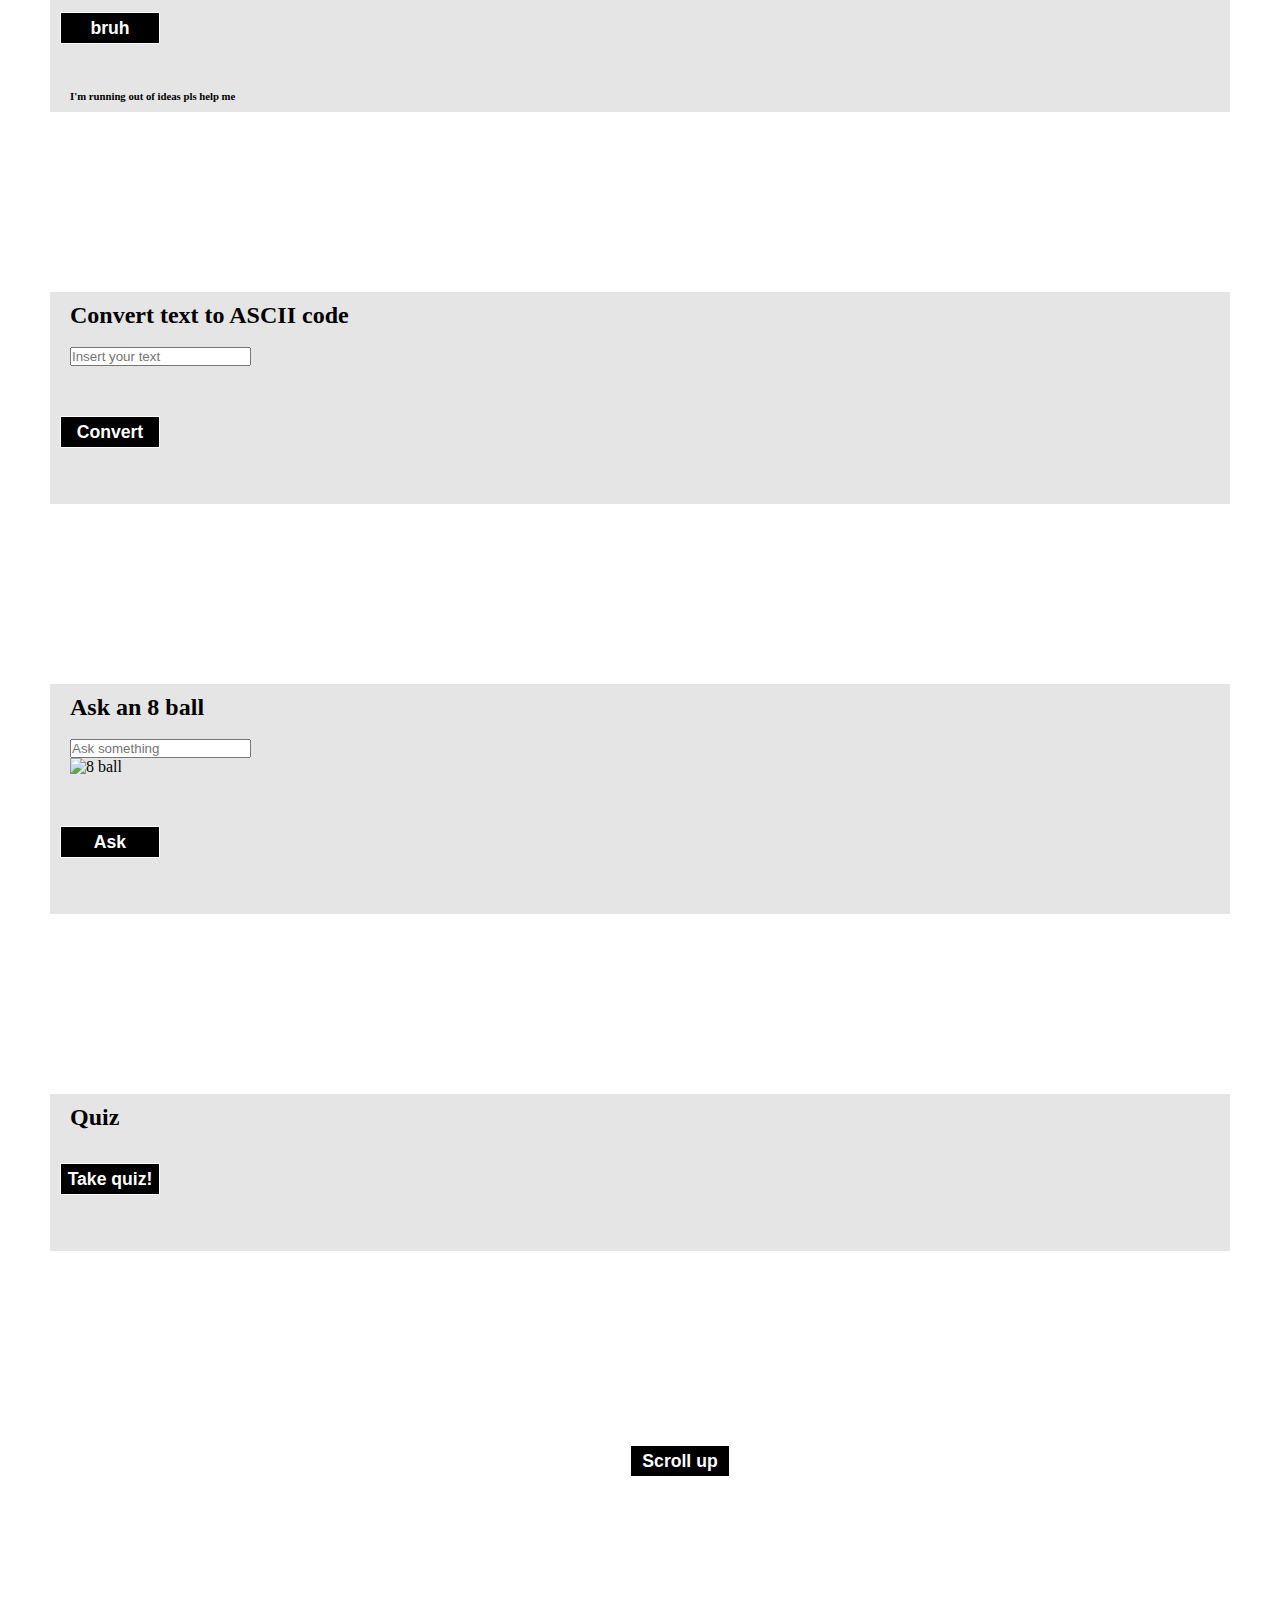
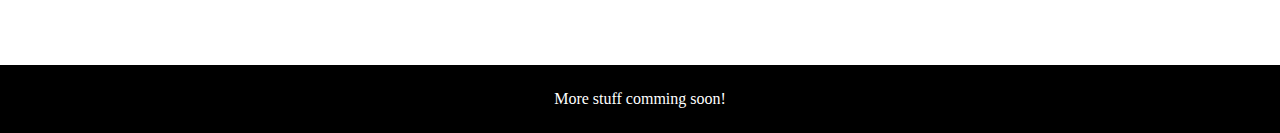
==== commit 4a369646: "Main (index) file" ====
--- a/index.html
+++ b/index.html
@@ -79,6 +79,8 @@
             <li><a href="#mainASCIIcode">Convert text to ASCII code</a></li>
             <br>
             <li><a href="#mainEightBall">Ask an 8 ball</a></li>
+            <br>
+            <li><a href="#mainQuiz">Take a quiz</a></li>
         </ul>
     </div>
     <br><br><br><br id="date"><br><br><br><br><br><br>
@@ -294,6 +296,13 @@
         <br>
         <button id="eightBallBtn">Ask</button>
     </div>
+    <br><br><br><br><br id="mainQuiz"><br><br><br><br><br>
+    <div>
+        <h2>Quiz</h2>
+        <br>
+        <button id="quizBtn">Take quiz!</button>
+    </div>
+    <br><br><br><br><br><br><br><br><br><br>
     <button id="top" class="top">Scroll up</button>
     <br><br><br>
     <span class="error" id="topError"></span>
--- a/stylesheet.css
+++ b/stylesheet.css
@@ -62,7 +62,7 @@
     height: 400px;
     width: auto;
 }
-.dice, .qt {
+.dice, .qt, .eightBall {
     height: 150px;
     width:auto;
 }
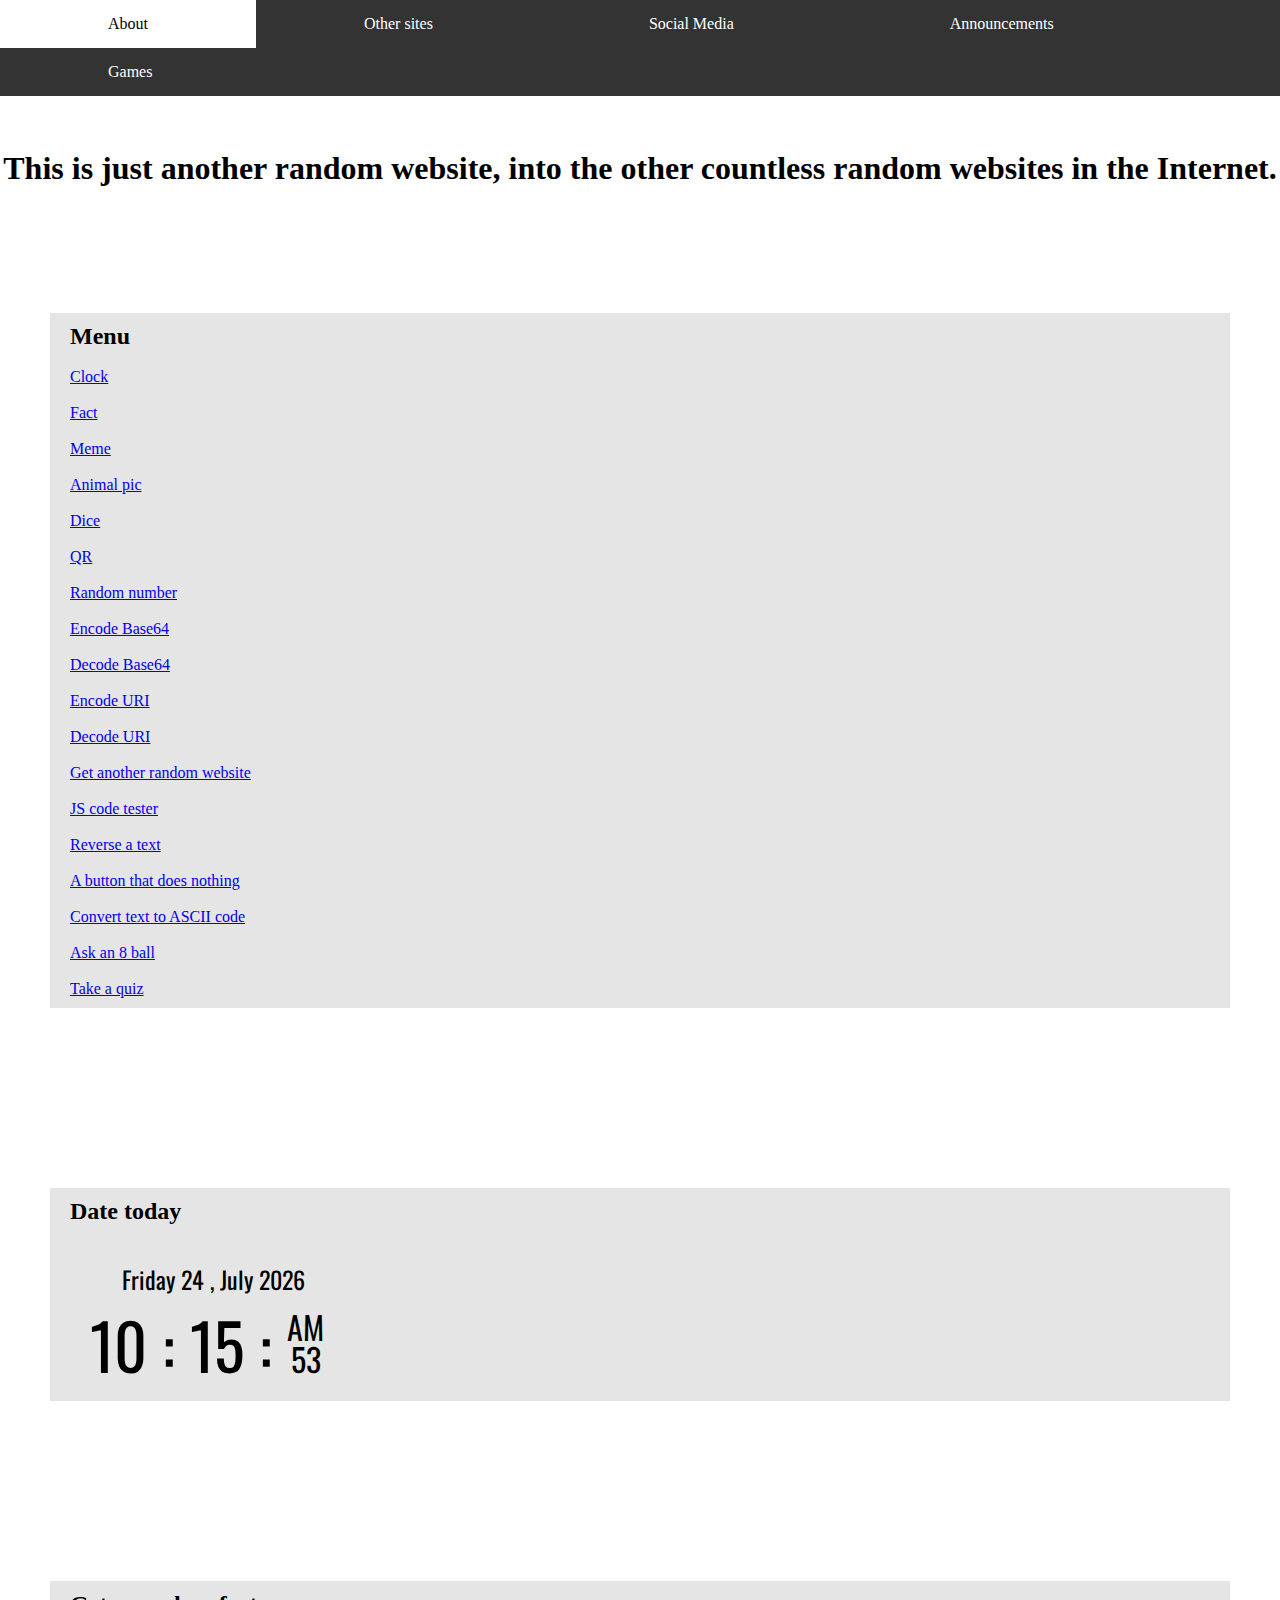
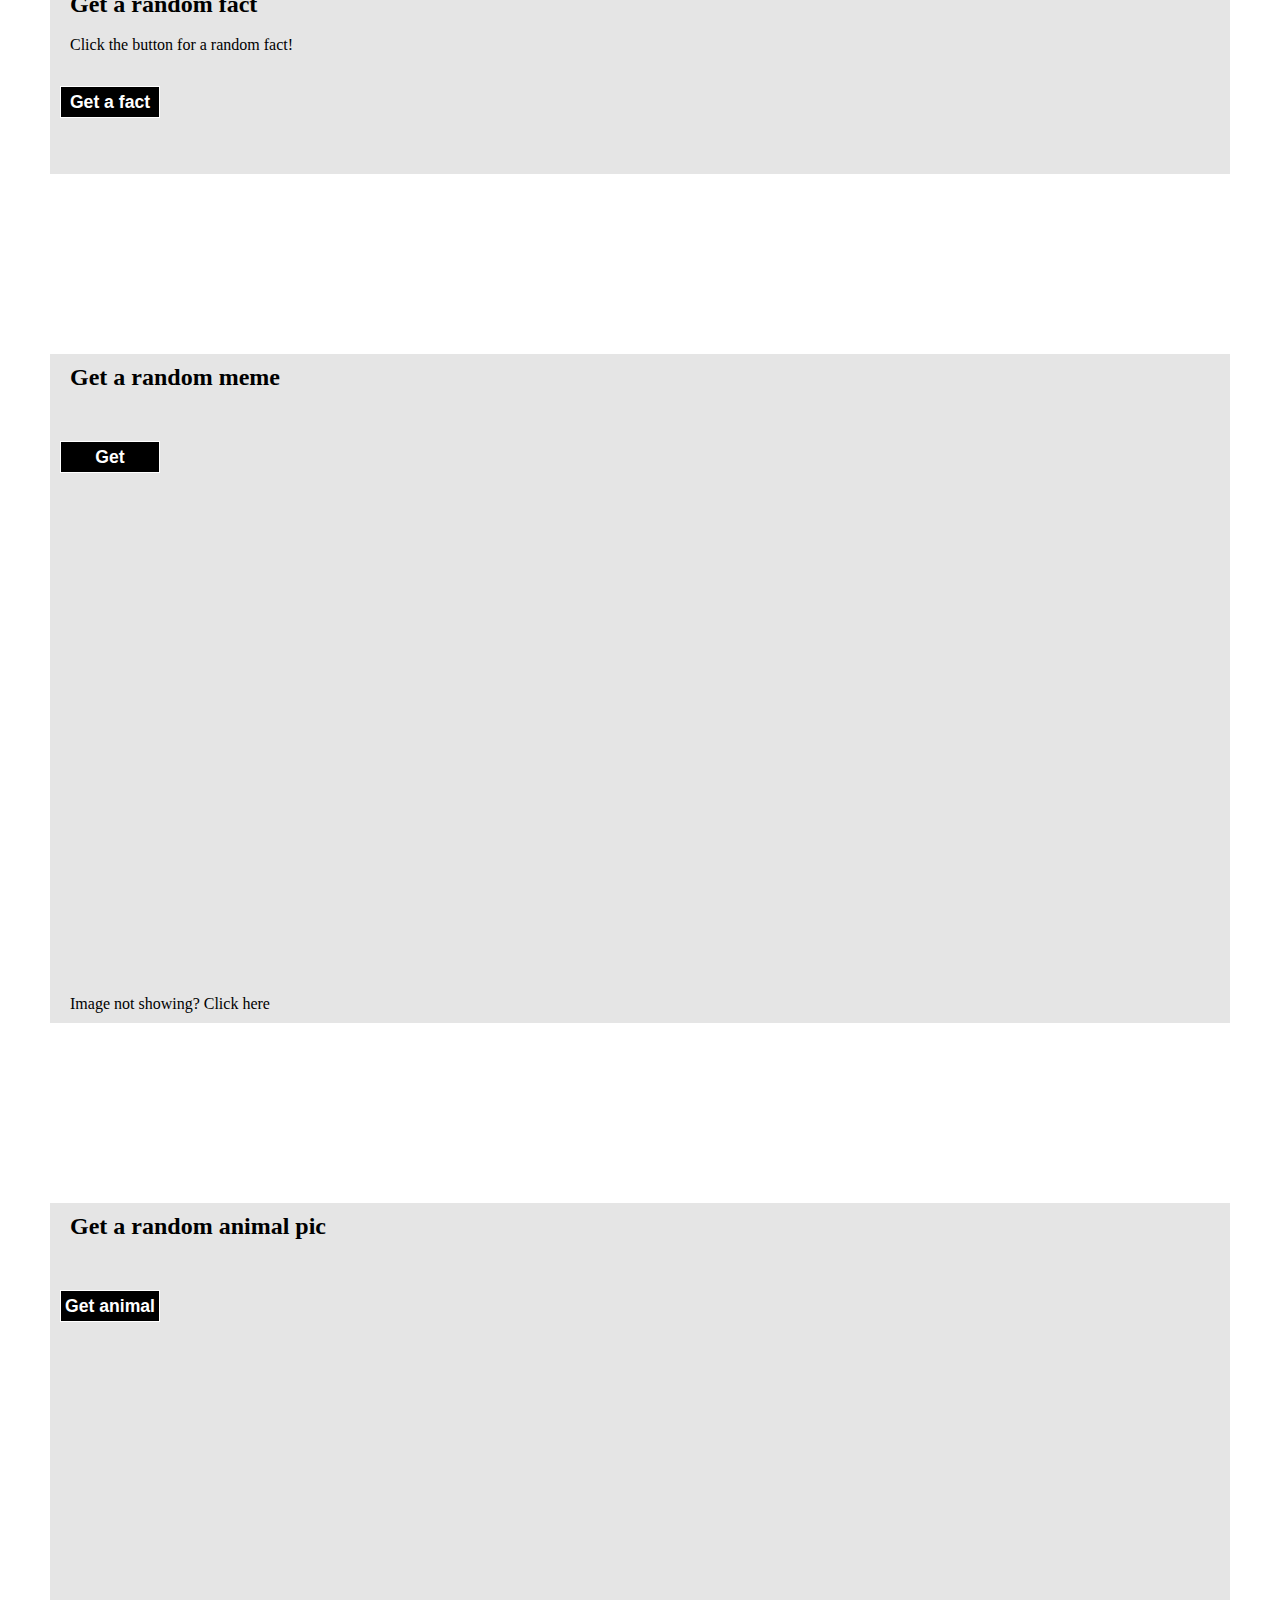
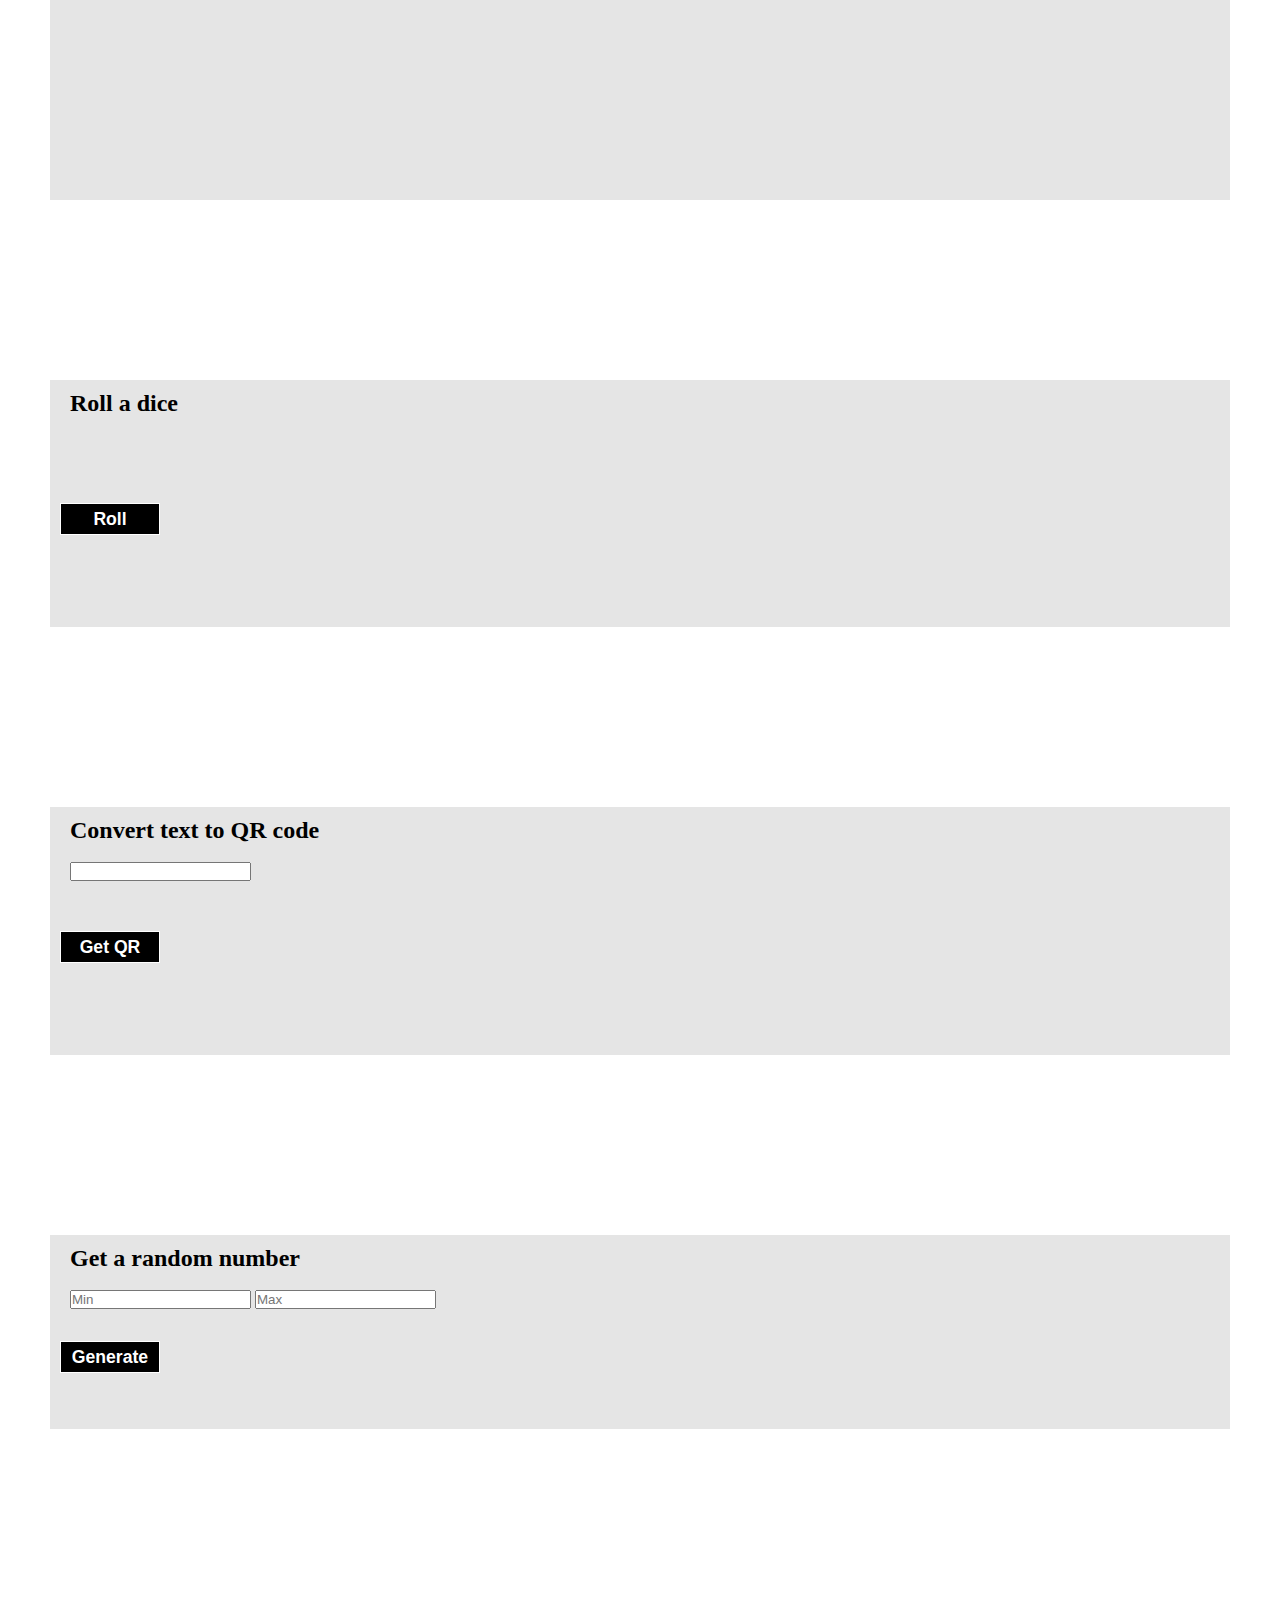
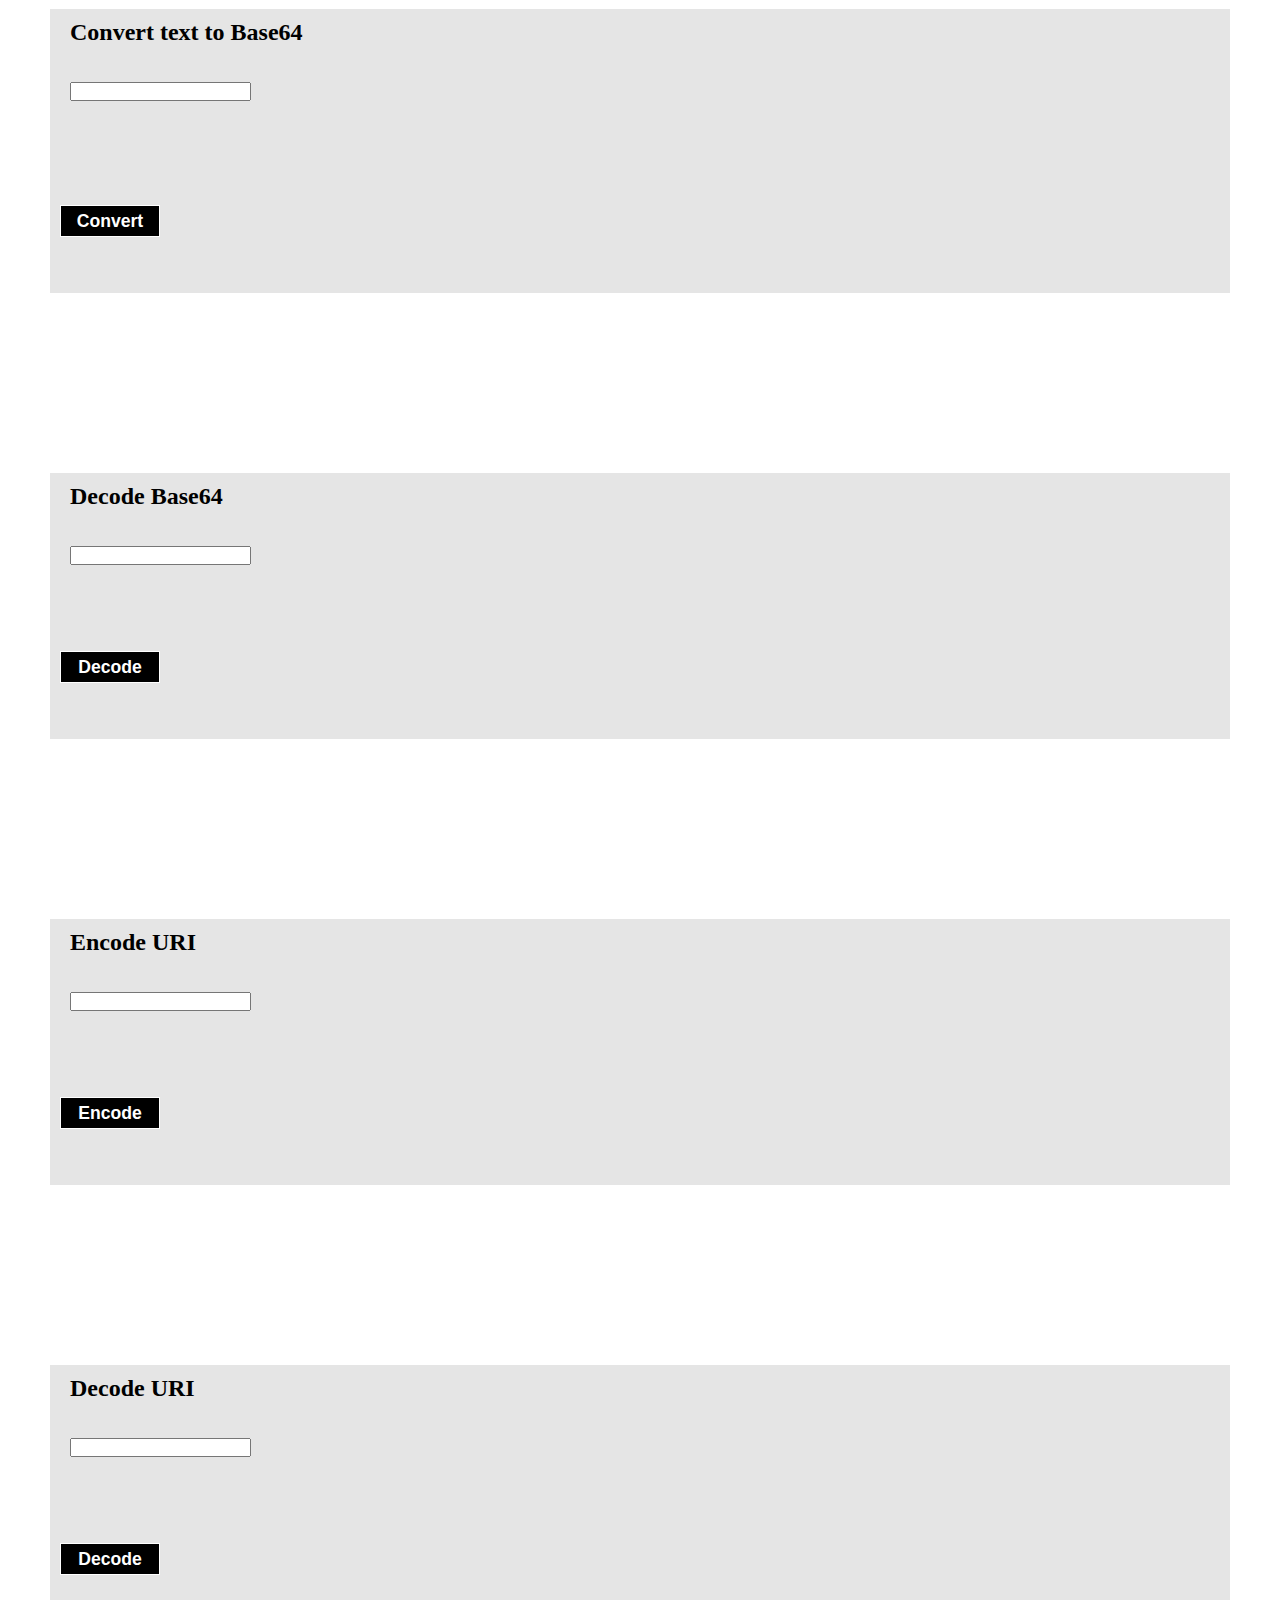
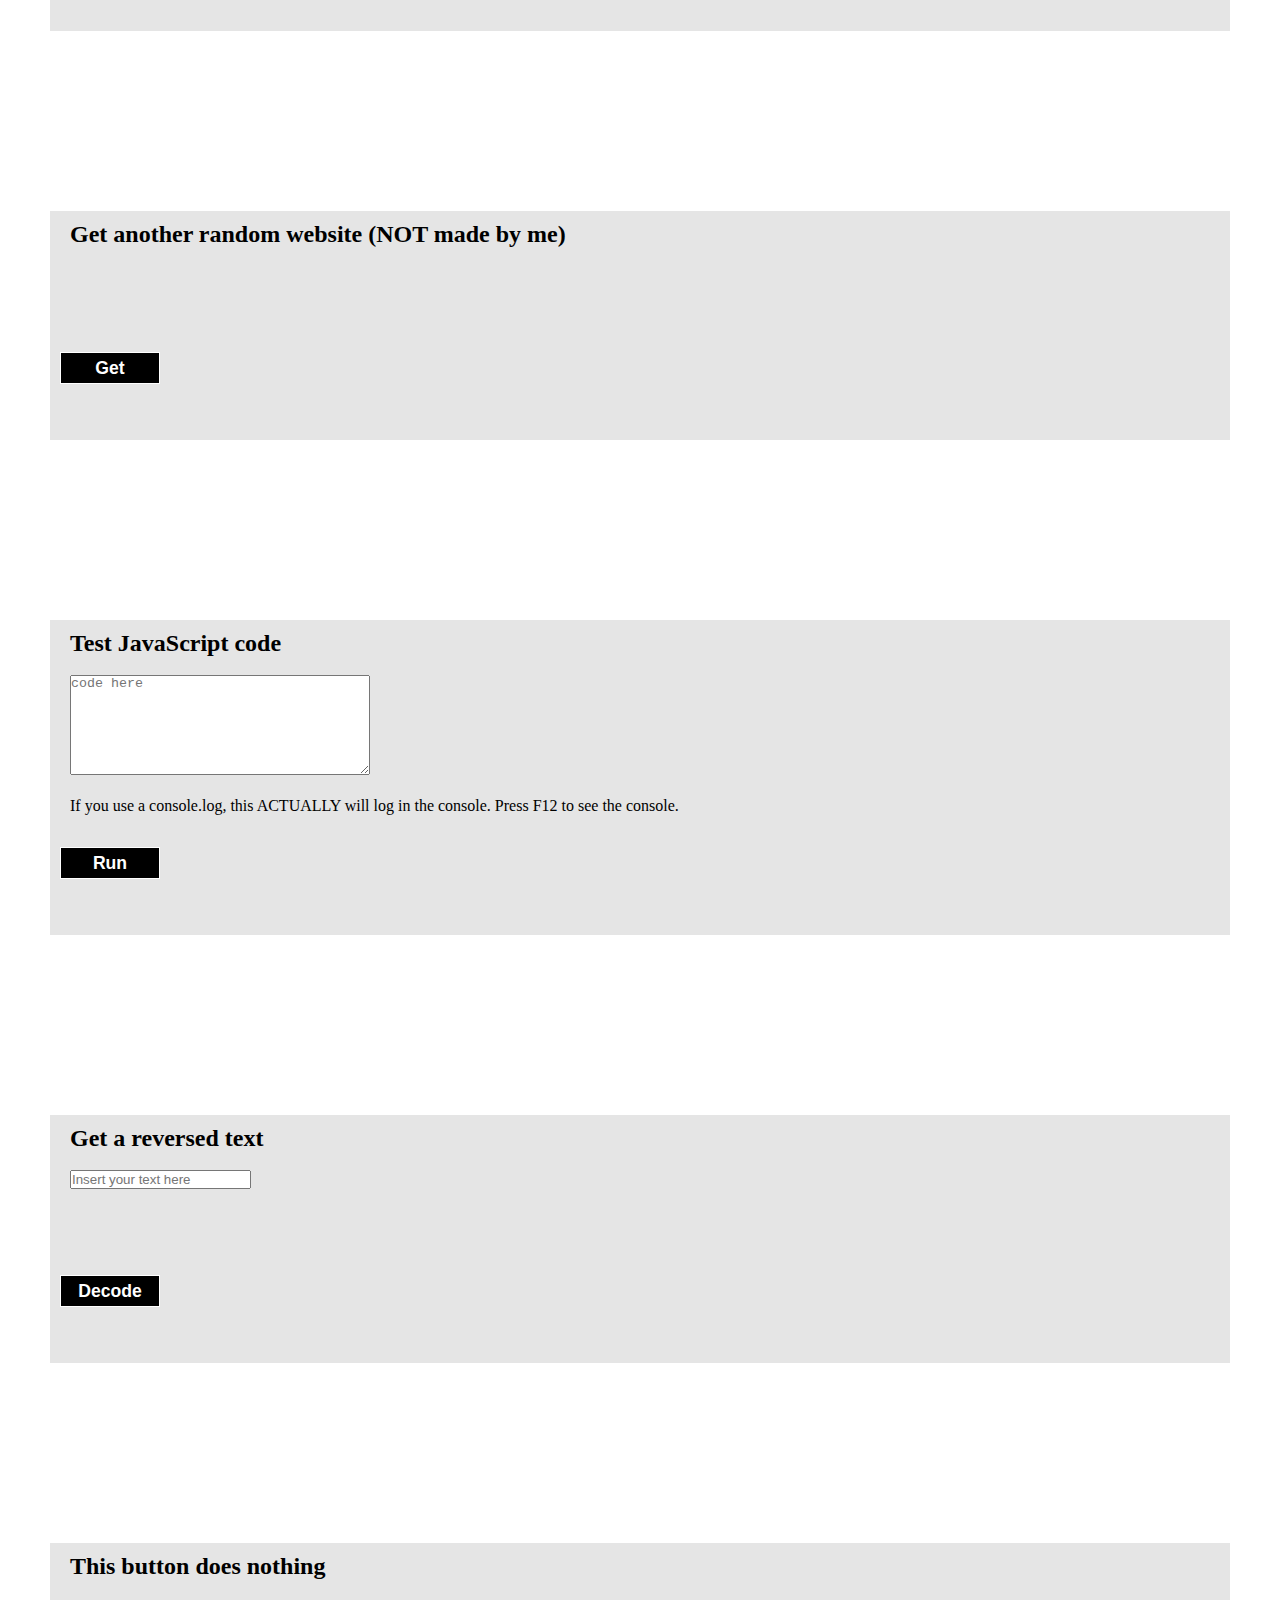
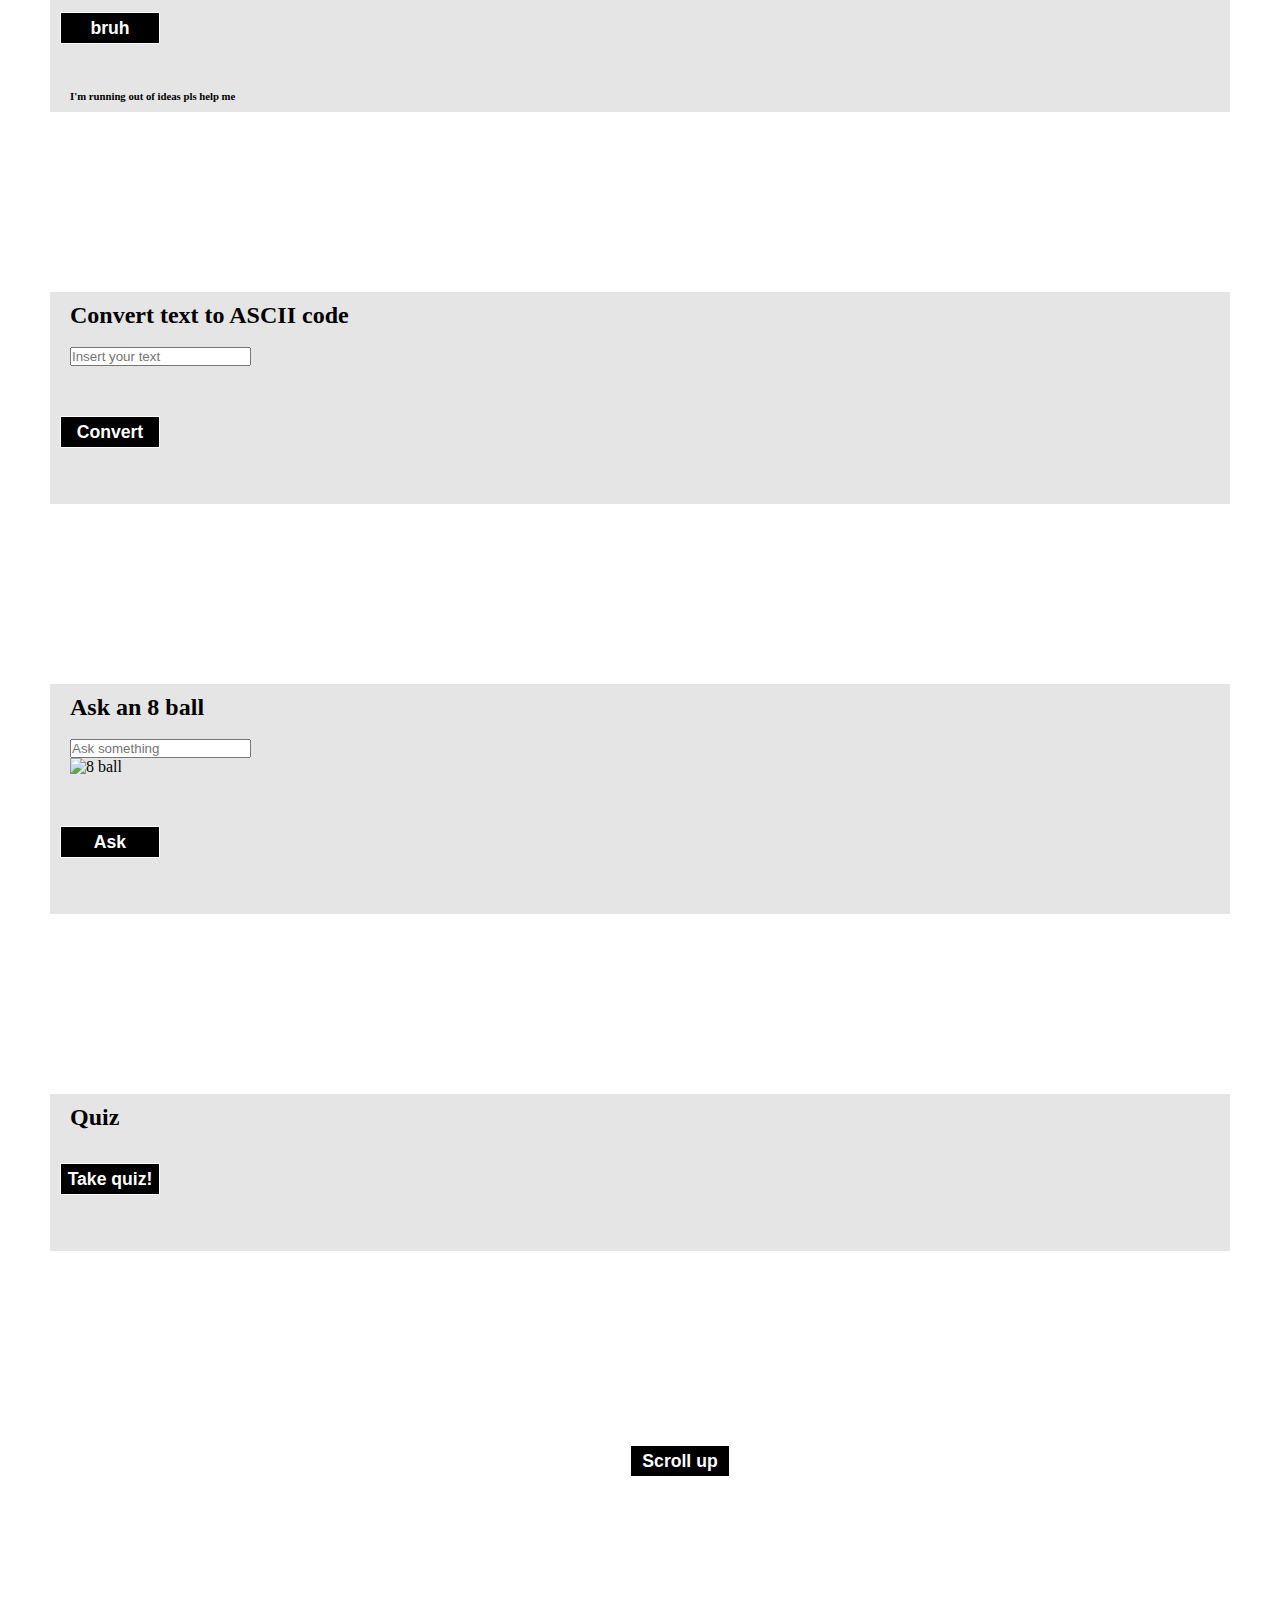
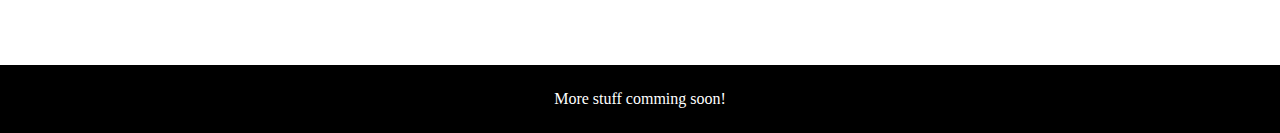
==== commit f83a3979: "Main (index) file" ====
--- a/index.html
+++ b/index.html
@@ -301,6 +301,8 @@
         <h2>Quiz</h2>
         <br>
         <button id="quizBtn">Take quiz!</button>
+        <br>
+        <p id="quizError" class="err"></p>
     </div>
     <br><br><br><br><br><br><br><br><br><br>
     <button id="top" class="top">Scroll up</button>
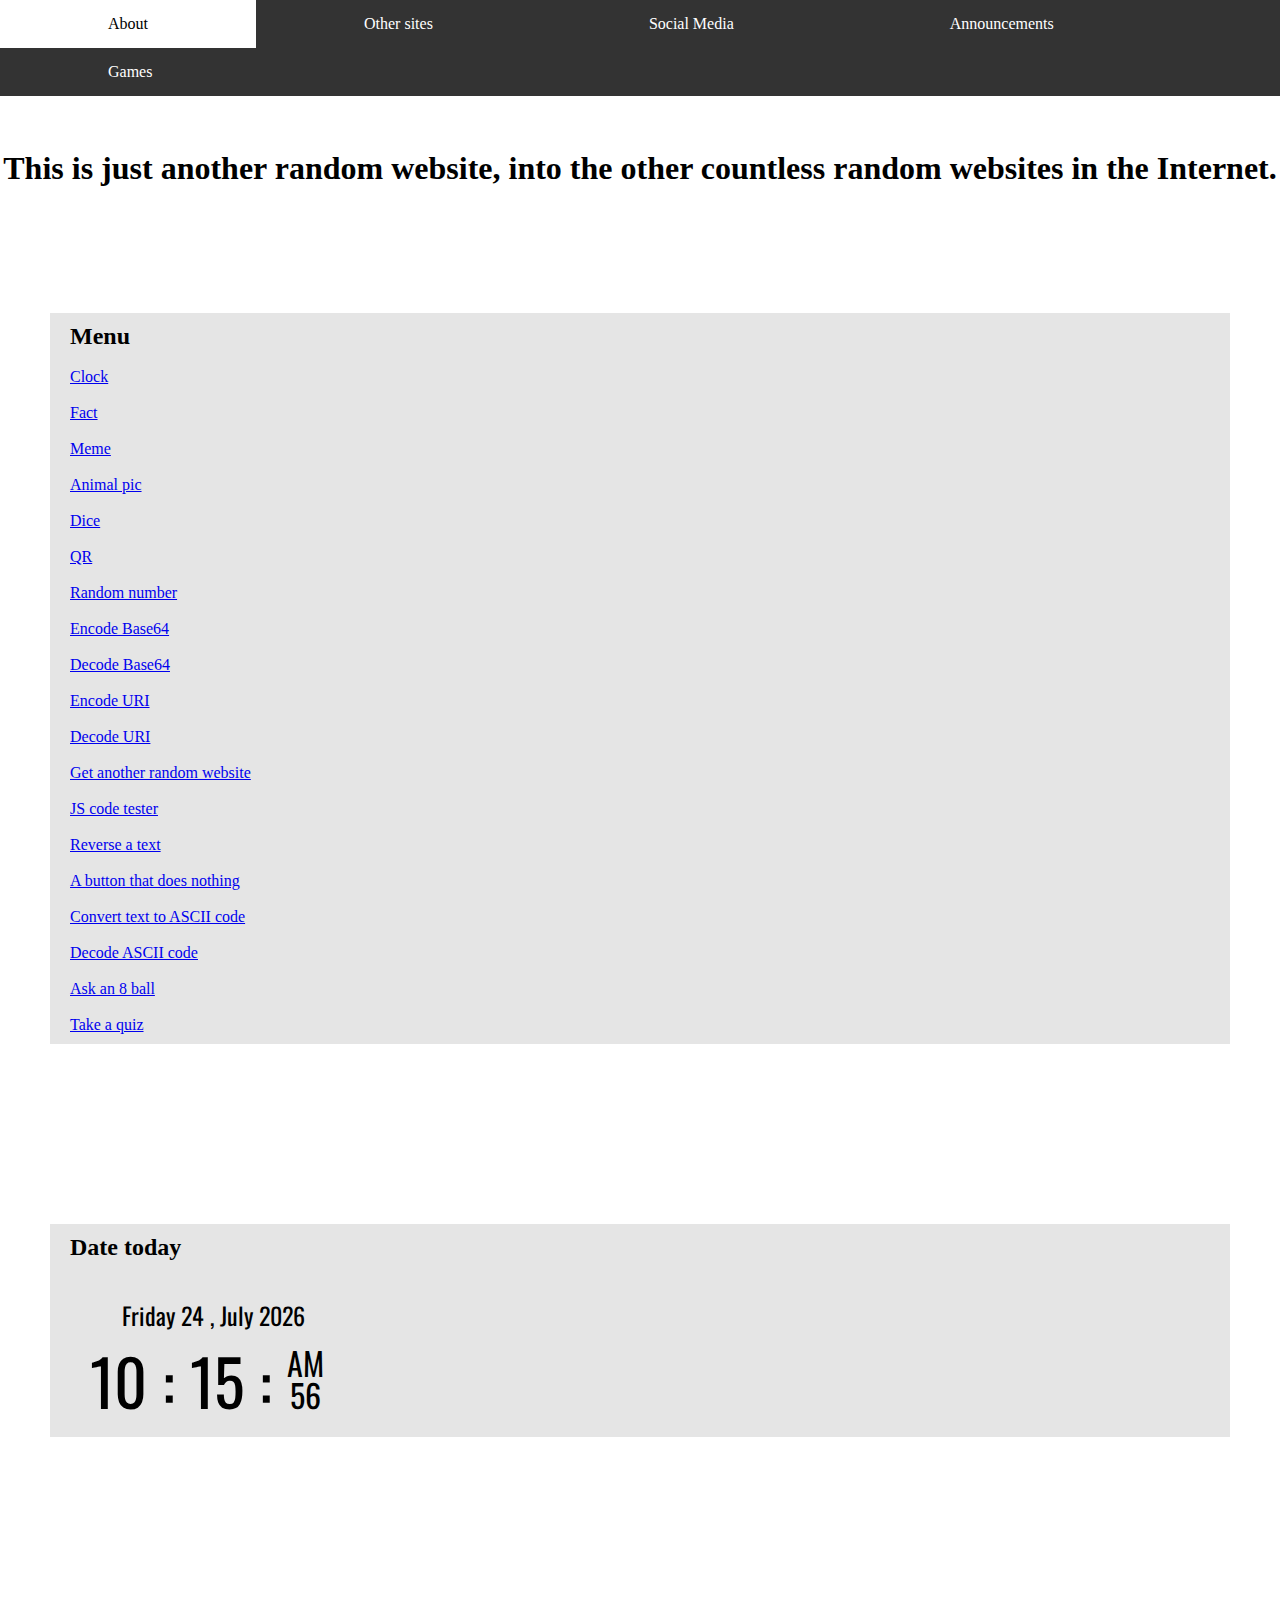
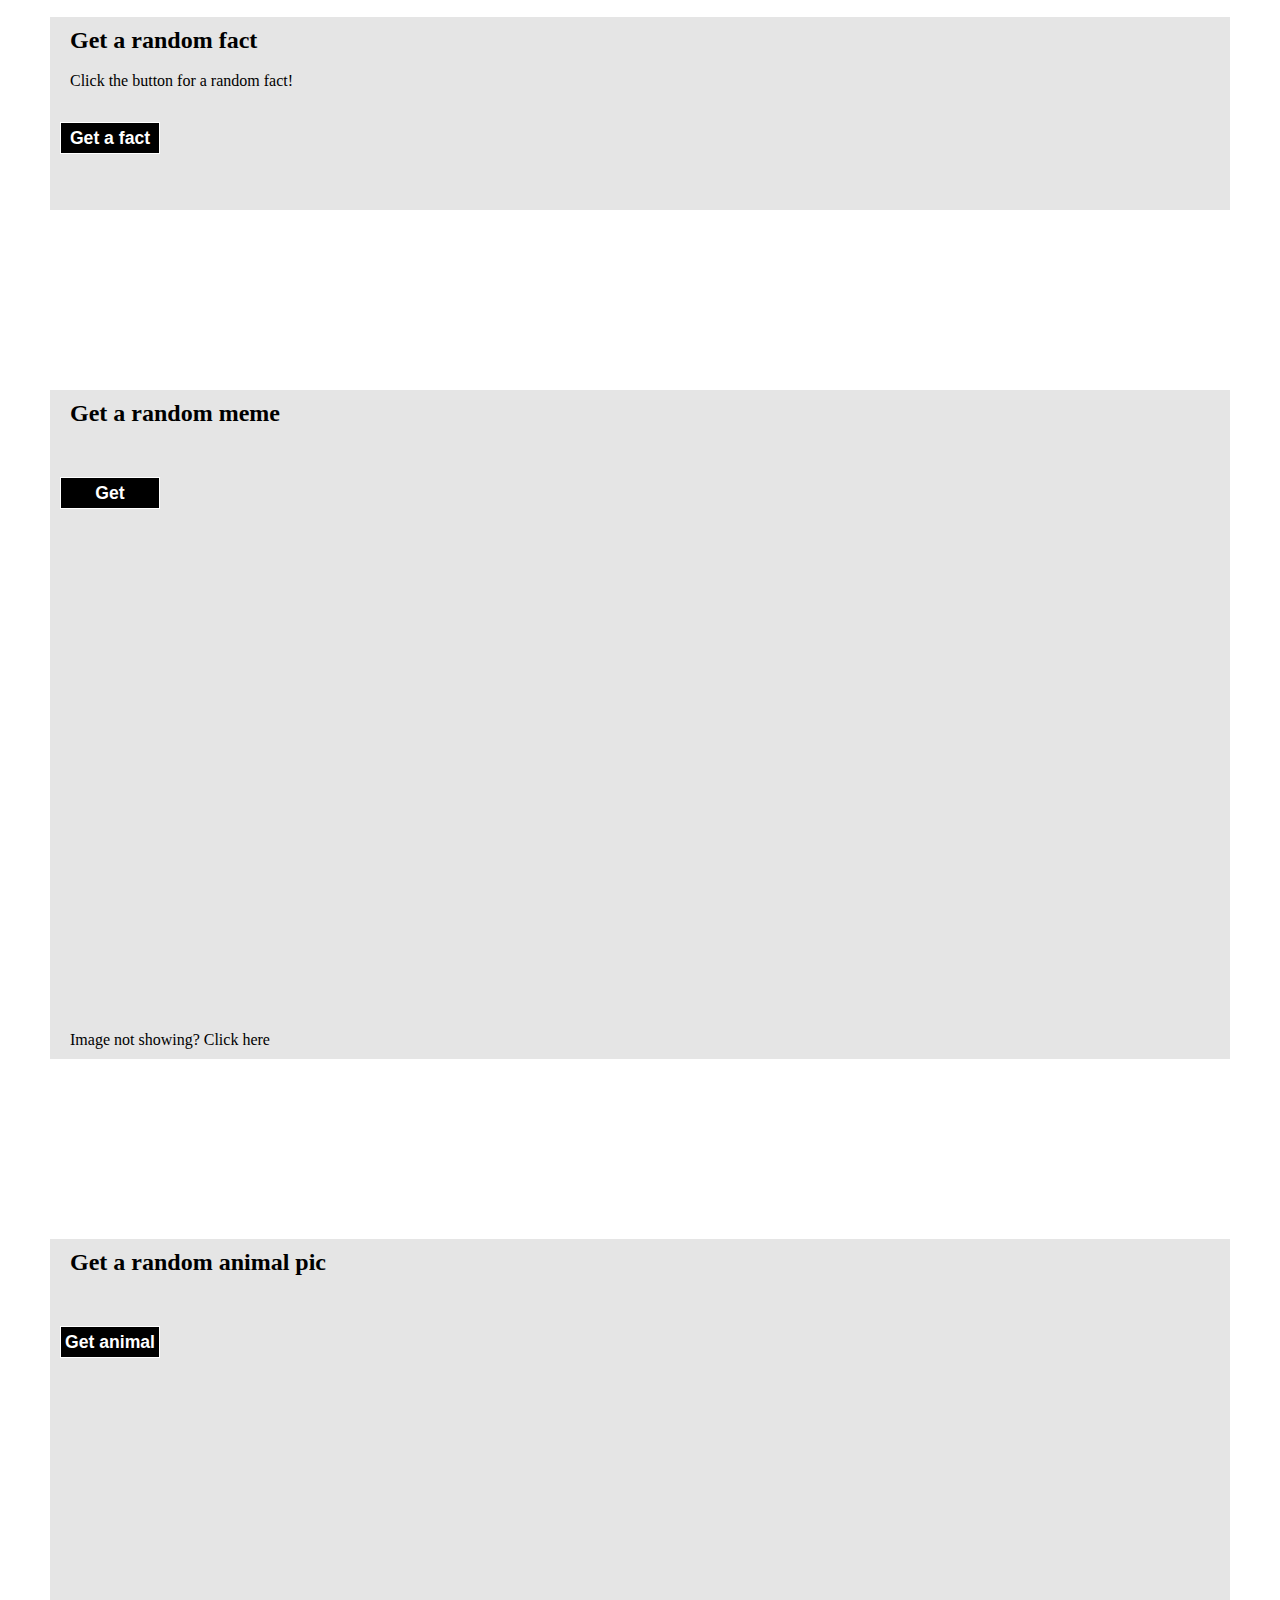
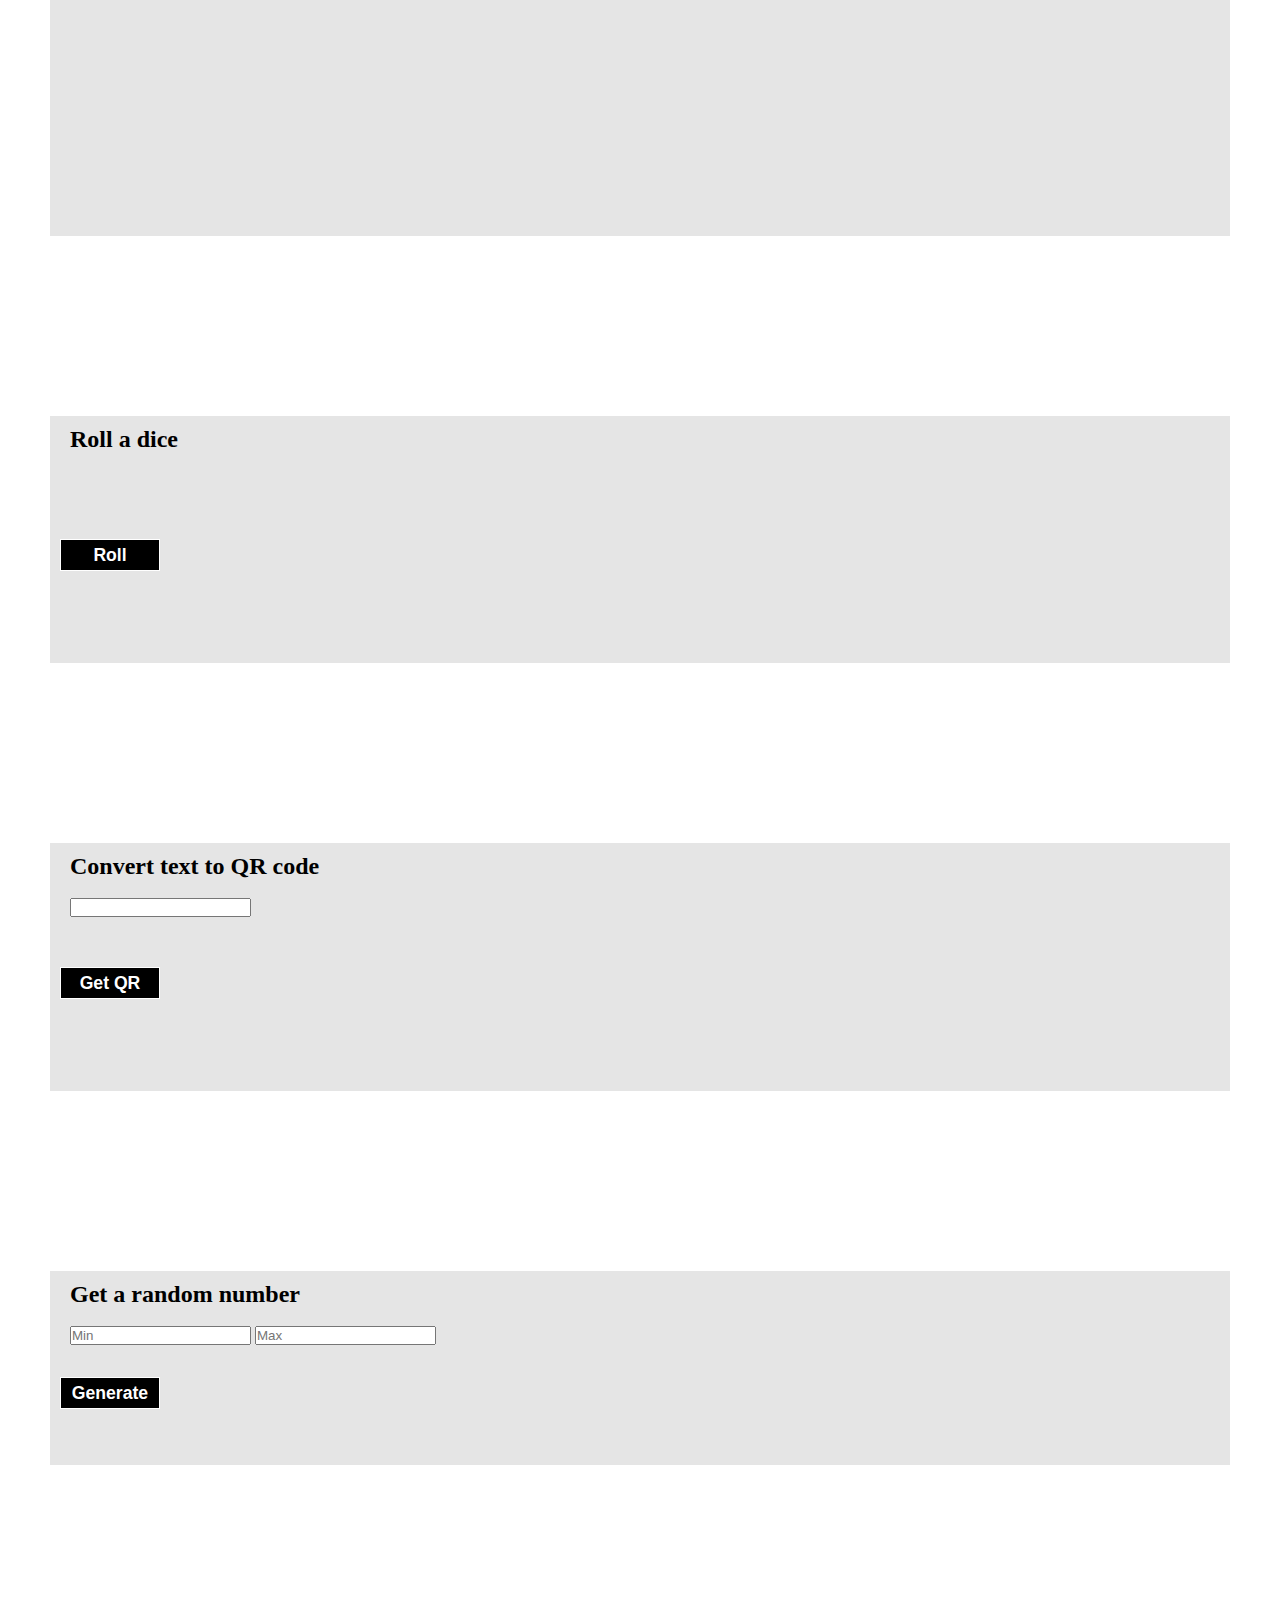
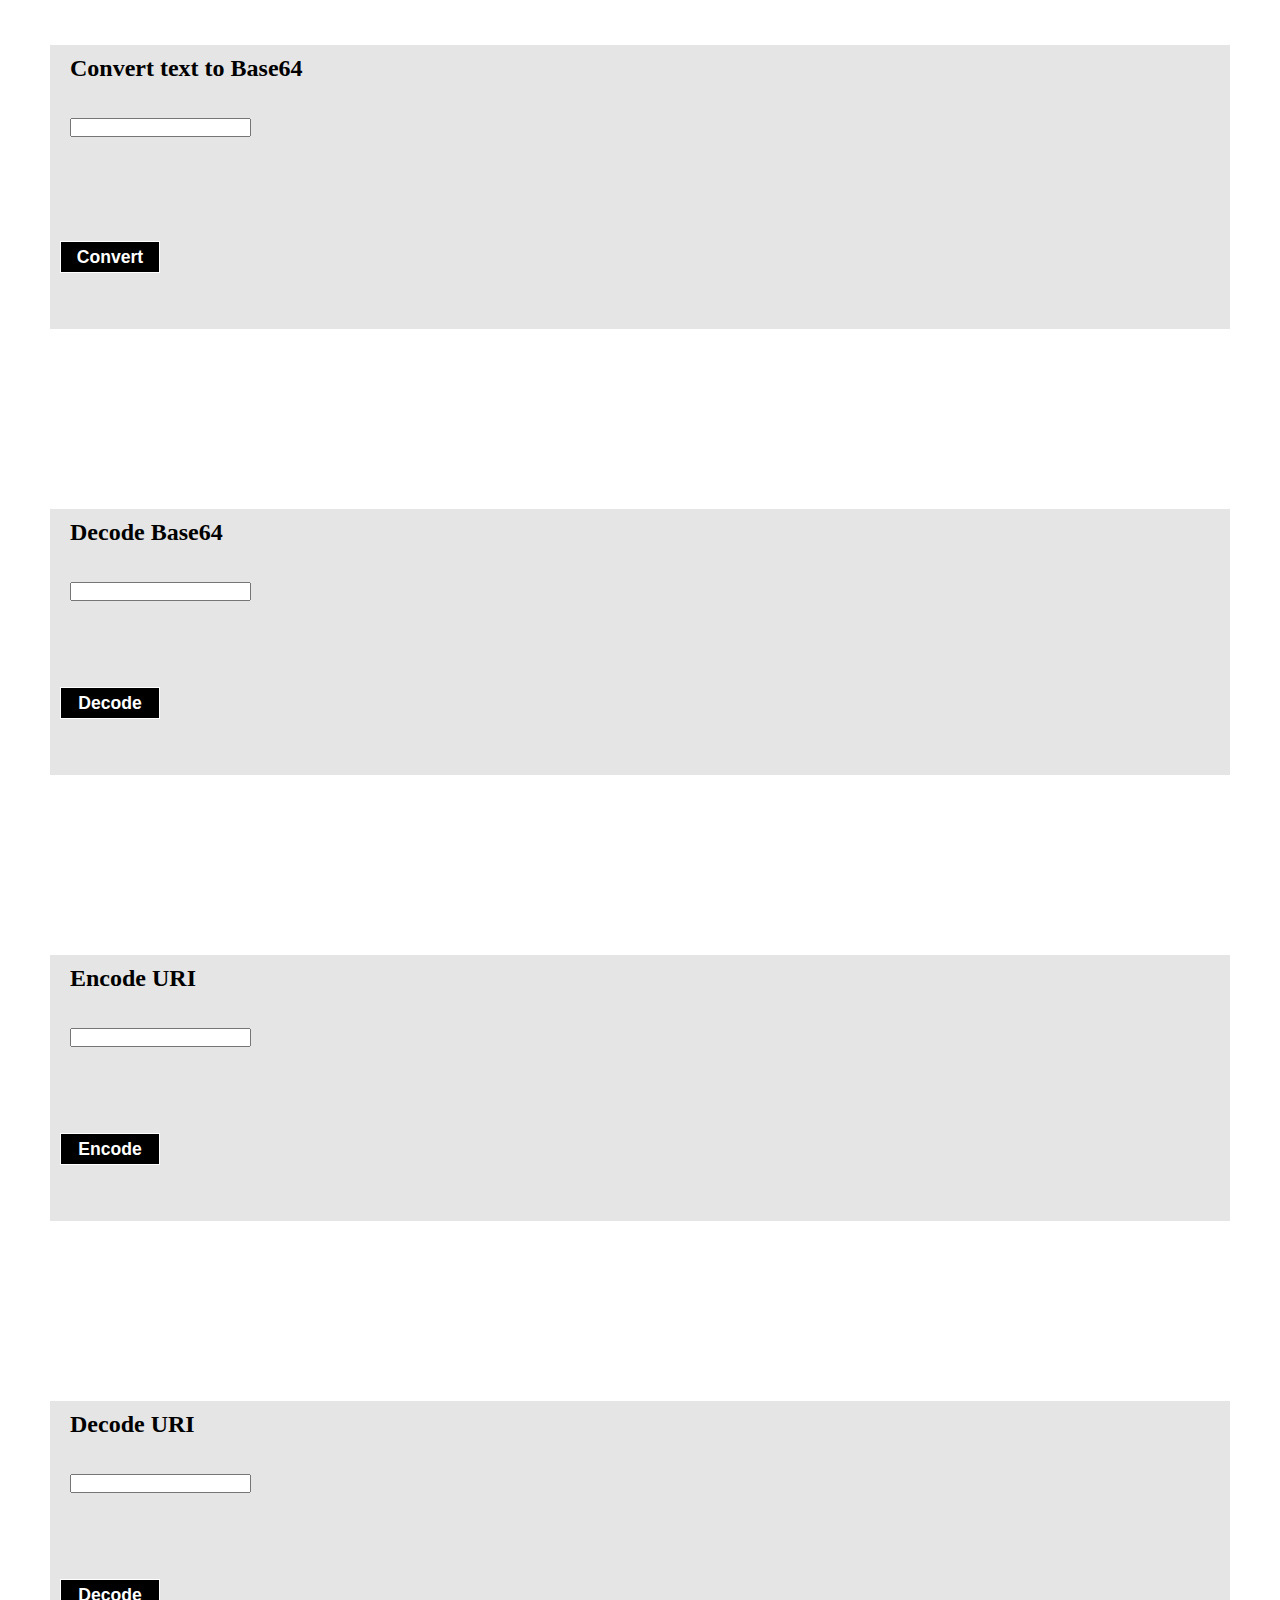
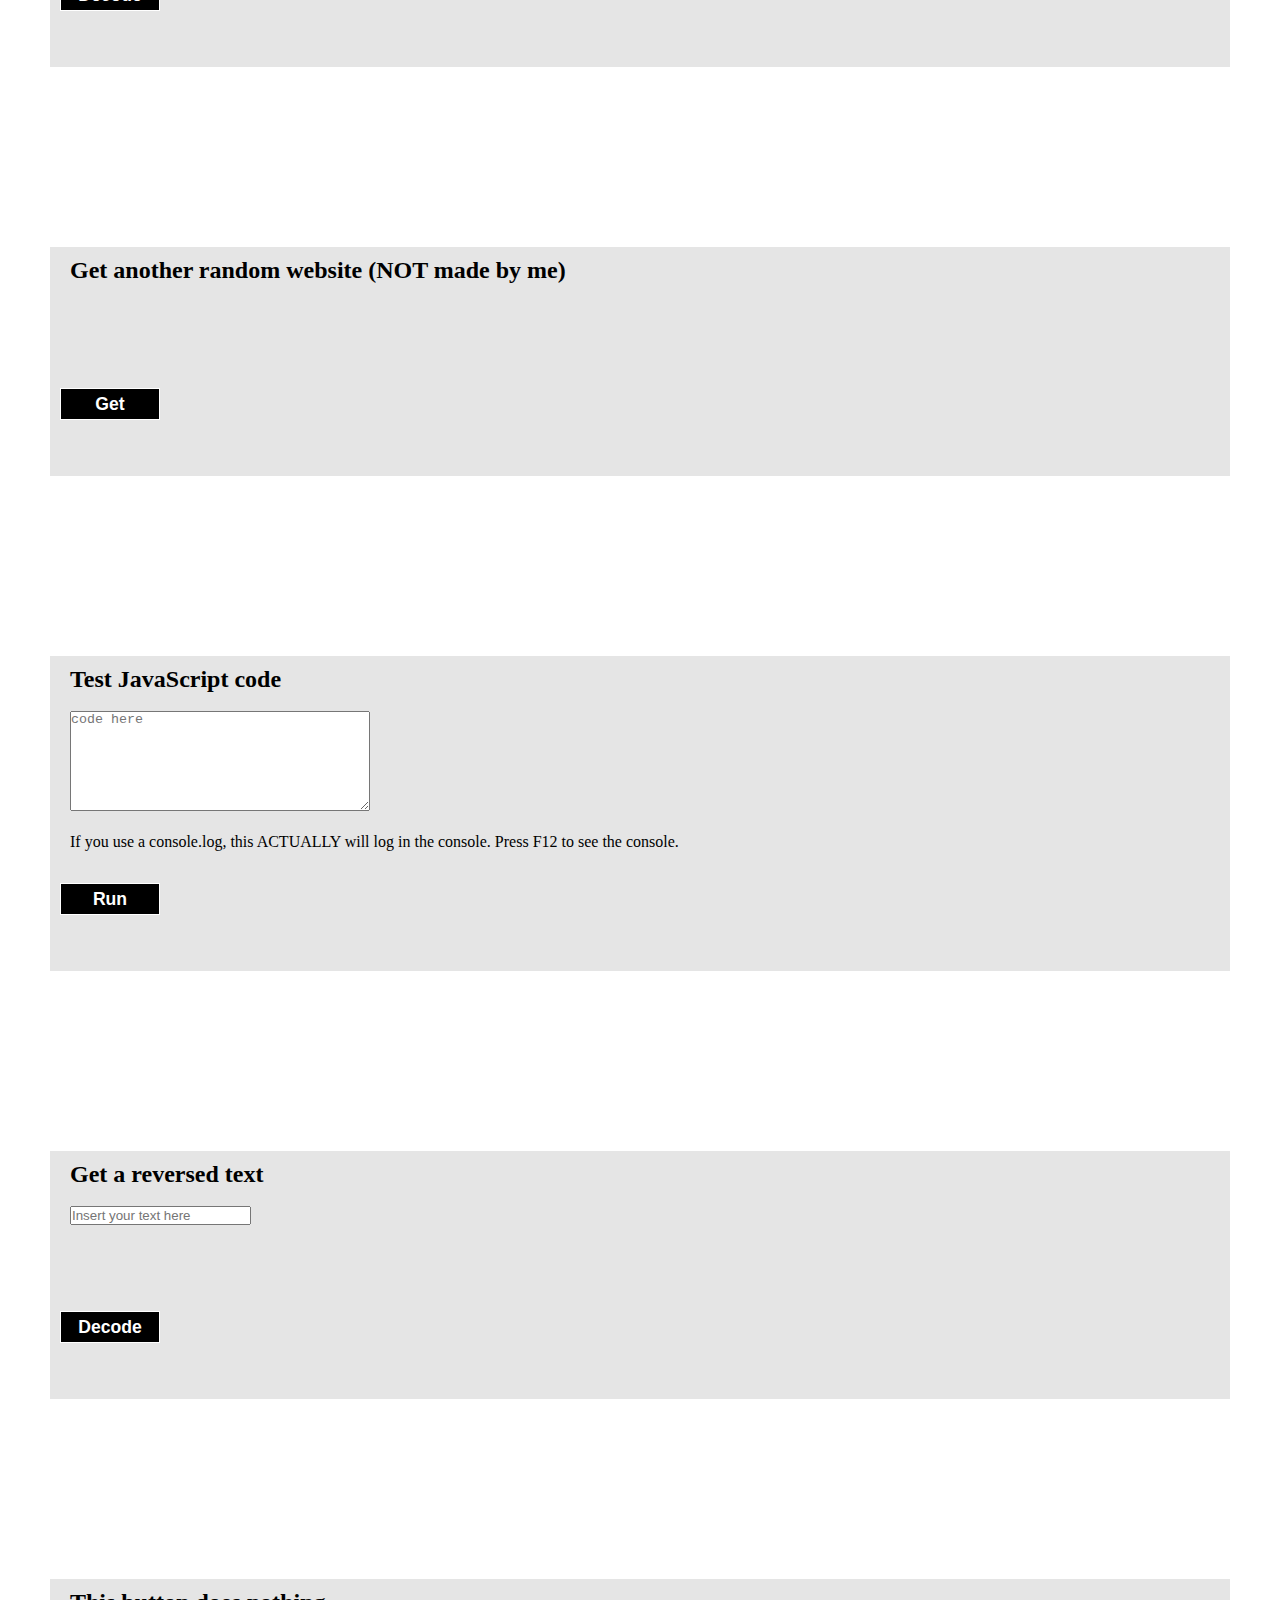
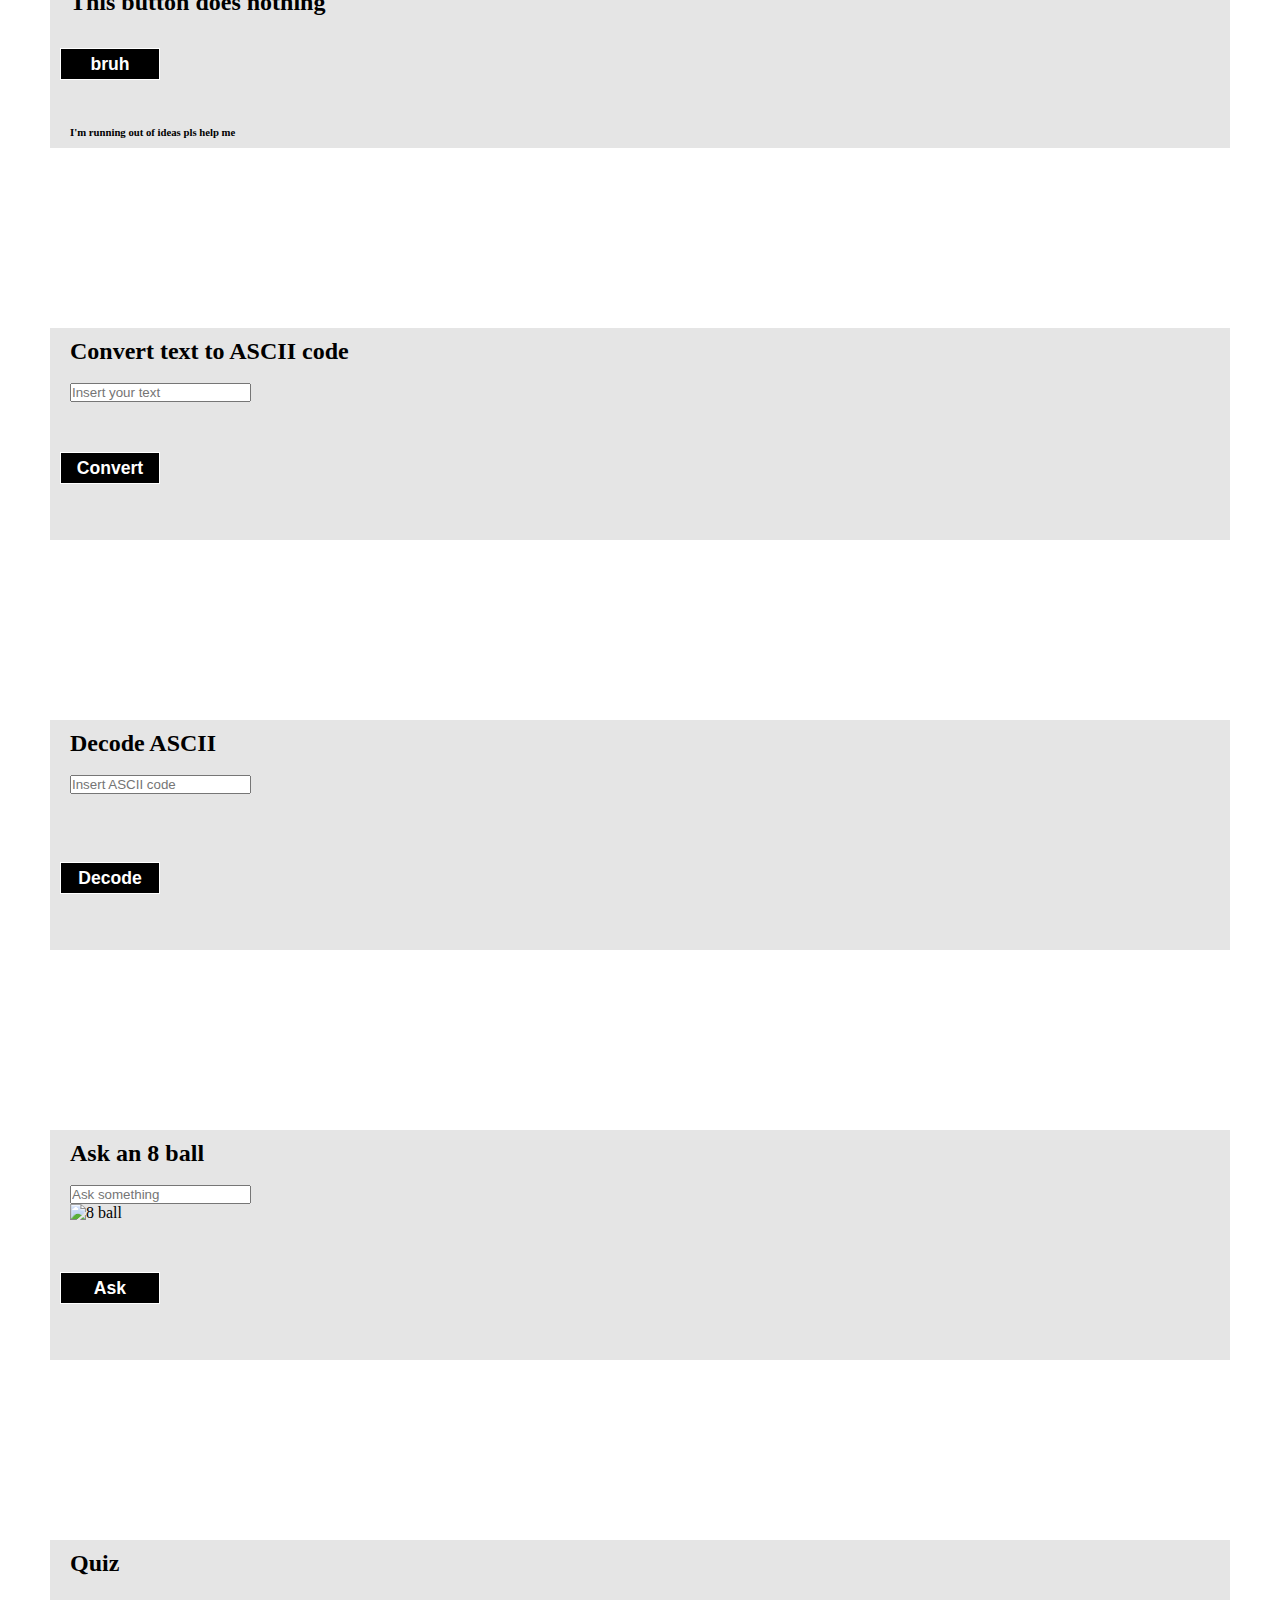
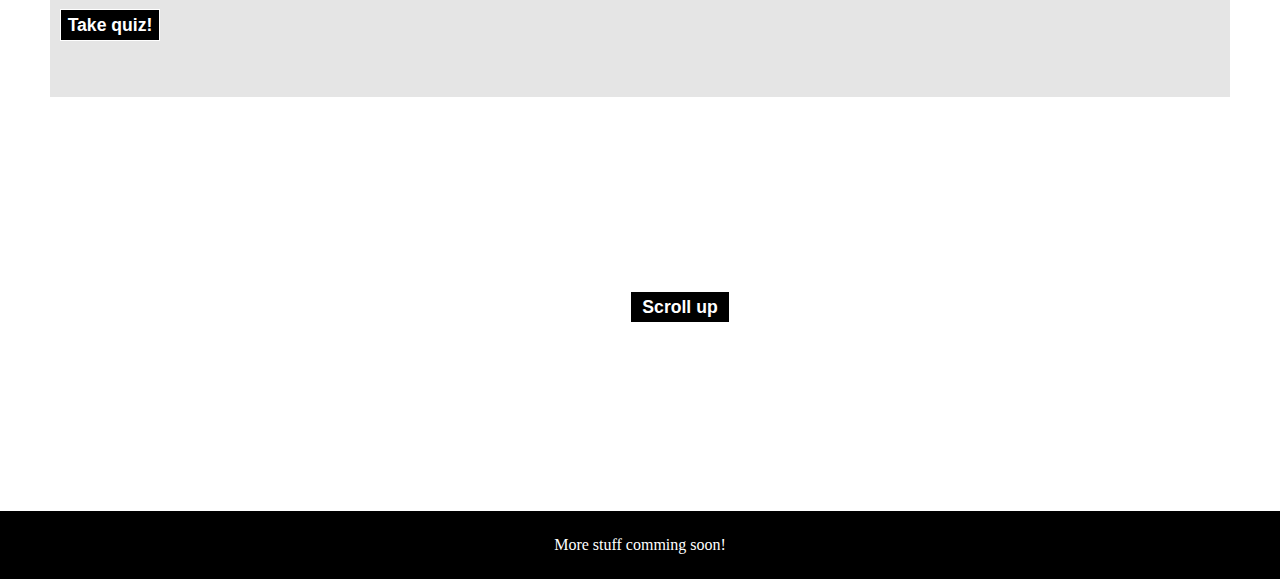
==== commit aa1114ac: "Main index file (added an ASCII decoder)" ====
--- a/index.html
+++ b/index.html
@@ -78,6 +78,8 @@
             <br>
             <li><a href="#mainASCIIcode">Convert text to ASCII code</a></li>
             <br>
+            <li><a href="#mainASCIIDecode">Decode ASCII code</a></li>
+            <br>
             <li><a href="#mainEightBall">Ask an 8 ball</a></li>
             <br>
             <li><a href="#mainQuiz">Take a quiz</a></li>
@@ -282,6 +284,18 @@
         <br>
         <button id="ASCIIButton">Convert</button>
     </div>
+    <br><br><br><br><br id="mainASCIIDecode"><br><br><br><br><br>
+    <div>
+        <h2>Decode ASCII</h2>
+        <br>
+        <input type="text" id="ASCIIDecodeInput" placeholder="Insert ASCII code">
+        <br><br>
+        <span id="ASCIIDecodeResult"></span>
+        <br>
+        <span class="error" id="ASCIIDecodeError"></span>
+        <br>
+        <button id="ASCIIDecodeBtn">Decode</button>
+    </div>
     <br><br><br><br id="mainEightBall"><br><br><br><br><br><br>
     <div>
         <h2>Ask an 8 ball</h2>
